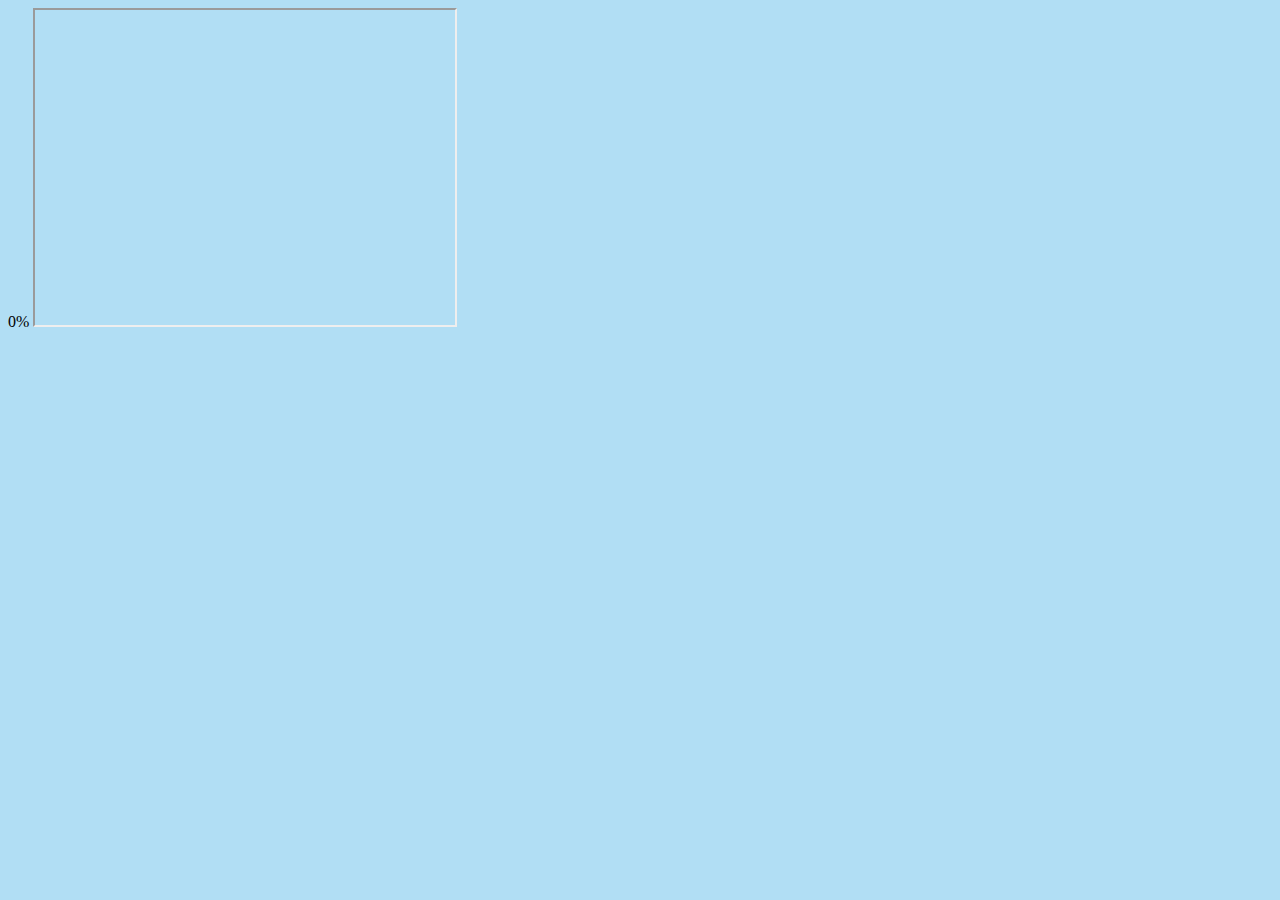
==== index.html @ 5b0cceff "Update index.html" ====
<!doctype html>
<html lang="en">
<head>
  <meta charset="utf-8">
  <title>Christmas sus thingies</title>
  <meta name="Amogus" content="My Page Description">
  <link rel="stylesheet" href="style.css">
</head>
<body>
  <div class="bar-wrapper">
  <div class="bar">
    <i class="fas fa-snowman"></i>
    <i class="fas fa-igloo"></i>
  </div>
  <span class="bar-progress">0%</span>
   <iframe width="420" height="315"
    src="https://www.youtube.com/watch?v=dQw4w9WgXcQ">
  </iframe>
</div>
</body>
</html>
---- style.css ----
html {
  background-color: #B1DEF4;
  overflow: hidden;
}

.snow-flake {
  position: absolute; // [1] Break the layout flow
  color: white; // [2] Set the color for the snowflake
  &:after {
    content: "\2744"; // [3] Give it some shape
  }
}

.top {
  width: 0px;
  height: 0px;
  border-style: solid;
  border-width: 0 19.2975px 33.424px 19.2975px;
  border-color: transparent transparent #ffffff transparent;
  position: relative;
  left: 50%;
  transform: translateX(-50%);
  top: 25.576px;
}

.middle {
  width: 0px;
height: 0px;
border-style: solid;
border-width: 0 24.1215px 41.779px 24.1215px;
border-color: transparent transparent #ffffff transparent;
  position: relative;
  left: 50%;
  transform: translateX(-50%);
  top: 41.221px;
  margin-top: -33.424px;
}
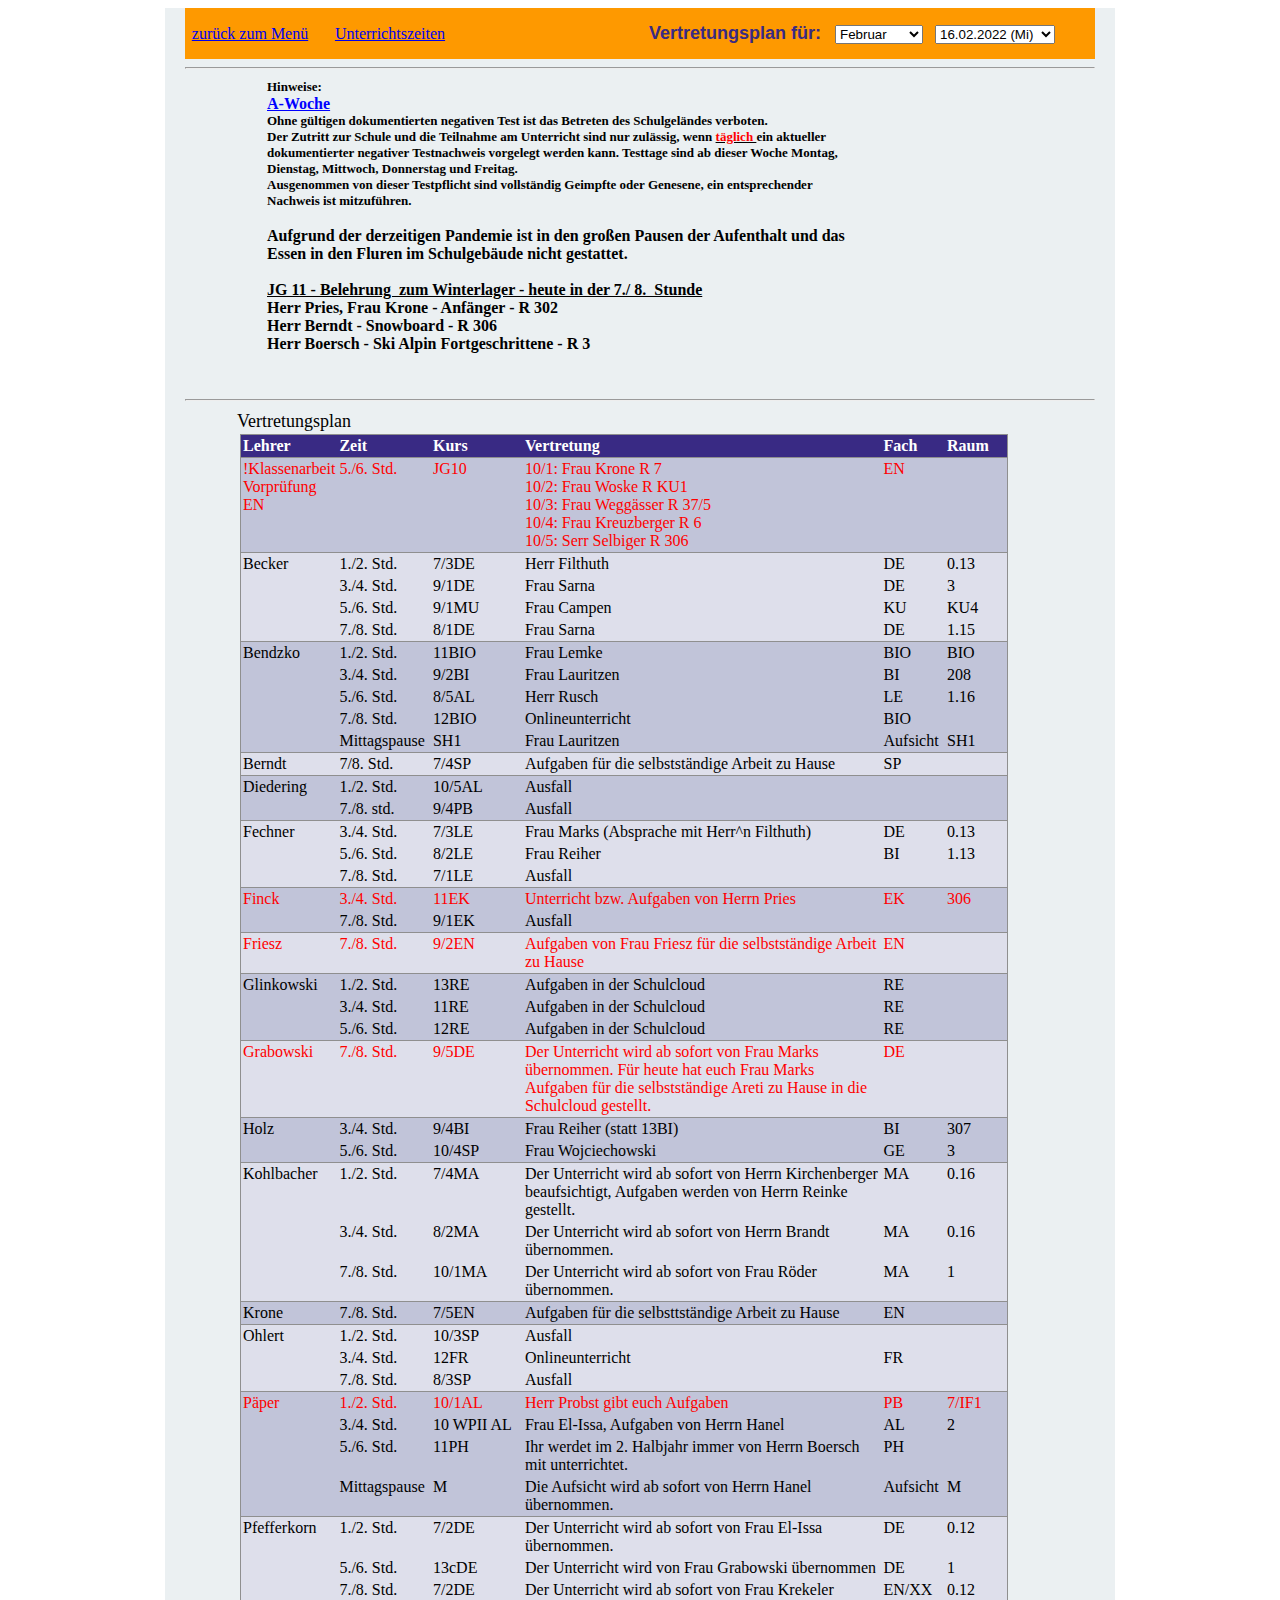
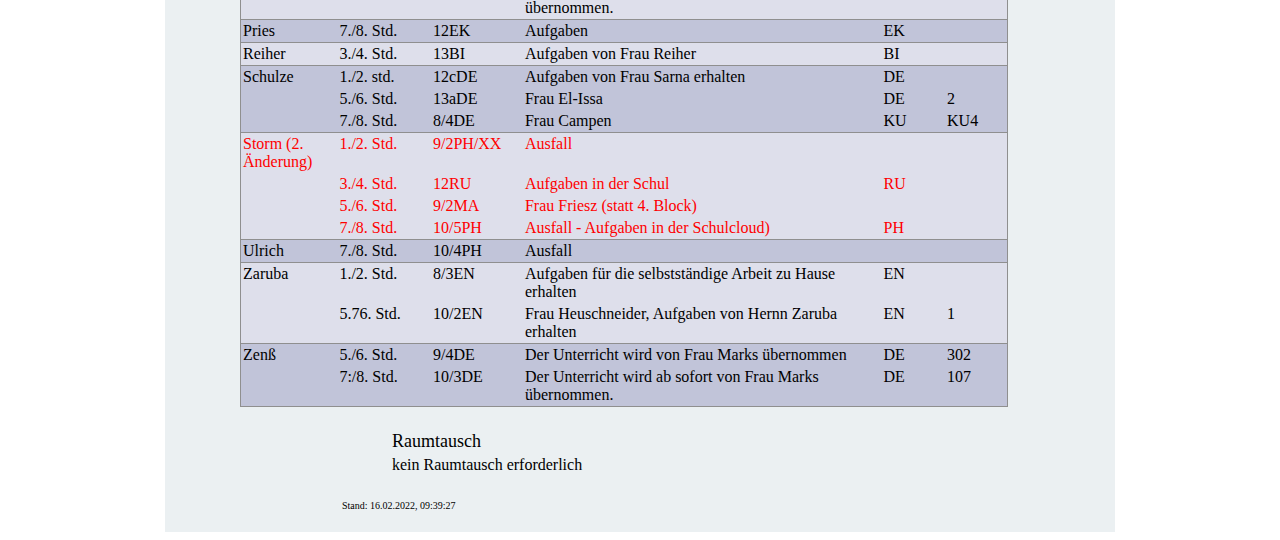
==== commit 5772bf40: "Update index.html" ====
--- a/index.html
+++ b/index.html
@@ -1,21 +1,1834 @@
-<!doctype html>
-<html lang="en">
+
+
+<html>
 <head>
-  <meta charset="utf-8">
-  <title>Christmas sus thingies</title>
-  <meta name="Amogus" content="My Page Description">
-  <link rel="stylesheet" href="style.css">
+<title>Vertretungsplan</title>
+<META NAME="ROBOTS" CONTENT="NOINDEX, NOFOLLOW">
+<LINK href="nav.css" type=text/css rel=stylesheet>
 </head>
-<body>
-  <div class="bar-wrapper">
-  <div class="bar">
-    <i class="fas fa-snowman"></i>
-    <i class="fas fa-igloo"></i>
-  </div>
-  <span class="bar-progress">0%</span>
-   <iframe width="420" height="315"
-    src="https://www.youtube.com/watch?v=dQw4w9WgXcQ">
-  </iframe>
-</div>
+
+<STYLE type=text/css>
+body {
+        overflow-y: scroll;
+        overflow-x: hidden;
+}
+</style>
+
+<SCRIPT language=JavaScript>
+function showm()
+ {
+  location.href=document.Editor.Monatsliste.options[document.Editor.Monatsliste.selectedIndex].value
+ }
+function showt()
+ {
+  location.href=document.Editor.Tagesliste.options[document.Editor.Tagesliste.selectedIndex].value
+ }
+function PopupFenster(file,size) {
+  F = window.open(file,"Popup",size);
+}
+</SCRIPT>
+
+<BODY>
+
+<table bgcolor="#ebf0f2" align="center" cellpadding="0" cellspacing="0" border="0" width="950" height="100%">
+ <tr>
+  <td width="20"></td>
+  <td>
+
+<form name="Editor" action="/termine/ver.asp" method="post">
+
+
+<table bgcolor="#FE9900" border="0" cellpadding="0" cellspacing="0" width="100%">
+ <tr>
+  <td width="130"><img src="images/one.gif" height="15"></td>
+  <td width="150"><img src="images/one.gif" height="15"></td>
+  <td width="*"><img src="images/one.gif" height="15"></td>
+  <td width="40"><img src="images/one.gif" height="15"></td>
+ </tr>
+ <tr>
+  <td align="center" class="nav"><a href="../start.htm" target="_top">zur&uuml;ck zum Men&uuml;</a></td>
+  <td align="center" class="nav"><a href="javascript:PopupFenster('zeiten.htm','width=300,height=300,left=143,top=100')"> Unterrichtszeiten</a></td>
+  <td align="right"><font color="#392A84" size="4" face="Arial"><strong>Vertretungsplan f&uuml;r:&nbsp;&nbsp;</strong></font>
+   <select name="Monatsliste" onChange="showm()">
+    <option  value="ver.asp?Monat=8">August</option>
+    <option  value="ver.asp?Monat=9">September</option>
+    <option  value="ver.asp?Monat=10">Oktober</option>
+    <option  value="ver.asp?Monat=11">November</option>
+    <option  value="ver.asp?Monat=12">Dezember</option>
+    <option  value="ver.asp?Monat=1">Januar</option>
+    <option selected value="ver.asp?Monat=2">Februar</option>
+    <option  value="ver.asp?Monat=3">M&auml;rz</option>
+    <option  value="ver.asp?Monat=4">April</option>
+    <option  value="ver.asp?Monat=5">Mai</option>
+    <option  value="ver.asp?Monat=6">Juni</option>
+    <option  value="ver.asp?Monat=7">Juli</option>
+   </select>
+   <INPUT TYPE="hidden" name="Monatswahl" VALUE="2"></input>
+   &nbsp;
+   <select name="Tagesliste" onChange="showt()">
+<option
+   value="ver.asp?Monat=2&Tag=01.02.2022">01.02.2022 (Di)</option>
+<option
+   value="ver.asp?Monat=2&Tag=02.02.2022">02.02.2022 (Mi)</option>
+<option
+   value="ver.asp?Monat=2&Tag=03.02.2022">03.02.2022 (Do)</option>
+<option
+   value="ver.asp?Monat=2&Tag=04.02.2022">04.02.2022 (Fr)</option>
+<option
+   value="ver.asp?Monat=2&Tag=07.02.2022">07.02.2022 (Mo)</option>
+<option
+   value="ver.asp?Monat=2&Tag=08.02.2022">08.02.2022 (Di)</option>
+<option
+   value="ver.asp?Monat=2&Tag=09.02.2022">09.02.2022 (Mi)</option>
+<option
+   value="ver.asp?Monat=2&Tag=10.02.2022">10.02.2022 (Do)</option>
+<option
+   value="ver.asp?Monat=2&Tag=11.02.2022">11.02.2022 (Fr)</option>
+<option
+   value="ver.asp?Monat=2&Tag=14.02.2022">14.02.2022 (Mo)</option>
+<option
+   value="ver.asp?Monat=2&Tag=15.02.2022">15.02.2022 (Di)</option>
+<option selected
+   value="ver.asp?Monat=2&Tag=16.02.2022">16.02.2022 (Mi)</option>
+<option
+   value="ver.asp?Monat=2&Tag=17.02.2022">17.02.2022 (Do)</option>
+<option
+   value="ver.asp?Monat=2&Tag=18.02.2022">18.02.2022 (Fr)</option>
+<option
+   value="ver.asp?Monat=2&Tag=21.02.2022">21.02.2022 (Mo)</option>
+<option
+   value="ver.asp?Monat=2&Tag=22.02.2022">22.02.2022 (Di)</option>
+<option
+   value="ver.asp?Monat=2&Tag=23.02.2022">23.02.2022 (Mi)</option>
+<option
+   value="ver.asp?Monat=2&Tag=24.02.2022">24.02.2022 (Do)</option>
+<option
+   value="ver.asp?Monat=2&Tag=25.02.2022">25.02.2022 (Fr)</option>
+<option
+   value="ver.asp?Monat=2&Tag=28.02.2022">28.02.2022 (Mo)</option>
+
+   </select>
+   <INPUT TYPE="hidden" name="Tageswahl" VALUE="16.02.2022"></input></td>
+  <td>&nbsp;</td>
+ </tr>
+ <tr>
+  <td colspan="4"><img src="images/one.gif" height="15"></td>
+ </tr>
+</table>
+
+<hr>
+
+  <table border="0" width="750" align="center" cellpadding="2" cellspacing="0">
+   <tr>
+    <th valign="top" width="600" align="left"><font face="verdana" size="2">Hinweise:</font><br>
+<div><div><font color="#0000FF"><u><b>A-Woche</b></u></font></div><div><div><font size="2"><b><b><span style="font-family:"><b><span style="font-family:"><b>Ohne gültigen
+dokumentierten negativen Test ist das Betreten des Schulgeländes verboten. </b></span></b><br><b><span style="font-family:"></span></b><b><span style="font-family:"><b>Der Zutritt zur Schule und die Teilnahme am 
+Unterricht sind nur zulässig, wenn </b></span></b></span></b><u><span style="font-family:"><span style="font-family:"><font color="#FF0000">täglich </font></span></span></u><b><span style="font-family:"><b><span style="font-family:"><b>ein aktueller dokumentierter negativer Testnachweis vorgelegt werden 
+kann. Testtage sind ab dieser Woche Montag, Dienstag, Mittwoch, Donnerstag und Freitag.<br></b></span></b></span></b></b></font></div><div><font size="2"><b><b><span style="font-family:"><b><span style="font-family:"><b>Ausgenommen von dieser Testpflicht sind vollständig Geimpfte oder Genesene, ein entsprechender Nachweis ist mitzuführen.</b></span></b></span></b></b></font></div><div><b><br></b></div><div><b>Aufgrund
+ der derzeitigen Pandemie ist in den großen Pausen der Aufenthalt und 
+das Essen in den Fluren im Schulgebäude nicht gestattet.</b></div><div><b><br></b></div><div><u><b>JG 11 - Belehrung&nbsp; zum Winterlager - heute in der 7./ 8.&nbsp; Stunde</b></u></div><div><b>Herr Pries, Frau Krone - Anfänger - R 302<br></b></div><div><b>Herr Berndt - Snowboard - R 306<br></b></div><div><b>Herr Boersch - Ski Alpin Fortgeschrittene - R 3<br></b></div><font color="#0000FF"><b><font color="#FF0000"><br><br></font></b></font></div></div>
+
+
+
+
+
+
+
+</th>
+    
+    <th class=kopf width="*" valign="top" align="center">
+     <img SRC="http://www.wetter.com/home/woys/woys.php?,C,1,DEPLZ,14469"
+          ALT="" BORDER=0>
+     <img SRC="http://www.wetter.com/home/woys/woys.php?,F,1,DEPLZ,14469"
+          ALT="" BORDER=0></th>
+    
+   </tr>
+  </table>
+  <hr>
+
+
+<table border="0" width="810" align="center" cellpadding="2" cellspacing="0">
+<tr>
+ <td class=text><font size="4">Vertretungsplan</font></td>
+</tr>
+</table>
+<table width="800" border="0" align="center" cellpadding="2" cellspacing="0">
+<tr>
+<th class=kopf width="90" align="left" bgcolor=#392A84 style="color:#ffffff; border-top-style:solid; border-top-width:thin;
+border-left-style:solid; border-left-width:thin;
+border-color:#8f8f8f">Lehrer</th>
+<th class=kopf width="90" align="left" bgcolor=#392A84 style="color:#ffffff; border-top-style:solid; border-top-width:thin;
+border-color:#8f8f8f">Zeit</th>
+<th class=kopf width="90" align="left" bgcolor=#392A84 style="color:#ffffff; border-top-style:solid; border-top-width:thin;
+border-color:#8f8f8f">Kurs</th>
+<th class=kopf width="380" align="left" bgcolor=#392A84 style="color:#ffffff; border-top-style:solid; border-top-width:thin;
+border-color:#8f8f8f">Vertretung</th>
+<th class=kopf width="60" align="left" bgcolor=#392A84 style="color:#ffffff; border-top-style:solid; border-top-width:thin;
+border-color:#8f8f8f">Fach</th>
+<th class=kopf width="60" align="left" bgcolor=#392A84 style="color:#ffffff; border-top-style:solid; border-top-width:thin;
+border-right-style:solid; border-right-width:thin;border-color:#8f8f8f">Raum</th>
+<th width="30"></th>
+</tr>
+
+<tr>
+ <td class=text align="left" valign="top" style="
+     border-top-style:solid; border-top-width:thin;
+     border-left-style:solid; border-left-width:thin; border-color:#8f8f8f"
+   bgcolor=#C1C4D9 
+><font color="#ff0000">!Klassenarbeit Vorprüfung EN</td>
+ <td class=text align="left" valign="top" style="
+     border-top-style:solid; border-top-width:thin;
+     border-color:#8f8f8f"
+   bgcolor=#C1C4D9 
+><font color="#ff0000">5./6. Std.</td>
+ <td class=text align="left" valign="top" style="
+     border-top-style:solid; border-top-width:thin;
+     border-color:#8f8f8f"
+   bgcolor=#C1C4D9 
+><font color="#ff0000">JG10</td>
+ <td class=text align="left" valign="top" style="
+     border-top-style:solid; border-top-width:thin;
+     border-color:#8f8f8f"
+   bgcolor=#C1C4D9 
+><font color="#ff0000">10/1: Frau Krone R 7<br>10/2: Frau Woske R KU1<br>10/3: Frau Weggässer R 37/5<br>10/4: Frau Kreuzberger R 6<br>10/5: Serr Selbiger R 306</td>
+ <td class=text align="left" valign="top" style="
+     border-top-style:solid; border-top-width:thin;
+     border-color:#8f8f8f"
+   bgcolor=#C1C4D9 
+><font color="#ff0000">EN</td>
+ <td class=text align="left" valign="top" style="
+     border-top-style:solid; border-top-width:thin;
+     border-right-style:solid; border-right-width:thin;border-color:#8f8f8f"
+    bgcolor=#C1C4D9 
+><font color="#ff0000">&nbsp;</td>
+ <td align="center">&nbsp;</td>
+</tr>
+
+<tr>
+ <td class=text align="left" valign="top" style="
+     border-top-style:solid; border-top-width:thin;
+     border-left-style:solid; border-left-width:thin; border-color:#8f8f8f"
+   bgcolor=#DEDFEB 
+><font color="#000000">Becker</td>
+ <td class=text align="left" valign="top" style="
+     border-top-style:solid; border-top-width:thin;
+     border-color:#8f8f8f"
+   bgcolor=#DEDFEB 
+><font color="#000000">1./2. Std.</td>
+ <td class=text align="left" valign="top" style="
+     border-top-style:solid; border-top-width:thin;
+     border-color:#8f8f8f"
+   bgcolor=#DEDFEB 
+><font color="#000000">7/3DE</td>
+ <td class=text align="left" valign="top" style="
+     border-top-style:solid; border-top-width:thin;
+     border-color:#8f8f8f"
+   bgcolor=#DEDFEB 
+><font color="#000000">Herr Filthuth</td>
+ <td class=text align="left" valign="top" style="
+     border-top-style:solid; border-top-width:thin;
+     border-color:#8f8f8f"
+   bgcolor=#DEDFEB 
+><font color="#000000">DE</td>
+ <td class=text align="left" valign="top" style="
+     border-top-style:solid; border-top-width:thin;
+     border-right-style:solid; border-right-width:thin;border-color:#8f8f8f"
+    bgcolor=#DEDFEB 
+><font color="#000000">0.13</td>
+ <td align="center">&nbsp;</td>
+</tr>
+
+<tr>
+ <td class=text align="left" valign="top" style="
+     border-left-style:solid; border-left-width:thin; border-color:#8f8f8f"
+   bgcolor=#DEDFEB 
+><font color="#000000">&nbsp;</td>
+ <td class=text align="left" valign="top" style="
+     border-color:#8f8f8f"
+   bgcolor=#DEDFEB 
+><font color="#000000">3./4. Std.</td>
+ <td class=text align="left" valign="top" style="
+     border-color:#8f8f8f"
+   bgcolor=#DEDFEB 
+><font color="#000000">9/1DE</td>
+ <td class=text align="left" valign="top" style="
+     border-color:#8f8f8f"
+   bgcolor=#DEDFEB 
+><font color="#000000">Frau Sarna</td>
+ <td class=text align="left" valign="top" style="
+     border-color:#8f8f8f"
+   bgcolor=#DEDFEB 
+><font color="#000000">DE</td>
+ <td class=text align="left" valign="top" style="
+     border-right-style:solid; border-right-width:thin;border-color:#8f8f8f"
+    bgcolor=#DEDFEB 
+><font color="#000000">3</td>
+ <td align="center">&nbsp;</td>
+</tr>
+
+<tr>
+ <td class=text align="left" valign="top" style="
+     border-left-style:solid; border-left-width:thin; border-color:#8f8f8f"
+   bgcolor=#DEDFEB 
+><font color="#000000">&nbsp;</td>
+ <td class=text align="left" valign="top" style="
+     border-color:#8f8f8f"
+   bgcolor=#DEDFEB 
+><font color="#000000">5./6. Std.</td>
+ <td class=text align="left" valign="top" style="
+     border-color:#8f8f8f"
+   bgcolor=#DEDFEB 
+><font color="#000000">9/1MU</td>
+ <td class=text align="left" valign="top" style="
+     border-color:#8f8f8f"
+   bgcolor=#DEDFEB 
+><font color="#000000">Frau Campen</td>
+ <td class=text align="left" valign="top" style="
+     border-color:#8f8f8f"
+   bgcolor=#DEDFEB 
+><font color="#000000">KU</td>
+ <td class=text align="left" valign="top" style="
+     border-right-style:solid; border-right-width:thin;border-color:#8f8f8f"
+    bgcolor=#DEDFEB 
+><font color="#000000">KU4</td>
+ <td align="center">&nbsp;</td>
+</tr>
+
+<tr>
+ <td class=text align="left" valign="top" style="
+     border-left-style:solid; border-left-width:thin; border-color:#8f8f8f"
+   bgcolor=#DEDFEB 
+><font color="#000000">&nbsp;</td>
+ <td class=text align="left" valign="top" style="
+     border-color:#8f8f8f"
+   bgcolor=#DEDFEB 
+><font color="#000000">7./8. Std.</td>
+ <td class=text align="left" valign="top" style="
+     border-color:#8f8f8f"
+   bgcolor=#DEDFEB 
+><font color="#000000">8/1DE</td>
+ <td class=text align="left" valign="top" style="
+     border-color:#8f8f8f"
+   bgcolor=#DEDFEB 
+><font color="#000000">Frau Sarna</td>
+ <td class=text align="left" valign="top" style="
+     border-color:#8f8f8f"
+   bgcolor=#DEDFEB 
+><font color="#000000">DE</td>
+ <td class=text align="left" valign="top" style="
+     border-right-style:solid; border-right-width:thin;border-color:#8f8f8f"
+    bgcolor=#DEDFEB 
+><font color="#000000">1.15</td>
+ <td align="center">&nbsp;</td>
+</tr>
+
+<tr>
+ <td class=text align="left" valign="top" style="
+     border-top-style:solid; border-top-width:thin;
+     border-left-style:solid; border-left-width:thin; border-color:#8f8f8f"
+   bgcolor=#C1C4D9 
+><font color="#000000">Bendzko</td>
+ <td class=text align="left" valign="top" style="
+     border-top-style:solid; border-top-width:thin;
+     border-color:#8f8f8f"
+   bgcolor=#C1C4D9 
+><font color="#000000">1./2. Std.</td>
+ <td class=text align="left" valign="top" style="
+     border-top-style:solid; border-top-width:thin;
+     border-color:#8f8f8f"
+   bgcolor=#C1C4D9 
+><font color="#000000">11BIO</td>
+ <td class=text align="left" valign="top" style="
+     border-top-style:solid; border-top-width:thin;
+     border-color:#8f8f8f"
+   bgcolor=#C1C4D9 
+><font color="#000000">Frau Lemke</td>
+ <td class=text align="left" valign="top" style="
+     border-top-style:solid; border-top-width:thin;
+     border-color:#8f8f8f"
+   bgcolor=#C1C4D9 
+><font color="#000000">BIO</td>
+ <td class=text align="left" valign="top" style="
+     border-top-style:solid; border-top-width:thin;
+     border-right-style:solid; border-right-width:thin;border-color:#8f8f8f"
+    bgcolor=#C1C4D9 
+><font color="#000000">BIO</td>
+ <td align="center">&nbsp;</td>
+</tr>
+
+<tr>
+ <td class=text align="left" valign="top" style="
+     border-left-style:solid; border-left-width:thin; border-color:#8f8f8f"
+   bgcolor=#C1C4D9 
+><font color="#000000">&nbsp;</td>
+ <td class=text align="left" valign="top" style="
+     border-color:#8f8f8f"
+   bgcolor=#C1C4D9 
+><font color="#000000">3./4. Std.</td>
+ <td class=text align="left" valign="top" style="
+     border-color:#8f8f8f"
+   bgcolor=#C1C4D9 
+><font color="#000000">9/2BI</td>
+ <td class=text align="left" valign="top" style="
+     border-color:#8f8f8f"
+   bgcolor=#C1C4D9 
+><font color="#000000">Frau Lauritzen</td>
+ <td class=text align="left" valign="top" style="
+     border-color:#8f8f8f"
+   bgcolor=#C1C4D9 
+><font color="#000000">BI</td>
+ <td class=text align="left" valign="top" style="
+     border-right-style:solid; border-right-width:thin;border-color:#8f8f8f"
+    bgcolor=#C1C4D9 
+><font color="#000000">208</td>
+ <td align="center">&nbsp;</td>
+</tr>
+
+<tr>
+ <td class=text align="left" valign="top" style="
+     border-left-style:solid; border-left-width:thin; border-color:#8f8f8f"
+   bgcolor=#C1C4D9 
+><font color="#000000">&nbsp;</td>
+ <td class=text align="left" valign="top" style="
+     border-color:#8f8f8f"
+   bgcolor=#C1C4D9 
+><font color="#000000">5./6. Std.</td>
+ <td class=text align="left" valign="top" style="
+     border-color:#8f8f8f"
+   bgcolor=#C1C4D9 
+><font color="#000000">8/5AL</td>
+ <td class=text align="left" valign="top" style="
+     border-color:#8f8f8f"
+   bgcolor=#C1C4D9 
+><font color="#000000">Herr Rusch</td>
+ <td class=text align="left" valign="top" style="
+     border-color:#8f8f8f"
+   bgcolor=#C1C4D9 
+><font color="#000000">LE</td>
+ <td class=text align="left" valign="top" style="
+     border-right-style:solid; border-right-width:thin;border-color:#8f8f8f"
+    bgcolor=#C1C4D9 
+><font color="#000000">1.16</td>
+ <td align="center">&nbsp;</td>
+</tr>
+
+<tr>
+ <td class=text align="left" valign="top" style="
+     border-left-style:solid; border-left-width:thin; border-color:#8f8f8f"
+   bgcolor=#C1C4D9 
+><font color="#000000">&nbsp;</td>
+ <td class=text align="left" valign="top" style="
+     border-color:#8f8f8f"
+   bgcolor=#C1C4D9 
+><font color="#000000">7./8. Std.</td>
+ <td class=text align="left" valign="top" style="
+     border-color:#8f8f8f"
+   bgcolor=#C1C4D9 
+><font color="#000000">12BIO</td>
+ <td class=text align="left" valign="top" style="
+     border-color:#8f8f8f"
+   bgcolor=#C1C4D9 
+><font color="#000000">Onlineunterricht</td>
+ <td class=text align="left" valign="top" style="
+     border-color:#8f8f8f"
+   bgcolor=#C1C4D9 
+><font color="#000000">BIO</td>
+ <td class=text align="left" valign="top" style="
+     border-right-style:solid; border-right-width:thin;border-color:#8f8f8f"
+    bgcolor=#C1C4D9 
+><font color="#000000">&nbsp;</td>
+ <td align="center">&nbsp;</td>
+</tr>
+
+<tr>
+ <td class=text align="left" valign="top" style="
+     border-left-style:solid; border-left-width:thin; border-color:#8f8f8f"
+   bgcolor=#C1C4D9 
+><font color="#000000">&nbsp;</td>
+ <td class=text align="left" valign="top" style="
+     border-color:#8f8f8f"
+   bgcolor=#C1C4D9 
+><font color="#000000">Mittagspause</td>
+ <td class=text align="left" valign="top" style="
+     border-color:#8f8f8f"
+   bgcolor=#C1C4D9 
+><font color="#000000">SH1</td>
+ <td class=text align="left" valign="top" style="
+     border-color:#8f8f8f"
+   bgcolor=#C1C4D9 
+><font color="#000000">Frau Lauritzen</td>
+ <td class=text align="left" valign="top" style="
+     border-color:#8f8f8f"
+   bgcolor=#C1C4D9 
+><font color="#000000">Aufsicht</td>
+ <td class=text align="left" valign="top" style="
+     border-right-style:solid; border-right-width:thin;border-color:#8f8f8f"
+    bgcolor=#C1C4D9 
+><font color="#000000">SH1</td>
+ <td align="center">&nbsp;</td>
+</tr>
+
+<tr>
+ <td class=text align="left" valign="top" style="
+     border-top-style:solid; border-top-width:thin;
+     border-left-style:solid; border-left-width:thin; border-color:#8f8f8f"
+   bgcolor=#DEDFEB 
+><font color="#000000">Berndt</td>
+ <td class=text align="left" valign="top" style="
+     border-top-style:solid; border-top-width:thin;
+     border-color:#8f8f8f"
+   bgcolor=#DEDFEB 
+><font color="#000000">7/8. Std.</td>
+ <td class=text align="left" valign="top" style="
+     border-top-style:solid; border-top-width:thin;
+     border-color:#8f8f8f"
+   bgcolor=#DEDFEB 
+><font color="#000000">7/4SP</td>
+ <td class=text align="left" valign="top" style="
+     border-top-style:solid; border-top-width:thin;
+     border-color:#8f8f8f"
+   bgcolor=#DEDFEB 
+><font color="#000000">Aufgaben für die selbstständige Arbeit zu Hause</td>
+ <td class=text align="left" valign="top" style="
+     border-top-style:solid; border-top-width:thin;
+     border-color:#8f8f8f"
+   bgcolor=#DEDFEB 
+><font color="#000000">SP</td>
+ <td class=text align="left" valign="top" style="
+     border-top-style:solid; border-top-width:thin;
+     border-right-style:solid; border-right-width:thin;border-color:#8f8f8f"
+    bgcolor=#DEDFEB 
+><font color="#000000">&nbsp;</td>
+ <td align="center">&nbsp;</td>
+</tr>
+
+<tr>
+ <td class=text align="left" valign="top" style="
+     border-top-style:solid; border-top-width:thin;
+     border-left-style:solid; border-left-width:thin; border-color:#8f8f8f"
+   bgcolor=#C1C4D9 
+><font color="#000000">Diedering</td>
+ <td class=text align="left" valign="top" style="
+     border-top-style:solid; border-top-width:thin;
+     border-color:#8f8f8f"
+   bgcolor=#C1C4D9 
+><font color="#000000">1./2. Std.</td>
+ <td class=text align="left" valign="top" style="
+     border-top-style:solid; border-top-width:thin;
+     border-color:#8f8f8f"
+   bgcolor=#C1C4D9 
+><font color="#000000">10/5AL</td>
+ <td class=text align="left" valign="top" style="
+     border-top-style:solid; border-top-width:thin;
+     border-color:#8f8f8f"
+   bgcolor=#C1C4D9 
+><font color="#000000">Ausfall</td>
+ <td class=text align="left" valign="top" style="
+     border-top-style:solid; border-top-width:thin;
+     border-color:#8f8f8f"
+   bgcolor=#C1C4D9 
+><font color="#000000">&nbsp;</td>
+ <td class=text align="left" valign="top" style="
+     border-top-style:solid; border-top-width:thin;
+     border-right-style:solid; border-right-width:thin;border-color:#8f8f8f"
+    bgcolor=#C1C4D9 
+><font color="#000000">&nbsp;</td>
+ <td align="center">&nbsp;</td>
+</tr>
+
+<tr>
+ <td class=text align="left" valign="top" style="
+     border-left-style:solid; border-left-width:thin; border-color:#8f8f8f"
+   bgcolor=#C1C4D9 
+><font color="#000000">&nbsp;</td>
+ <td class=text align="left" valign="top" style="
+     border-color:#8f8f8f"
+   bgcolor=#C1C4D9 
+><font color="#000000">7./8. std.</td>
+ <td class=text align="left" valign="top" style="
+     border-color:#8f8f8f"
+   bgcolor=#C1C4D9 
+><font color="#000000">9/4PB</td>
+ <td class=text align="left" valign="top" style="
+     border-color:#8f8f8f"
+   bgcolor=#C1C4D9 
+><font color="#000000">Ausfall</td>
+ <td class=text align="left" valign="top" style="
+     border-color:#8f8f8f"
+   bgcolor=#C1C4D9 
+><font color="#000000">&nbsp;</td>
+ <td class=text align="left" valign="top" style="
+     border-right-style:solid; border-right-width:thin;border-color:#8f8f8f"
+    bgcolor=#C1C4D9 
+><font color="#000000">&nbsp;</td>
+ <td align="center">&nbsp;</td>
+</tr>
+
+<tr>
+ <td class=text align="left" valign="top" style="
+     border-top-style:solid; border-top-width:thin;
+     border-left-style:solid; border-left-width:thin; border-color:#8f8f8f"
+   bgcolor=#DEDFEB 
+><font color="#000000">Fechner</td>
+ <td class=text align="left" valign="top" style="
+     border-top-style:solid; border-top-width:thin;
+     border-color:#8f8f8f"
+   bgcolor=#DEDFEB 
+><font color="#000000">3./4. Std.</td>
+ <td class=text align="left" valign="top" style="
+     border-top-style:solid; border-top-width:thin;
+     border-color:#8f8f8f"
+   bgcolor=#DEDFEB 
+><font color="#000000">7/3LE</td>
+ <td class=text align="left" valign="top" style="
+     border-top-style:solid; border-top-width:thin;
+     border-color:#8f8f8f"
+   bgcolor=#DEDFEB 
+><font color="#000000">Frau Marks (Absprache mit Herr^n Filthuth)</td>
+ <td class=text align="left" valign="top" style="
+     border-top-style:solid; border-top-width:thin;
+     border-color:#8f8f8f"
+   bgcolor=#DEDFEB 
+><font color="#000000">DE</td>
+ <td class=text align="left" valign="top" style="
+     border-top-style:solid; border-top-width:thin;
+     border-right-style:solid; border-right-width:thin;border-color:#8f8f8f"
+    bgcolor=#DEDFEB 
+><font color="#000000">0.13</td>
+ <td align="center">&nbsp;</td>
+</tr>
+
+<tr>
+ <td class=text align="left" valign="top" style="
+     border-left-style:solid; border-left-width:thin; border-color:#8f8f8f"
+   bgcolor=#DEDFEB 
+><font color="#000000">&nbsp;</td>
+ <td class=text align="left" valign="top" style="
+     border-color:#8f8f8f"
+   bgcolor=#DEDFEB 
+><font color="#000000">5./6. Std.</td>
+ <td class=text align="left" valign="top" style="
+     border-color:#8f8f8f"
+   bgcolor=#DEDFEB 
+><font color="#000000">8/2LE</td>
+ <td class=text align="left" valign="top" style="
+     border-color:#8f8f8f"
+   bgcolor=#DEDFEB 
+><font color="#000000">Frau Reiher</td>
+ <td class=text align="left" valign="top" style="
+     border-color:#8f8f8f"
+   bgcolor=#DEDFEB 
+><font color="#000000">BI</td>
+ <td class=text align="left" valign="top" style="
+     border-right-style:solid; border-right-width:thin;border-color:#8f8f8f"
+    bgcolor=#DEDFEB 
+><font color="#000000">1.13</td>
+ <td align="center">&nbsp;</td>
+</tr>
+
+<tr>
+ <td class=text align="left" valign="top" style="
+     border-left-style:solid; border-left-width:thin; border-color:#8f8f8f"
+   bgcolor=#DEDFEB 
+><font color="#000000">&nbsp;</td>
+ <td class=text align="left" valign="top" style="
+     border-color:#8f8f8f"
+   bgcolor=#DEDFEB 
+><font color="#000000">7./8. Std.</td>
+ <td class=text align="left" valign="top" style="
+     border-color:#8f8f8f"
+   bgcolor=#DEDFEB 
+><font color="#000000">7/1LE</td>
+ <td class=text align="left" valign="top" style="
+     border-color:#8f8f8f"
+   bgcolor=#DEDFEB 
+><font color="#000000">Ausfall</td>
+ <td class=text align="left" valign="top" style="
+     border-color:#8f8f8f"
+   bgcolor=#DEDFEB 
+><font color="#000000">&nbsp;</td>
+ <td class=text align="left" valign="top" style="
+     border-right-style:solid; border-right-width:thin;border-color:#8f8f8f"
+    bgcolor=#DEDFEB 
+><font color="#000000">&nbsp;</td>
+ <td align="center">&nbsp;</td>
+</tr>
+
+<tr>
+ <td class=text align="left" valign="top" style="
+     border-top-style:solid; border-top-width:thin;
+     border-left-style:solid; border-left-width:thin; border-color:#8f8f8f"
+   bgcolor=#C1C4D9 
+><font color="#ff0000">Finck</td>
+ <td class=text align="left" valign="top" style="
+     border-top-style:solid; border-top-width:thin;
+     border-color:#8f8f8f"
+   bgcolor=#C1C4D9 
+><font color="#ff0000">3./4. Std.</td>
+ <td class=text align="left" valign="top" style="
+     border-top-style:solid; border-top-width:thin;
+     border-color:#8f8f8f"
+   bgcolor=#C1C4D9 
+><font color="#ff0000">11EK</td>
+ <td class=text align="left" valign="top" style="
+     border-top-style:solid; border-top-width:thin;
+     border-color:#8f8f8f"
+   bgcolor=#C1C4D9 
+><font color="#ff0000">Unterricht bzw. Aufgaben von Herrn Pries</td>
+ <td class=text align="left" valign="top" style="
+     border-top-style:solid; border-top-width:thin;
+     border-color:#8f8f8f"
+   bgcolor=#C1C4D9 
+><font color="#ff0000">EK</td>
+ <td class=text align="left" valign="top" style="
+     border-top-style:solid; border-top-width:thin;
+     border-right-style:solid; border-right-width:thin;border-color:#8f8f8f"
+    bgcolor=#C1C4D9 
+><font color="#ff0000">306</td>
+ <td align="center">&nbsp;</td>
+</tr>
+
+<tr>
+ <td class=text align="left" valign="top" style="
+     border-left-style:solid; border-left-width:thin; border-color:#8f8f8f"
+   bgcolor=#C1C4D9 
+><font color="#000000">&nbsp;</td>
+ <td class=text align="left" valign="top" style="
+     border-color:#8f8f8f"
+   bgcolor=#C1C4D9 
+><font color="#000000">7./8. Std.</td>
+ <td class=text align="left" valign="top" style="
+     border-color:#8f8f8f"
+   bgcolor=#C1C4D9 
+><font color="#000000">9/1EK</td>
+ <td class=text align="left" valign="top" style="
+     border-color:#8f8f8f"
+   bgcolor=#C1C4D9 
+><font color="#000000">Ausfall</td>
+ <td class=text align="left" valign="top" style="
+     border-color:#8f8f8f"
+   bgcolor=#C1C4D9 
+><font color="#000000">&nbsp;</td>
+ <td class=text align="left" valign="top" style="
+     border-right-style:solid; border-right-width:thin;border-color:#8f8f8f"
+    bgcolor=#C1C4D9 
+><font color="#000000">&nbsp;</td>
+ <td align="center">&nbsp;</td>
+</tr>
+
+<tr>
+ <td class=text align="left" valign="top" style="
+     border-top-style:solid; border-top-width:thin;
+     border-left-style:solid; border-left-width:thin; border-color:#8f8f8f"
+   bgcolor=#DEDFEB 
+><font color="#ff0000">Friesz</td>
+ <td class=text align="left" valign="top" style="
+     border-top-style:solid; border-top-width:thin;
+     border-color:#8f8f8f"
+   bgcolor=#DEDFEB 
+><font color="#ff0000">7./8. Std.</td>
+ <td class=text align="left" valign="top" style="
+     border-top-style:solid; border-top-width:thin;
+     border-color:#8f8f8f"
+   bgcolor=#DEDFEB 
+><font color="#ff0000">9/2EN</td>
+ <td class=text align="left" valign="top" style="
+     border-top-style:solid; border-top-width:thin;
+     border-color:#8f8f8f"
+   bgcolor=#DEDFEB 
+><font color="#ff0000">Aufgaben von Frau Friesz für die selbstständige Arbeit zu Hause</td>
+ <td class=text align="left" valign="top" style="
+     border-top-style:solid; border-top-width:thin;
+     border-color:#8f8f8f"
+   bgcolor=#DEDFEB 
+><font color="#ff0000">EN</td>
+ <td class=text align="left" valign="top" style="
+     border-top-style:solid; border-top-width:thin;
+     border-right-style:solid; border-right-width:thin;border-color:#8f8f8f"
+    bgcolor=#DEDFEB 
+><font color="#ff0000">&nbsp;</td>
+ <td align="center">&nbsp;</td>
+</tr>
+
+<tr>
+ <td class=text align="left" valign="top" style="
+     border-top-style:solid; border-top-width:thin;
+     border-left-style:solid; border-left-width:thin; border-color:#8f8f8f"
+   bgcolor=#C1C4D9 
+><font color="#000000">Glinkowski</td>
+ <td class=text align="left" valign="top" style="
+     border-top-style:solid; border-top-width:thin;
+     border-color:#8f8f8f"
+   bgcolor=#C1C4D9 
+><font color="#000000">1./2. Std.</td>
+ <td class=text align="left" valign="top" style="
+     border-top-style:solid; border-top-width:thin;
+     border-color:#8f8f8f"
+   bgcolor=#C1C4D9 
+><font color="#000000">13RE</td>
+ <td class=text align="left" valign="top" style="
+     border-top-style:solid; border-top-width:thin;
+     border-color:#8f8f8f"
+   bgcolor=#C1C4D9 
+><font color="#000000">Aufgaben in der Schulcloud</td>
+ <td class=text align="left" valign="top" style="
+     border-top-style:solid; border-top-width:thin;
+     border-color:#8f8f8f"
+   bgcolor=#C1C4D9 
+><font color="#000000">RE</td>
+ <td class=text align="left" valign="top" style="
+     border-top-style:solid; border-top-width:thin;
+     border-right-style:solid; border-right-width:thin;border-color:#8f8f8f"
+    bgcolor=#C1C4D9 
+><font color="#000000">&nbsp;</td>
+ <td align="center">&nbsp;</td>
+</tr>
+
+<tr>
+ <td class=text align="left" valign="top" style="
+     border-left-style:solid; border-left-width:thin; border-color:#8f8f8f"
+   bgcolor=#C1C4D9 
+><font color="#000000">&nbsp;</td>
+ <td class=text align="left" valign="top" style="
+     border-color:#8f8f8f"
+   bgcolor=#C1C4D9 
+><font color="#000000">3./4. Std.</td>
+ <td class=text align="left" valign="top" style="
+     border-color:#8f8f8f"
+   bgcolor=#C1C4D9 
+><font color="#000000">11RE</td>
+ <td class=text align="left" valign="top" style="
+     border-color:#8f8f8f"
+   bgcolor=#C1C4D9 
+><font color="#000000">Aufgaben in der Schulcloud</td>
+ <td class=text align="left" valign="top" style="
+     border-color:#8f8f8f"
+   bgcolor=#C1C4D9 
+><font color="#000000">RE</td>
+ <td class=text align="left" valign="top" style="
+     border-right-style:solid; border-right-width:thin;border-color:#8f8f8f"
+    bgcolor=#C1C4D9 
+><font color="#000000">&nbsp;</td>
+ <td align="center">&nbsp;</td>
+</tr>
+
+<tr>
+ <td class=text align="left" valign="top" style="
+     border-left-style:solid; border-left-width:thin; border-color:#8f8f8f"
+   bgcolor=#C1C4D9 
+><font color="#000000">&nbsp;</td>
+ <td class=text align="left" valign="top" style="
+     border-color:#8f8f8f"
+   bgcolor=#C1C4D9 
+><font color="#000000">5./6. Std.</td>
+ <td class=text align="left" valign="top" style="
+     border-color:#8f8f8f"
+   bgcolor=#C1C4D9 
+><font color="#000000">12RE</td>
+ <td class=text align="left" valign="top" style="
+     border-color:#8f8f8f"
+   bgcolor=#C1C4D9 
+><font color="#000000">Aufgaben in der Schulcloud</td>
+ <td class=text align="left" valign="top" style="
+     border-color:#8f8f8f"
+   bgcolor=#C1C4D9 
+><font color="#000000">RE</td>
+ <td class=text align="left" valign="top" style="
+     border-right-style:solid; border-right-width:thin;border-color:#8f8f8f"
+    bgcolor=#C1C4D9 
+><font color="#000000">&nbsp;</td>
+ <td align="center">&nbsp;</td>
+</tr>
+
+<tr>
+ <td class=text align="left" valign="top" style="
+     border-top-style:solid; border-top-width:thin;
+     border-left-style:solid; border-left-width:thin; border-color:#8f8f8f"
+   bgcolor=#DEDFEB 
+><font color="#ff0000">Grabowski</td>
+ <td class=text align="left" valign="top" style="
+     border-top-style:solid; border-top-width:thin;
+     border-color:#8f8f8f"
+   bgcolor=#DEDFEB 
+><font color="#ff0000">7./8. Std.</td>
+ <td class=text align="left" valign="top" style="
+     border-top-style:solid; border-top-width:thin;
+     border-color:#8f8f8f"
+   bgcolor=#DEDFEB 
+><font color="#ff0000">9/5DE</td>
+ <td class=text align="left" valign="top" style="
+     border-top-style:solid; border-top-width:thin;
+     border-color:#8f8f8f"
+   bgcolor=#DEDFEB 
+><font color="#ff0000">Der Unterricht wird ab sofort von Frau Marks übernommen. Für heute hat euch Frau Marks Aufgaben für die selbstständige Areti zu Hause in die Schulcloud gestellt.</td>
+ <td class=text align="left" valign="top" style="
+     border-top-style:solid; border-top-width:thin;
+     border-color:#8f8f8f"
+   bgcolor=#DEDFEB 
+><font color="#ff0000">DE</td>
+ <td class=text align="left" valign="top" style="
+     border-top-style:solid; border-top-width:thin;
+     border-right-style:solid; border-right-width:thin;border-color:#8f8f8f"
+    bgcolor=#DEDFEB 
+><font color="#ff0000">&nbsp;</td>
+ <td align="center">&nbsp;</td>
+</tr>
+
+<tr>
+ <td class=text align="left" valign="top" style="
+     border-top-style:solid; border-top-width:thin;
+     border-left-style:solid; border-left-width:thin; border-color:#8f8f8f"
+   bgcolor=#C1C4D9 
+><font color="#000000">Holz</td>
+ <td class=text align="left" valign="top" style="
+     border-top-style:solid; border-top-width:thin;
+     border-color:#8f8f8f"
+   bgcolor=#C1C4D9 
+><font color="#000000">3./4. Std.</td>
+ <td class=text align="left" valign="top" style="
+     border-top-style:solid; border-top-width:thin;
+     border-color:#8f8f8f"
+   bgcolor=#C1C4D9 
+><font color="#000000">9/4BI</td>
+ <td class=text align="left" valign="top" style="
+     border-top-style:solid; border-top-width:thin;
+     border-color:#8f8f8f"
+   bgcolor=#C1C4D9 
+><font color="#000000">Frau Reiher (statt 13BI)</td>
+ <td class=text align="left" valign="top" style="
+     border-top-style:solid; border-top-width:thin;
+     border-color:#8f8f8f"
+   bgcolor=#C1C4D9 
+><font color="#000000">BI</td>
+ <td class=text align="left" valign="top" style="
+     border-top-style:solid; border-top-width:thin;
+     border-right-style:solid; border-right-width:thin;border-color:#8f8f8f"
+    bgcolor=#C1C4D9 
+><font color="#000000">307</td>
+ <td align="center">&nbsp;</td>
+</tr>
+
+<tr>
+ <td class=text align="left" valign="top" style="
+     border-left-style:solid; border-left-width:thin; border-color:#8f8f8f"
+   bgcolor=#C1C4D9 
+><font color="#000000">&nbsp;</td>
+ <td class=text align="left" valign="top" style="
+     border-color:#8f8f8f"
+   bgcolor=#C1C4D9 
+><font color="#000000">5./6. Std.</td>
+ <td class=text align="left" valign="top" style="
+     border-color:#8f8f8f"
+   bgcolor=#C1C4D9 
+><font color="#000000">10/4SP</td>
+ <td class=text align="left" valign="top" style="
+     border-color:#8f8f8f"
+   bgcolor=#C1C4D9 
+><font color="#000000">Frau Wojciechowski</td>
+ <td class=text align="left" valign="top" style="
+     border-color:#8f8f8f"
+   bgcolor=#C1C4D9 
+><font color="#000000">GE</td>
+ <td class=text align="left" valign="top" style="
+     border-right-style:solid; border-right-width:thin;border-color:#8f8f8f"
+    bgcolor=#C1C4D9 
+><font color="#000000">3</td>
+ <td align="center">&nbsp;</td>
+</tr>
+
+<tr>
+ <td class=text align="left" valign="top" style="
+     border-top-style:solid; border-top-width:thin;
+     border-left-style:solid; border-left-width:thin; border-color:#8f8f8f"
+   bgcolor=#DEDFEB 
+><font color="#000000">Kohlbacher</td>
+ <td class=text align="left" valign="top" style="
+     border-top-style:solid; border-top-width:thin;
+     border-color:#8f8f8f"
+   bgcolor=#DEDFEB 
+><font color="#000000">1./2. Std.</td>
+ <td class=text align="left" valign="top" style="
+     border-top-style:solid; border-top-width:thin;
+     border-color:#8f8f8f"
+   bgcolor=#DEDFEB 
+><font color="#000000">7/4MA</td>
+ <td class=text align="left" valign="top" style="
+     border-top-style:solid; border-top-width:thin;
+     border-color:#8f8f8f"
+   bgcolor=#DEDFEB 
+><font color="#000000">Der Unterricht wird ab sofort von Herrn Kirchenberger beaufsichtigt, Aufgaben werden von Herrn Reinke gestellt.</td>
+ <td class=text align="left" valign="top" style="
+     border-top-style:solid; border-top-width:thin;
+     border-color:#8f8f8f"
+   bgcolor=#DEDFEB 
+><font color="#000000">MA</td>
+ <td class=text align="left" valign="top" style="
+     border-top-style:solid; border-top-width:thin;
+     border-right-style:solid; border-right-width:thin;border-color:#8f8f8f"
+    bgcolor=#DEDFEB 
+><font color="#000000">0.16</td>
+ <td align="center">&nbsp;</td>
+</tr>
+
+<tr>
+ <td class=text align="left" valign="top" style="
+     border-left-style:solid; border-left-width:thin; border-color:#8f8f8f"
+   bgcolor=#DEDFEB 
+><font color="#000000">&nbsp;</td>
+ <td class=text align="left" valign="top" style="
+     border-color:#8f8f8f"
+   bgcolor=#DEDFEB 
+><font color="#000000">3./4. Std.</td>
+ <td class=text align="left" valign="top" style="
+     border-color:#8f8f8f"
+   bgcolor=#DEDFEB 
+><font color="#000000">8/2MA</td>
+ <td class=text align="left" valign="top" style="
+     border-color:#8f8f8f"
+   bgcolor=#DEDFEB 
+><font color="#000000">Der Unterricht wird ab sofort von Herrn Brandt übernommen.</td>
+ <td class=text align="left" valign="top" style="
+     border-color:#8f8f8f"
+   bgcolor=#DEDFEB 
+><font color="#000000">MA</td>
+ <td class=text align="left" valign="top" style="
+     border-right-style:solid; border-right-width:thin;border-color:#8f8f8f"
+    bgcolor=#DEDFEB 
+><font color="#000000">0.16</td>
+ <td align="center">&nbsp;</td>
+</tr>
+
+<tr>
+ <td class=text align="left" valign="top" style="
+     border-left-style:solid; border-left-width:thin; border-color:#8f8f8f"
+   bgcolor=#DEDFEB 
+><font color="#000000">&nbsp;</td>
+ <td class=text align="left" valign="top" style="
+     border-color:#8f8f8f"
+   bgcolor=#DEDFEB 
+><font color="#000000">7./8. Std.</td>
+ <td class=text align="left" valign="top" style="
+     border-color:#8f8f8f"
+   bgcolor=#DEDFEB 
+><font color="#000000">10/1MA</td>
+ <td class=text align="left" valign="top" style="
+     border-color:#8f8f8f"
+   bgcolor=#DEDFEB 
+><font color="#000000">Der Unterricht wird ab sofort von Frau Röder übernommen.</td>
+ <td class=text align="left" valign="top" style="
+     border-color:#8f8f8f"
+   bgcolor=#DEDFEB 
+><font color="#000000">MA</td>
+ <td class=text align="left" valign="top" style="
+     border-right-style:solid; border-right-width:thin;border-color:#8f8f8f"
+    bgcolor=#DEDFEB 
+><font color="#000000">1</td>
+ <td align="center">&nbsp;</td>
+</tr>
+
+<tr>
+ <td class=text align="left" valign="top" style="
+     border-top-style:solid; border-top-width:thin;
+     border-left-style:solid; border-left-width:thin; border-color:#8f8f8f"
+   bgcolor=#C1C4D9 
+><font color="#000000">Krone</td>
+ <td class=text align="left" valign="top" style="
+     border-top-style:solid; border-top-width:thin;
+     border-color:#8f8f8f"
+   bgcolor=#C1C4D9 
+><font color="#000000">7./8. Std.</td>
+ <td class=text align="left" valign="top" style="
+     border-top-style:solid; border-top-width:thin;
+     border-color:#8f8f8f"
+   bgcolor=#C1C4D9 
+><font color="#000000">7/5EN</td>
+ <td class=text align="left" valign="top" style="
+     border-top-style:solid; border-top-width:thin;
+     border-color:#8f8f8f"
+   bgcolor=#C1C4D9 
+><font color="#000000">Aufgaben für die selbsttständige Arbeit zu Hause</td>
+ <td class=text align="left" valign="top" style="
+     border-top-style:solid; border-top-width:thin;
+     border-color:#8f8f8f"
+   bgcolor=#C1C4D9 
+><font color="#000000">EN</td>
+ <td class=text align="left" valign="top" style="
+     border-top-style:solid; border-top-width:thin;
+     border-right-style:solid; border-right-width:thin;border-color:#8f8f8f"
+    bgcolor=#C1C4D9 
+><font color="#000000">&nbsp;</td>
+ <td align="center">&nbsp;</td>
+</tr>
+
+<tr>
+ <td class=text align="left" valign="top" style="
+     border-top-style:solid; border-top-width:thin;
+     border-left-style:solid; border-left-width:thin; border-color:#8f8f8f"
+   bgcolor=#DEDFEB 
+><font color="#000000">Ohlert</td>
+ <td class=text align="left" valign="top" style="
+     border-top-style:solid; border-top-width:thin;
+     border-color:#8f8f8f"
+   bgcolor=#DEDFEB 
+><font color="#000000">1./2. Std.</td>
+ <td class=text align="left" valign="top" style="
+     border-top-style:solid; border-top-width:thin;
+     border-color:#8f8f8f"
+   bgcolor=#DEDFEB 
+><font color="#000000">10/3SP</td>
+ <td class=text align="left" valign="top" style="
+     border-top-style:solid; border-top-width:thin;
+     border-color:#8f8f8f"
+   bgcolor=#DEDFEB 
+><font color="#000000">Ausfall</td>
+ <td class=text align="left" valign="top" style="
+     border-top-style:solid; border-top-width:thin;
+     border-color:#8f8f8f"
+   bgcolor=#DEDFEB 
+><font color="#000000">&nbsp;</td>
+ <td class=text align="left" valign="top" style="
+     border-top-style:solid; border-top-width:thin;
+     border-right-style:solid; border-right-width:thin;border-color:#8f8f8f"
+    bgcolor=#DEDFEB 
+><font color="#000000">&nbsp;</td>
+ <td align="center">&nbsp;</td>
+</tr>
+
+<tr>
+ <td class=text align="left" valign="top" style="
+     border-left-style:solid; border-left-width:thin; border-color:#8f8f8f"
+   bgcolor=#DEDFEB 
+><font color="#000000">&nbsp;</td>
+ <td class=text align="left" valign="top" style="
+     border-color:#8f8f8f"
+   bgcolor=#DEDFEB 
+><font color="#000000">3./4. Std.</td>
+ <td class=text align="left" valign="top" style="
+     border-color:#8f8f8f"
+   bgcolor=#DEDFEB 
+><font color="#000000">12FR</td>
+ <td class=text align="left" valign="top" style="
+     border-color:#8f8f8f"
+   bgcolor=#DEDFEB 
+><font color="#000000">Onlineunterricht</td>
+ <td class=text align="left" valign="top" style="
+     border-color:#8f8f8f"
+   bgcolor=#DEDFEB 
+><font color="#000000">FR</td>
+ <td class=text align="left" valign="top" style="
+     border-right-style:solid; border-right-width:thin;border-color:#8f8f8f"
+    bgcolor=#DEDFEB 
+><font color="#000000">&nbsp;</td>
+ <td align="center">&nbsp;</td>
+</tr>
+
+<tr>
+ <td class=text align="left" valign="top" style="
+     border-left-style:solid; border-left-width:thin; border-color:#8f8f8f"
+   bgcolor=#DEDFEB 
+><font color="#000000">&nbsp;</td>
+ <td class=text align="left" valign="top" style="
+     border-color:#8f8f8f"
+   bgcolor=#DEDFEB 
+><font color="#000000">7./8. Std.</td>
+ <td class=text align="left" valign="top" style="
+     border-color:#8f8f8f"
+   bgcolor=#DEDFEB 
+><font color="#000000">8/3SP</td>
+ <td class=text align="left" valign="top" style="
+     border-color:#8f8f8f"
+   bgcolor=#DEDFEB 
+><font color="#000000">Ausfall</td>
+ <td class=text align="left" valign="top" style="
+     border-color:#8f8f8f"
+   bgcolor=#DEDFEB 
+><font color="#000000">&nbsp;</td>
+ <td class=text align="left" valign="top" style="
+     border-right-style:solid; border-right-width:thin;border-color:#8f8f8f"
+    bgcolor=#DEDFEB 
+><font color="#000000">&nbsp;</td>
+ <td align="center">&nbsp;</td>
+</tr>
+
+<tr>
+ <td class=text align="left" valign="top" style="
+     border-top-style:solid; border-top-width:thin;
+     border-left-style:solid; border-left-width:thin; border-color:#8f8f8f"
+   bgcolor=#C1C4D9 
+><font color="#ff0000">Päper</td>
+ <td class=text align="left" valign="top" style="
+     border-top-style:solid; border-top-width:thin;
+     border-color:#8f8f8f"
+   bgcolor=#C1C4D9 
+><font color="#ff0000">1./2. Std.</td>
+ <td class=text align="left" valign="top" style="
+     border-top-style:solid; border-top-width:thin;
+     border-color:#8f8f8f"
+   bgcolor=#C1C4D9 
+><font color="#ff0000">10/1AL</td>
+ <td class=text align="left" valign="top" style="
+     border-top-style:solid; border-top-width:thin;
+     border-color:#8f8f8f"
+   bgcolor=#C1C4D9 
+><font color="#ff0000">Herr Probst gibt euch Aufgaben</td>
+ <td class=text align="left" valign="top" style="
+     border-top-style:solid; border-top-width:thin;
+     border-color:#8f8f8f"
+   bgcolor=#C1C4D9 
+><font color="#ff0000">PB</td>
+ <td class=text align="left" valign="top" style="
+     border-top-style:solid; border-top-width:thin;
+     border-right-style:solid; border-right-width:thin;border-color:#8f8f8f"
+    bgcolor=#C1C4D9 
+><font color="#ff0000">7/IF1</td>
+ <td align="center">&nbsp;</td>
+</tr>
+
+<tr>
+ <td class=text align="left" valign="top" style="
+     border-left-style:solid; border-left-width:thin; border-color:#8f8f8f"
+   bgcolor=#C1C4D9 
+><font color="#000000">&nbsp;</td>
+ <td class=text align="left" valign="top" style="
+     border-color:#8f8f8f"
+   bgcolor=#C1C4D9 
+><font color="#000000">3./4. Std.</td>
+ <td class=text align="left" valign="top" style="
+     border-color:#8f8f8f"
+   bgcolor=#C1C4D9 
+><font color="#000000">10 WPII AL</td>
+ <td class=text align="left" valign="top" style="
+     border-color:#8f8f8f"
+   bgcolor=#C1C4D9 
+><font color="#000000">Frau El-Issa, Aufgaben von Herrn Hanel</td>
+ <td class=text align="left" valign="top" style="
+     border-color:#8f8f8f"
+   bgcolor=#C1C4D9 
+><font color="#000000">AL</td>
+ <td class=text align="left" valign="top" style="
+     border-right-style:solid; border-right-width:thin;border-color:#8f8f8f"
+    bgcolor=#C1C4D9 
+><font color="#000000">2</td>
+ <td align="center">&nbsp;</td>
+</tr>
+
+<tr>
+ <td class=text align="left" valign="top" style="
+     border-left-style:solid; border-left-width:thin; border-color:#8f8f8f"
+   bgcolor=#C1C4D9 
+><font color="#000000">&nbsp;</td>
+ <td class=text align="left" valign="top" style="
+     border-color:#8f8f8f"
+   bgcolor=#C1C4D9 
+><font color="#000000">5./6. Std.</td>
+ <td class=text align="left" valign="top" style="
+     border-color:#8f8f8f"
+   bgcolor=#C1C4D9 
+><font color="#000000">11PH</td>
+ <td class=text align="left" valign="top" style="
+     border-color:#8f8f8f"
+   bgcolor=#C1C4D9 
+><font color="#000000">Ihr werdet im 2. Halbjahr immer von Herrn Boersch mit unterrichtet.</td>
+ <td class=text align="left" valign="top" style="
+     border-color:#8f8f8f"
+   bgcolor=#C1C4D9 
+><font color="#000000">PH</td>
+ <td class=text align="left" valign="top" style="
+     border-right-style:solid; border-right-width:thin;border-color:#8f8f8f"
+    bgcolor=#C1C4D9 
+><font color="#000000">&nbsp;</td>
+ <td align="center">&nbsp;</td>
+</tr>
+
+<tr>
+ <td class=text align="left" valign="top" style="
+     border-left-style:solid; border-left-width:thin; border-color:#8f8f8f"
+   bgcolor=#C1C4D9 
+><font color="#000000">&nbsp;</td>
+ <td class=text align="left" valign="top" style="
+     border-color:#8f8f8f"
+   bgcolor=#C1C4D9 
+><font color="#000000">Mittagspause</td>
+ <td class=text align="left" valign="top" style="
+     border-color:#8f8f8f"
+   bgcolor=#C1C4D9 
+><font color="#000000">M</td>
+ <td class=text align="left" valign="top" style="
+     border-color:#8f8f8f"
+   bgcolor=#C1C4D9 
+><font color="#000000">Die Aufsicht wird ab sofort von Herrn Hanel übernommen.</td>
+ <td class=text align="left" valign="top" style="
+     border-color:#8f8f8f"
+   bgcolor=#C1C4D9 
+><font color="#000000">Aufsicht</td>
+ <td class=text align="left" valign="top" style="
+     border-right-style:solid; border-right-width:thin;border-color:#8f8f8f"
+    bgcolor=#C1C4D9 
+><font color="#000000">M</td>
+ <td align="center">&nbsp;</td>
+</tr>
+
+<tr>
+ <td class=text align="left" valign="top" style="
+     border-top-style:solid; border-top-width:thin;
+     border-left-style:solid; border-left-width:thin; border-color:#8f8f8f"
+   bgcolor=#DEDFEB 
+><font color="#000000">Pfefferkorn</td>
+ <td class=text align="left" valign="top" style="
+     border-top-style:solid; border-top-width:thin;
+     border-color:#8f8f8f"
+   bgcolor=#DEDFEB 
+><font color="#000000">1./2. Std.</td>
+ <td class=text align="left" valign="top" style="
+     border-top-style:solid; border-top-width:thin;
+     border-color:#8f8f8f"
+   bgcolor=#DEDFEB 
+><font color="#000000">7/2DE</td>
+ <td class=text align="left" valign="top" style="
+     border-top-style:solid; border-top-width:thin;
+     border-color:#8f8f8f"
+   bgcolor=#DEDFEB 
+><font color="#000000">Der Unterricht wird ab sofort von Frau El-Issa übernommen.</td>
+ <td class=text align="left" valign="top" style="
+     border-top-style:solid; border-top-width:thin;
+     border-color:#8f8f8f"
+   bgcolor=#DEDFEB 
+><font color="#000000">DE</td>
+ <td class=text align="left" valign="top" style="
+     border-top-style:solid; border-top-width:thin;
+     border-right-style:solid; border-right-width:thin;border-color:#8f8f8f"
+    bgcolor=#DEDFEB 
+><font color="#000000">0.12</td>
+ <td align="center">&nbsp;</td>
+</tr>
+
+<tr>
+ <td class=text align="left" valign="top" style="
+     border-left-style:solid; border-left-width:thin; border-color:#8f8f8f"
+   bgcolor=#DEDFEB 
+><font color="#000000">&nbsp;</td>
+ <td class=text align="left" valign="top" style="
+     border-color:#8f8f8f"
+   bgcolor=#DEDFEB 
+><font color="#000000">5./6. Std.</td>
+ <td class=text align="left" valign="top" style="
+     border-color:#8f8f8f"
+   bgcolor=#DEDFEB 
+><font color="#000000">13cDE</td>
+ <td class=text align="left" valign="top" style="
+     border-color:#8f8f8f"
+   bgcolor=#DEDFEB 
+><font color="#000000">Der Unterricht wird von Frau Grabowski übernommen</td>
+ <td class=text align="left" valign="top" style="
+     border-color:#8f8f8f"
+   bgcolor=#DEDFEB 
+><font color="#000000">DE</td>
+ <td class=text align="left" valign="top" style="
+     border-right-style:solid; border-right-width:thin;border-color:#8f8f8f"
+    bgcolor=#DEDFEB 
+><font color="#000000">1</td>
+ <td align="center">&nbsp;</td>
+</tr>
+
+<tr>
+ <td class=text align="left" valign="top" style="
+     border-left-style:solid; border-left-width:thin; border-color:#8f8f8f"
+   bgcolor=#DEDFEB 
+><font color="#000000">&nbsp;</td>
+ <td class=text align="left" valign="top" style="
+     border-color:#8f8f8f"
+   bgcolor=#DEDFEB 
+><font color="#000000">7./8. Std.</td>
+ <td class=text align="left" valign="top" style="
+     border-color:#8f8f8f"
+   bgcolor=#DEDFEB 
+><font color="#000000">7/2DE</td>
+ <td class=text align="left" valign="top" style="
+     border-color:#8f8f8f"
+   bgcolor=#DEDFEB 
+><font color="#000000">Der Unterricht wird ab sofort von Frau Krekeler übernommen.</td>
+ <td class=text align="left" valign="top" style="
+     border-color:#8f8f8f"
+   bgcolor=#DEDFEB 
+><font color="#000000">EN/XX</td>
+ <td class=text align="left" valign="top" style="
+     border-right-style:solid; border-right-width:thin;border-color:#8f8f8f"
+    bgcolor=#DEDFEB 
+><font color="#000000">0.12</td>
+ <td align="center">&nbsp;</td>
+</tr>
+
+<tr>
+ <td class=text align="left" valign="top" style="
+     border-top-style:solid; border-top-width:thin;
+     border-left-style:solid; border-left-width:thin; border-color:#8f8f8f"
+   bgcolor=#C1C4D9 
+><font color="#000000">Pries</td>
+ <td class=text align="left" valign="top" style="
+     border-top-style:solid; border-top-width:thin;
+     border-color:#8f8f8f"
+   bgcolor=#C1C4D9 
+><font color="#000000">7./8. Std.</td>
+ <td class=text align="left" valign="top" style="
+     border-top-style:solid; border-top-width:thin;
+     border-color:#8f8f8f"
+   bgcolor=#C1C4D9 
+><font color="#000000">12EK</td>
+ <td class=text align="left" valign="top" style="
+     border-top-style:solid; border-top-width:thin;
+     border-color:#8f8f8f"
+   bgcolor=#C1C4D9 
+><font color="#000000">Aufgaben</td>
+ <td class=text align="left" valign="top" style="
+     border-top-style:solid; border-top-width:thin;
+     border-color:#8f8f8f"
+   bgcolor=#C1C4D9 
+><font color="#000000">EK</td>
+ <td class=text align="left" valign="top" style="
+     border-top-style:solid; border-top-width:thin;
+     border-right-style:solid; border-right-width:thin;border-color:#8f8f8f"
+    bgcolor=#C1C4D9 
+><font color="#000000">&nbsp;</td>
+ <td align="center">&nbsp;</td>
+</tr>
+
+<tr>
+ <td class=text align="left" valign="top" style="
+     border-top-style:solid; border-top-width:thin;
+     border-left-style:solid; border-left-width:thin; border-color:#8f8f8f"
+   bgcolor=#DEDFEB 
+><font color="#000000">Reiher</td>
+ <td class=text align="left" valign="top" style="
+     border-top-style:solid; border-top-width:thin;
+     border-color:#8f8f8f"
+   bgcolor=#DEDFEB 
+><font color="#000000">3./4. Std.</td>
+ <td class=text align="left" valign="top" style="
+     border-top-style:solid; border-top-width:thin;
+     border-color:#8f8f8f"
+   bgcolor=#DEDFEB 
+><font color="#000000">13BI</td>
+ <td class=text align="left" valign="top" style="
+     border-top-style:solid; border-top-width:thin;
+     border-color:#8f8f8f"
+   bgcolor=#DEDFEB 
+><font color="#000000">Aufgaben von Frau Reiher</td>
+ <td class=text align="left" valign="top" style="
+     border-top-style:solid; border-top-width:thin;
+     border-color:#8f8f8f"
+   bgcolor=#DEDFEB 
+><font color="#000000">BI</td>
+ <td class=text align="left" valign="top" style="
+     border-top-style:solid; border-top-width:thin;
+     border-right-style:solid; border-right-width:thin;border-color:#8f8f8f"
+    bgcolor=#DEDFEB 
+><font color="#000000">&nbsp;</td>
+ <td align="center">&nbsp;</td>
+</tr>
+
+<tr>
+ <td class=text align="left" valign="top" style="
+     border-top-style:solid; border-top-width:thin;
+     border-left-style:solid; border-left-width:thin; border-color:#8f8f8f"
+   bgcolor=#C1C4D9 
+><font color="#000000">Schulze</td>
+ <td class=text align="left" valign="top" style="
+     border-top-style:solid; border-top-width:thin;
+     border-color:#8f8f8f"
+   bgcolor=#C1C4D9 
+><font color="#000000">1./2. std.</td>
+ <td class=text align="left" valign="top" style="
+     border-top-style:solid; border-top-width:thin;
+     border-color:#8f8f8f"
+   bgcolor=#C1C4D9 
+><font color="#000000">12cDE</td>
+ <td class=text align="left" valign="top" style="
+     border-top-style:solid; border-top-width:thin;
+     border-color:#8f8f8f"
+   bgcolor=#C1C4D9 
+><font color="#000000">Aufgaben von Frau Sarna erhalten</td>
+ <td class=text align="left" valign="top" style="
+     border-top-style:solid; border-top-width:thin;
+     border-color:#8f8f8f"
+   bgcolor=#C1C4D9 
+><font color="#000000">DE</td>
+ <td class=text align="left" valign="top" style="
+     border-top-style:solid; border-top-width:thin;
+     border-right-style:solid; border-right-width:thin;border-color:#8f8f8f"
+    bgcolor=#C1C4D9 
+><font color="#000000">&nbsp;</td>
+ <td align="center">&nbsp;</td>
+</tr>
+
+<tr>
+ <td class=text align="left" valign="top" style="
+     border-left-style:solid; border-left-width:thin; border-color:#8f8f8f"
+   bgcolor=#C1C4D9 
+><font color="#000000">&nbsp;</td>
+ <td class=text align="left" valign="top" style="
+     border-color:#8f8f8f"
+   bgcolor=#C1C4D9 
+><font color="#000000">5./6. Std.</td>
+ <td class=text align="left" valign="top" style="
+     border-color:#8f8f8f"
+   bgcolor=#C1C4D9 
+><font color="#000000">13aDE</td>
+ <td class=text align="left" valign="top" style="
+     border-color:#8f8f8f"
+   bgcolor=#C1C4D9 
+><font color="#000000">Frau El-Issa</td>
+ <td class=text align="left" valign="top" style="
+     border-color:#8f8f8f"
+   bgcolor=#C1C4D9 
+><font color="#000000">DE</td>
+ <td class=text align="left" valign="top" style="
+     border-right-style:solid; border-right-width:thin;border-color:#8f8f8f"
+    bgcolor=#C1C4D9 
+><font color="#000000">2</td>
+ <td align="center">&nbsp;</td>
+</tr>
+
+<tr>
+ <td class=text align="left" valign="top" style="
+     border-left-style:solid; border-left-width:thin; border-color:#8f8f8f"
+   bgcolor=#C1C4D9 
+><font color="#000000">&nbsp;</td>
+ <td class=text align="left" valign="top" style="
+     border-color:#8f8f8f"
+   bgcolor=#C1C4D9 
+><font color="#000000">7./8. Std.</td>
+ <td class=text align="left" valign="top" style="
+     border-color:#8f8f8f"
+   bgcolor=#C1C4D9 
+><font color="#000000">8/4DE</td>
+ <td class=text align="left" valign="top" style="
+     border-color:#8f8f8f"
+   bgcolor=#C1C4D9 
+><font color="#000000">Frau Campen</td>
+ <td class=text align="left" valign="top" style="
+     border-color:#8f8f8f"
+   bgcolor=#C1C4D9 
+><font color="#000000">KU</td>
+ <td class=text align="left" valign="top" style="
+     border-right-style:solid; border-right-width:thin;border-color:#8f8f8f"
+    bgcolor=#C1C4D9 
+><font color="#000000">KU4</td>
+ <td align="center">&nbsp;</td>
+</tr>
+
+<tr>
+ <td class=text align="left" valign="top" style="
+     border-top-style:solid; border-top-width:thin;
+     border-left-style:solid; border-left-width:thin; border-color:#8f8f8f"
+   bgcolor=#DEDFEB 
+><font color="#ff0000">Storm (2. Änderung)</td>
+ <td class=text align="left" valign="top" style="
+     border-top-style:solid; border-top-width:thin;
+     border-color:#8f8f8f"
+   bgcolor=#DEDFEB 
+><font color="#ff0000">1./2. Std.</td>
+ <td class=text align="left" valign="top" style="
+     border-top-style:solid; border-top-width:thin;
+     border-color:#8f8f8f"
+   bgcolor=#DEDFEB 
+><font color="#ff0000">9/2PH/XX</td>
+ <td class=text align="left" valign="top" style="
+     border-top-style:solid; border-top-width:thin;
+     border-color:#8f8f8f"
+   bgcolor=#DEDFEB 
+><font color="#ff0000">Ausfall</td>
+ <td class=text align="left" valign="top" style="
+     border-top-style:solid; border-top-width:thin;
+     border-color:#8f8f8f"
+   bgcolor=#DEDFEB 
+><font color="#ff0000">&nbsp;</td>
+ <td class=text align="left" valign="top" style="
+     border-top-style:solid; border-top-width:thin;
+     border-right-style:solid; border-right-width:thin;border-color:#8f8f8f"
+    bgcolor=#DEDFEB 
+><font color="#ff0000">&nbsp;</td>
+ <td align="center">&nbsp;</td>
+</tr>
+
+<tr>
+ <td class=text align="left" valign="top" style="
+     border-left-style:solid; border-left-width:thin; border-color:#8f8f8f"
+   bgcolor=#DEDFEB 
+><font color="#ff0000">&nbsp;</td>
+ <td class=text align="left" valign="top" style="
+     border-color:#8f8f8f"
+   bgcolor=#DEDFEB 
+><font color="#ff0000">3./4. Std.</td>
+ <td class=text align="left" valign="top" style="
+     border-color:#8f8f8f"
+   bgcolor=#DEDFEB 
+><font color="#ff0000">12RU</td>
+ <td class=text align="left" valign="top" style="
+     border-color:#8f8f8f"
+   bgcolor=#DEDFEB 
+><font color="#ff0000">Aufgaben in der Schul</td>
+ <td class=text align="left" valign="top" style="
+     border-color:#8f8f8f"
+   bgcolor=#DEDFEB 
+><font color="#ff0000">RU</td>
+ <td class=text align="left" valign="top" style="
+     border-right-style:solid; border-right-width:thin;border-color:#8f8f8f"
+    bgcolor=#DEDFEB 
+><font color="#ff0000">&nbsp;</td>
+ <td align="center">&nbsp;</td>
+</tr>
+
+<tr>
+ <td class=text align="left" valign="top" style="
+     border-left-style:solid; border-left-width:thin; border-color:#8f8f8f"
+   bgcolor=#DEDFEB 
+><font color="#ff0000">&nbsp;</td>
+ <td class=text align="left" valign="top" style="
+     border-color:#8f8f8f"
+   bgcolor=#DEDFEB 
+><font color="#ff0000">5./6. Std.</td>
+ <td class=text align="left" valign="top" style="
+     border-color:#8f8f8f"
+   bgcolor=#DEDFEB 
+><font color="#ff0000">9/2MA</td>
+ <td class=text align="left" valign="top" style="
+     border-color:#8f8f8f"
+   bgcolor=#DEDFEB 
+><font color="#ff0000">Frau Friesz (statt 4. Block)</td>
+ <td class=text align="left" valign="top" style="
+     border-color:#8f8f8f"
+   bgcolor=#DEDFEB 
+><font color="#ff0000">&nbsp;</td>
+ <td class=text align="left" valign="top" style="
+     border-right-style:solid; border-right-width:thin;border-color:#8f8f8f"
+    bgcolor=#DEDFEB 
+><font color="#ff0000">&nbsp;</td>
+ <td align="center">&nbsp;</td>
+</tr>
+
+<tr>
+ <td class=text align="left" valign="top" style="
+     border-left-style:solid; border-left-width:thin; border-color:#8f8f8f"
+   bgcolor=#DEDFEB 
+><font color="#ff0000">&nbsp;</td>
+ <td class=text align="left" valign="top" style="
+     border-color:#8f8f8f"
+   bgcolor=#DEDFEB 
+><font color="#ff0000">7./8. Std.</td>
+ <td class=text align="left" valign="top" style="
+     border-color:#8f8f8f"
+   bgcolor=#DEDFEB 
+><font color="#ff0000">10/5PH</td>
+ <td class=text align="left" valign="top" style="
+     border-color:#8f8f8f"
+   bgcolor=#DEDFEB 
+><font color="#ff0000">Ausfall - Aufgaben in der Schulcloud)</td>
+ <td class=text align="left" valign="top" style="
+     border-color:#8f8f8f"
+   bgcolor=#DEDFEB 
+><font color="#ff0000">PH</td>
+ <td class=text align="left" valign="top" style="
+     border-right-style:solid; border-right-width:thin;border-color:#8f8f8f"
+    bgcolor=#DEDFEB 
+><font color="#ff0000">&nbsp;</td>
+ <td align="center">&nbsp;</td>
+</tr>
+
+<tr>
+ <td class=text align="left" valign="top" style="
+     border-top-style:solid; border-top-width:thin;
+     border-left-style:solid; border-left-width:thin; border-color:#8f8f8f"
+   bgcolor=#C1C4D9 
+><font color="#000000">Ulrich</td>
+ <td class=text align="left" valign="top" style="
+     border-top-style:solid; border-top-width:thin;
+     border-color:#8f8f8f"
+   bgcolor=#C1C4D9 
+><font color="#000000">7./8. Std.</td>
+ <td class=text align="left" valign="top" style="
+     border-top-style:solid; border-top-width:thin;
+     border-color:#8f8f8f"
+   bgcolor=#C1C4D9 
+><font color="#000000">10/4PH</td>
+ <td class=text align="left" valign="top" style="
+     border-top-style:solid; border-top-width:thin;
+     border-color:#8f8f8f"
+   bgcolor=#C1C4D9 
+><font color="#000000">Ausfall</td>
+ <td class=text align="left" valign="top" style="
+     border-top-style:solid; border-top-width:thin;
+     border-color:#8f8f8f"
+   bgcolor=#C1C4D9 
+><font color="#000000">&nbsp;</td>
+ <td class=text align="left" valign="top" style="
+     border-top-style:solid; border-top-width:thin;
+     border-right-style:solid; border-right-width:thin;border-color:#8f8f8f"
+    bgcolor=#C1C4D9 
+><font color="#000000">&nbsp;</td>
+ <td align="center">&nbsp;</td>
+</tr>
+
+<tr>
+ <td class=text align="left" valign="top" style="
+     border-top-style:solid; border-top-width:thin;
+     border-left-style:solid; border-left-width:thin; border-color:#8f8f8f"
+   bgcolor=#DEDFEB 
+><font color="#000000">Zaruba</td>
+ <td class=text align="left" valign="top" style="
+     border-top-style:solid; border-top-width:thin;
+     border-color:#8f8f8f"
+   bgcolor=#DEDFEB 
+><font color="#000000">1./2. Std.</td>
+ <td class=text align="left" valign="top" style="
+     border-top-style:solid; border-top-width:thin;
+     border-color:#8f8f8f"
+   bgcolor=#DEDFEB 
+><font color="#000000">8/3EN</td>
+ <td class=text align="left" valign="top" style="
+     border-top-style:solid; border-top-width:thin;
+     border-color:#8f8f8f"
+   bgcolor=#DEDFEB 
+><font color="#000000">Aufgaben für die selbstständige Arbeit zu Hause erhalten</td>
+ <td class=text align="left" valign="top" style="
+     border-top-style:solid; border-top-width:thin;
+     border-color:#8f8f8f"
+   bgcolor=#DEDFEB 
+><font color="#000000">EN</td>
+ <td class=text align="left" valign="top" style="
+     border-top-style:solid; border-top-width:thin;
+     border-right-style:solid; border-right-width:thin;border-color:#8f8f8f"
+    bgcolor=#DEDFEB 
+><font color="#000000">&nbsp;</td>
+ <td align="center">&nbsp;</td>
+</tr>
+
+<tr>
+ <td class=text align="left" valign="top" style="
+     border-left-style:solid; border-left-width:thin; border-color:#8f8f8f"
+   bgcolor=#DEDFEB 
+><font color="#000000">&nbsp;</td>
+ <td class=text align="left" valign="top" style="
+     border-color:#8f8f8f"
+   bgcolor=#DEDFEB 
+><font color="#000000">5.76. Std.</td>
+ <td class=text align="left" valign="top" style="
+     border-color:#8f8f8f"
+   bgcolor=#DEDFEB 
+><font color="#000000">10/2EN</td>
+ <td class=text align="left" valign="top" style="
+     border-color:#8f8f8f"
+   bgcolor=#DEDFEB 
+><font color="#000000">Frau Heuschneider, Aufgaben von Hernn Zaruba erhalten</td>
+ <td class=text align="left" valign="top" style="
+     border-color:#8f8f8f"
+   bgcolor=#DEDFEB 
+><font color="#000000">EN</td>
+ <td class=text align="left" valign="top" style="
+     border-right-style:solid; border-right-width:thin;border-color:#8f8f8f"
+    bgcolor=#DEDFEB 
+><font color="#000000">1</td>
+ <td align="center">&nbsp;</td>
+</tr>
+
+<tr>
+ <td class=text align="left" valign="top" style="
+     border-top-style:solid; border-top-width:thin;
+     border-left-style:solid; border-left-width:thin; border-color:#8f8f8f"
+   bgcolor=#C1C4D9 
+><font color="#000000">Zenß</td>
+ <td class=text align="left" valign="top" style="
+     border-top-style:solid; border-top-width:thin;
+     border-color:#8f8f8f"
+   bgcolor=#C1C4D9 
+><font color="#000000">5./6. Std.</td>
+ <td class=text align="left" valign="top" style="
+     border-top-style:solid; border-top-width:thin;
+     border-color:#8f8f8f"
+   bgcolor=#C1C4D9 
+><font color="#000000">9/4DE</td>
+ <td class=text align="left" valign="top" style="
+     border-top-style:solid; border-top-width:thin;
+     border-color:#8f8f8f"
+   bgcolor=#C1C4D9 
+><font color="#000000">Der Unterricht wird von Frau Marks übernommen</td>
+ <td class=text align="left" valign="top" style="
+     border-top-style:solid; border-top-width:thin;
+     border-color:#8f8f8f"
+   bgcolor=#C1C4D9 
+><font color="#000000">DE</td>
+ <td class=text align="left" valign="top" style="
+     border-top-style:solid; border-top-width:thin;
+     border-right-style:solid; border-right-width:thin;border-color:#8f8f8f"
+    bgcolor=#C1C4D9 
+><font color="#000000">302</td>
+ <td align="center">&nbsp;</td>
+</tr>
+
+<tr>
+ <td class=text align="left" valign="top" style="
+     border-left-style:solid; border-left-width:thin; border-color:#8f8f8f"
+   bgcolor=#C1C4D9 
+><font color="#000000">&nbsp;</td>
+ <td class=text align="left" valign="top" style="
+     border-color:#8f8f8f"
+   bgcolor=#C1C4D9 
+><font color="#000000">7:/8. Std.</td>
+ <td class=text align="left" valign="top" style="
+     border-color:#8f8f8f"
+   bgcolor=#C1C4D9 
+><font color="#000000">10/3DE</td>
+ <td class=text align="left" valign="top" style="
+     border-color:#8f8f8f"
+   bgcolor=#C1C4D9 
+><font color="#000000">Der Unterricht wird ab sofort von Frau Marks übernommen.</td>
+ <td class=text align="left" valign="top" style="
+     border-color:#8f8f8f"
+   bgcolor=#C1C4D9 
+><font color="#000000">DE</td>
+ <td class=text align="left" valign="top" style="
+     border-right-style:solid; border-right-width:thin;border-color:#8f8f8f"
+    bgcolor=#C1C4D9 
+><font color="#000000">107</td>
+ <td align="center">&nbsp;</td>
+</tr>
+
+ <tr height="1">
+  <td class=text colspan="6" style="border-top-style:solid; border-top-width:thin;
+             border-color:#8f8f8f">&nbsp;</td>
+  <td>&nbsp;</td>
+ </tr>
+</table>
+
+
+<table border="0" width="500" align="center" cellpadding="2" cellspacing="0">
+ <tr>
+  <td class=text><font size="4">Raumtausch</font></td>
+ </tr>
+</table>
+
+
+<table border="0" width="500" align="center" cellpadding="2" cellspacing="0">
+ <tr>
+  <td class=text><font size="3">kein Raumtausch erforderlich<br><br></font></td>
+ </tr>
+</table>
+
+<table border="0" width="600" align="center" cellpadding="2" cellspacing="0">
+<tr>
+ <td width="400" class=text><font face="verdana" size="1">Stand: 16.02.2022, 09:39:27</font></td>
+ <td width="30" align="center">&nbsp;</td>
+ <td class=text>&nbsp;</td>
+ </tr>
+</table>
+
+</form>
+</td>
+<td width="20"></td>
+</tr>
+ <tr height="100%">
+  <td colspan="3"></td>
+ </tr>
+</table>
+
 </body>
 </html>
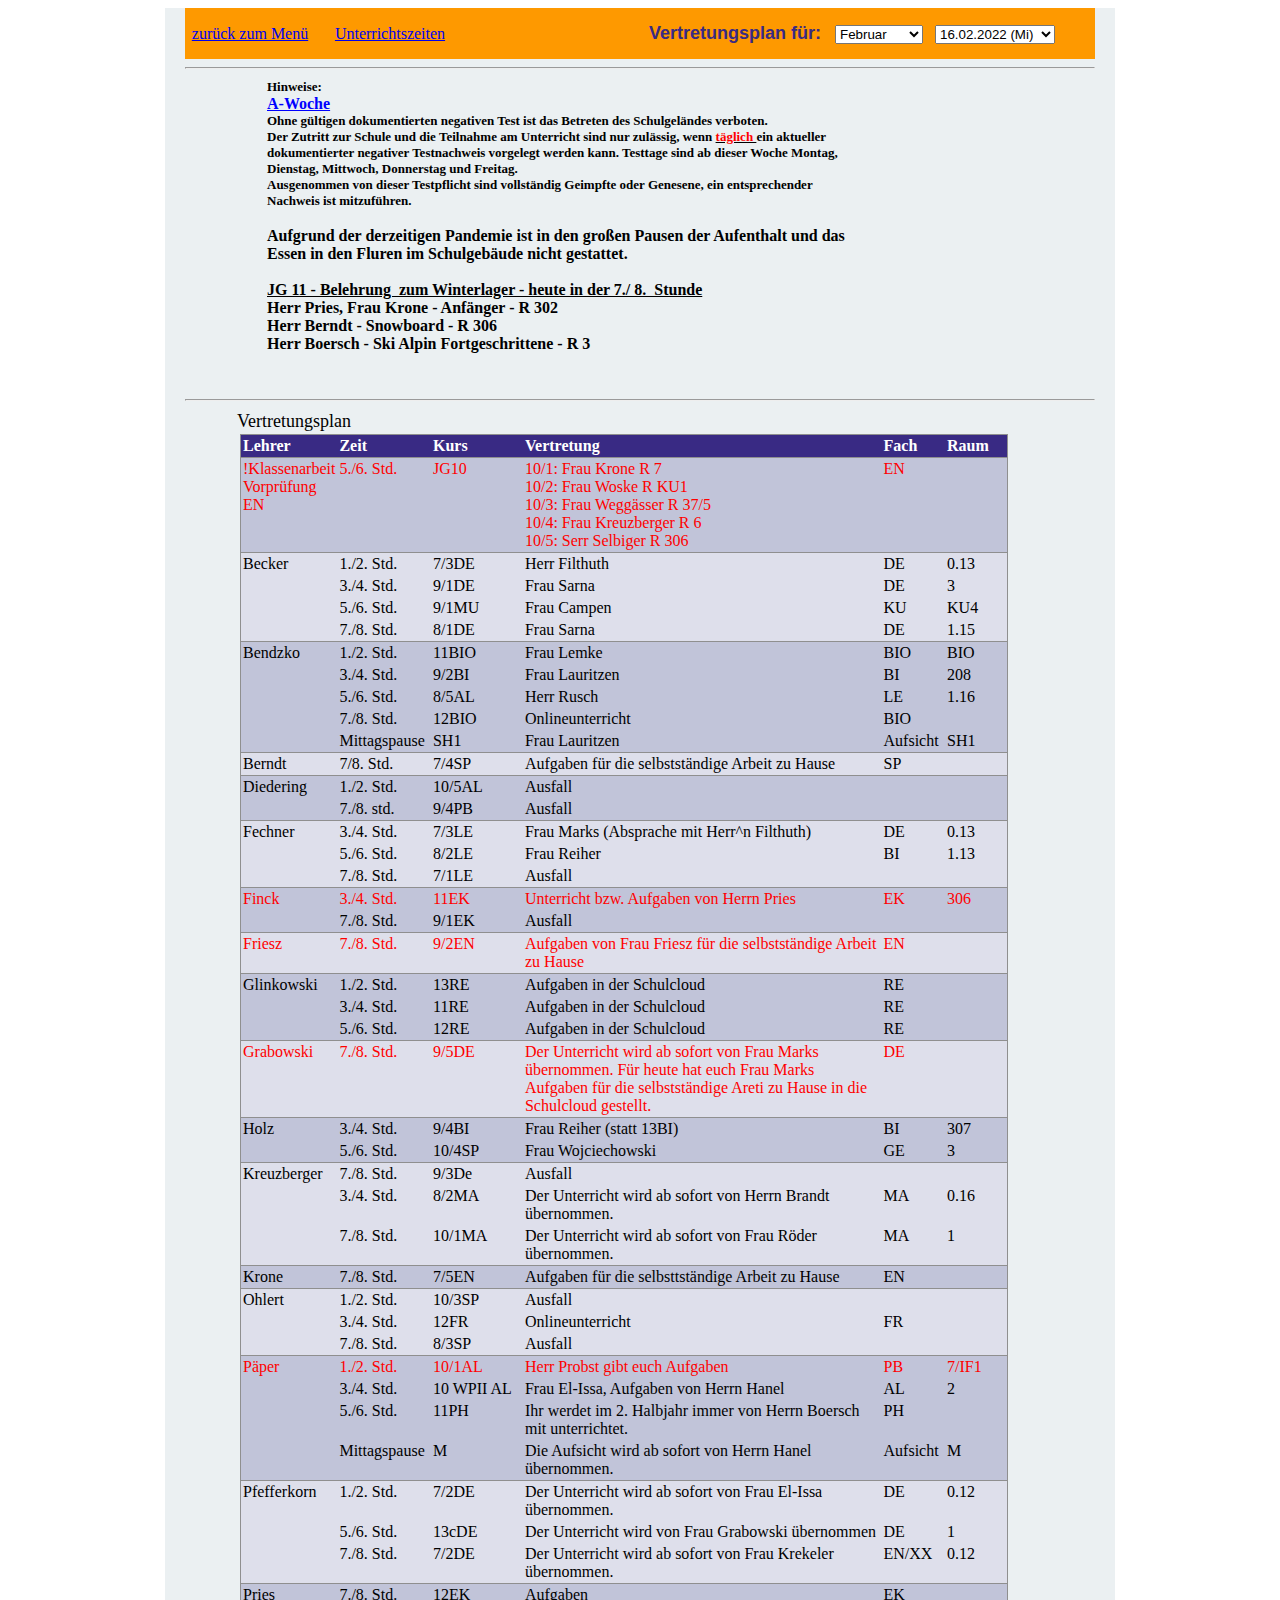
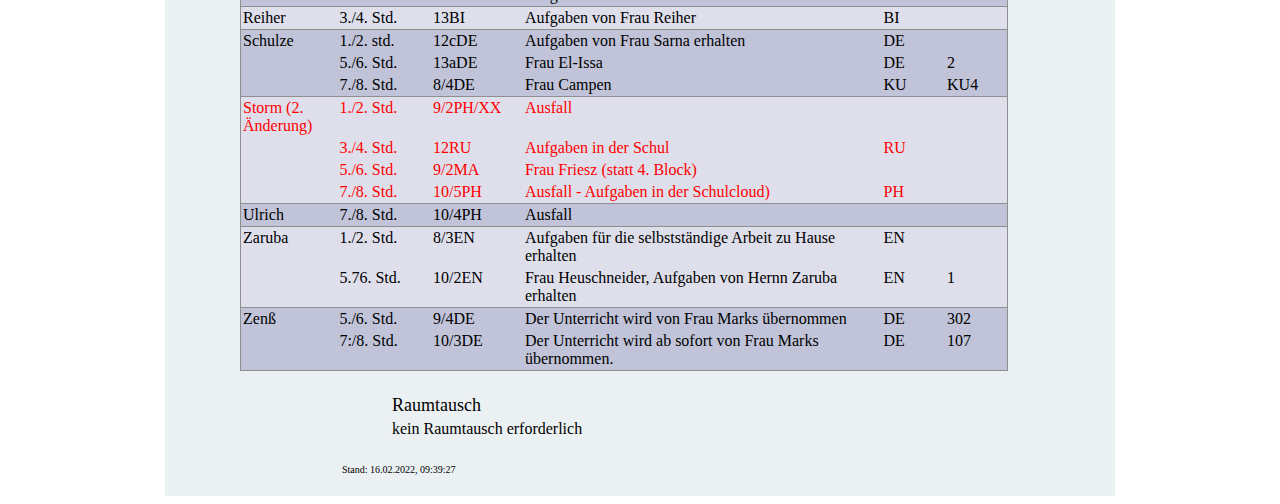
==== commit 73db755b: "Update index.html" ====
--- a/index.html
+++ b/index.html
@@ -941,32 +941,32 @@
      border-top-style:solid; border-top-width:thin;
      border-left-style:solid; border-left-width:thin; border-color:#8f8f8f"
    bgcolor=#DEDFEB 
-><font color="#000000">Kohlbacher</td>
- <td class=text align="left" valign="top" style="
-     border-top-style:solid; border-top-width:thin;
-     border-color:#8f8f8f"
-   bgcolor=#DEDFEB 
-><font color="#000000">1./2. Std.</td>
- <td class=text align="left" valign="top" style="
-     border-top-style:solid; border-top-width:thin;
-     border-color:#8f8f8f"
-   bgcolor=#DEDFEB 
-><font color="#000000">7/4MA</td>
- <td class=text align="left" valign="top" style="
-     border-top-style:solid; border-top-width:thin;
-     border-color:#8f8f8f"
-   bgcolor=#DEDFEB 
-><font color="#000000">Der Unterricht wird ab sofort von Herrn Kirchenberger beaufsichtigt, Aufgaben werden von Herrn Reinke gestellt.</td>
- <td class=text align="left" valign="top" style="
-     border-top-style:solid; border-top-width:thin;
-     border-color:#8f8f8f"
-   bgcolor=#DEDFEB 
-><font color="#000000">MA</td>
- <td class=text align="left" valign="top" style="
-     border-top-style:solid; border-top-width:thin;
-     border-right-style:solid; border-right-width:thin;border-color:#8f8f8f"
-    bgcolor=#DEDFEB 
-><font color="#000000">0.16</td>
+><font color="#000000">Kreuzberger</td>
+ <td class=text align="left" valign="top" style="
+     border-top-style:solid; border-top-width:thin;
+     border-color:#8f8f8f"
+   bgcolor=#DEDFEB 
+><font color="#000000">7./8. Std.</td>
+ <td class=text align="left" valign="top" style="
+     border-top-style:solid; border-top-width:thin;
+     border-color:#8f8f8f"
+   bgcolor=#DEDFEB 
+><font color="#000000">9/3De</td>
+ <td class=text align="left" valign="top" style="
+     border-top-style:solid; border-top-width:thin;
+     border-color:#8f8f8f"
+   bgcolor=#DEDFEB 
+><font color="#000000">Ausfall</td>
+ <td class=text align="left" valign="top" style="
+     border-top-style:solid; border-top-width:thin;
+     border-color:#8f8f8f"
+   bgcolor=#DEDFEB 
+><font color="#000000"></td>
+ <td class=text align="left" valign="top" style="
+     border-top-style:solid; border-top-width:thin;
+     border-right-style:solid; border-right-width:thin;border-color:#8f8f8f"
+    bgcolor=#DEDFEB 
+><font color="#000000"></td>
  <td align="center">&nbsp;</td>
 </tr>
 
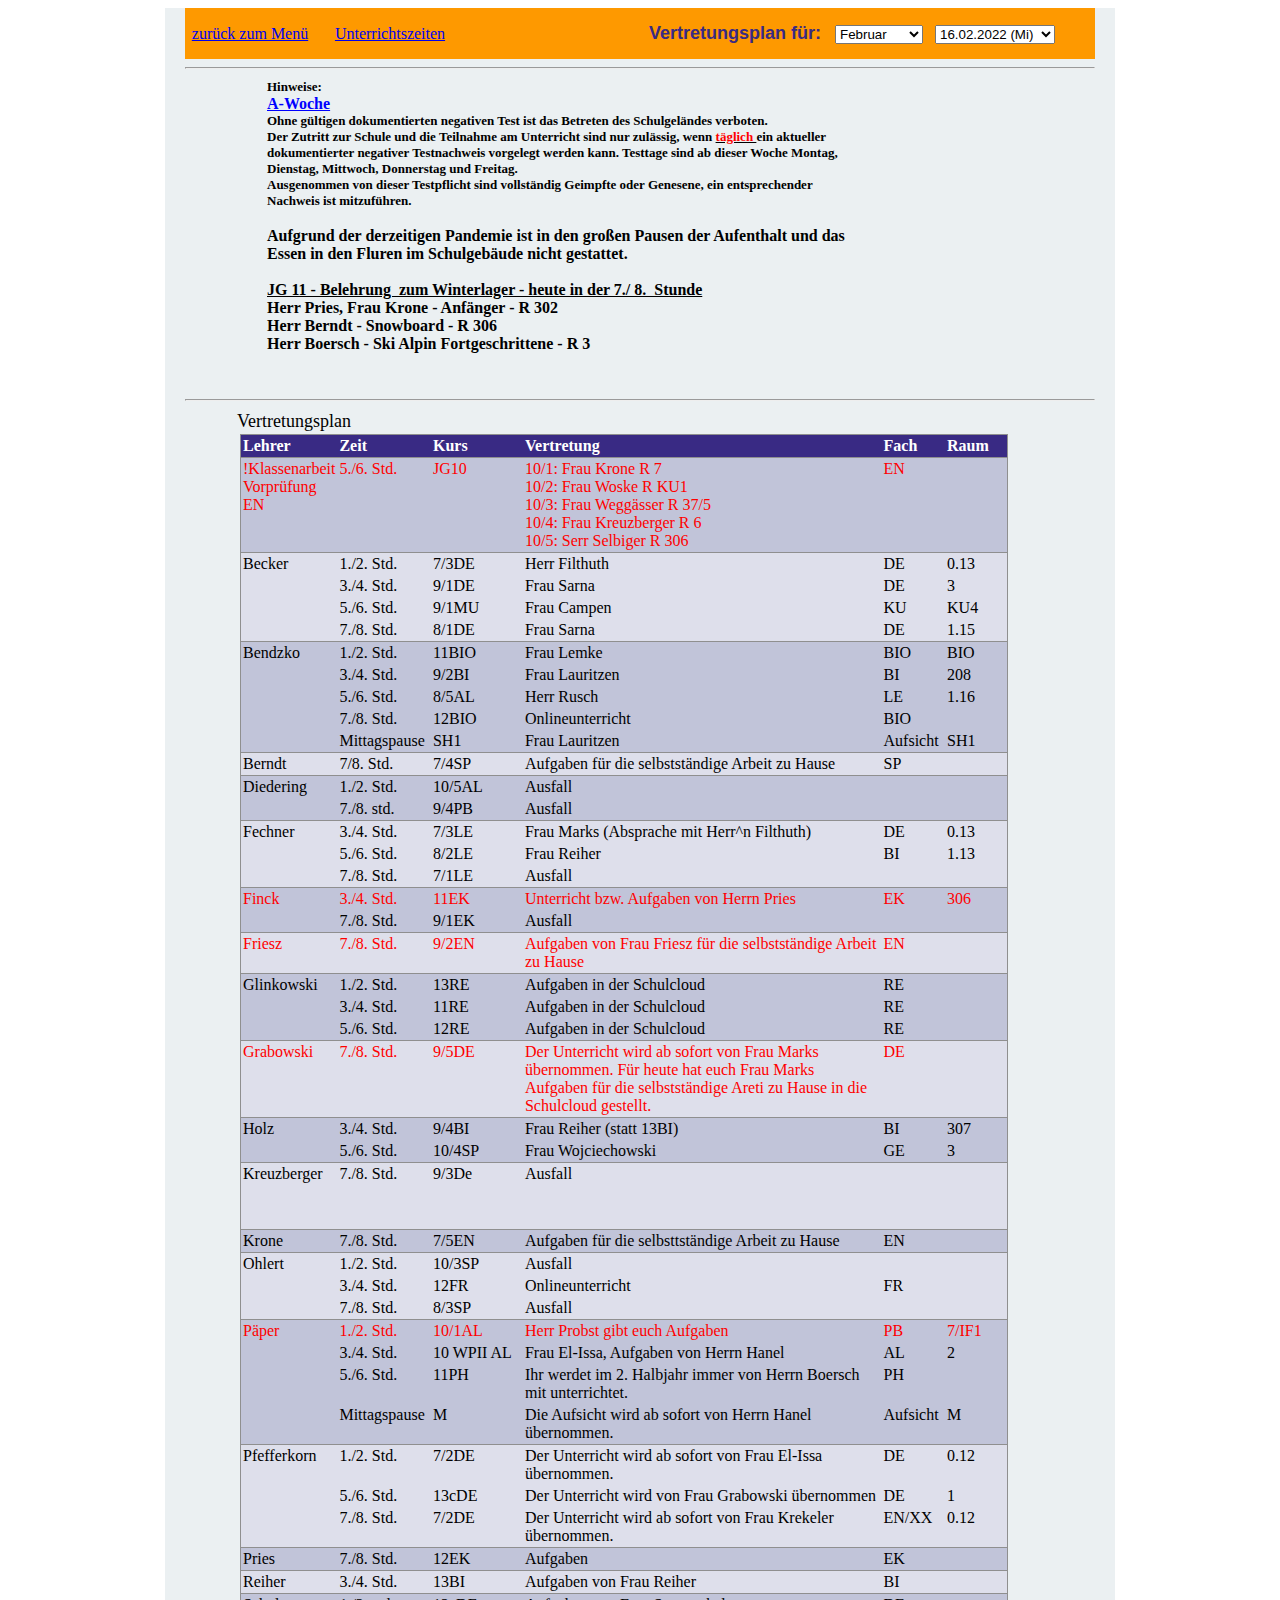
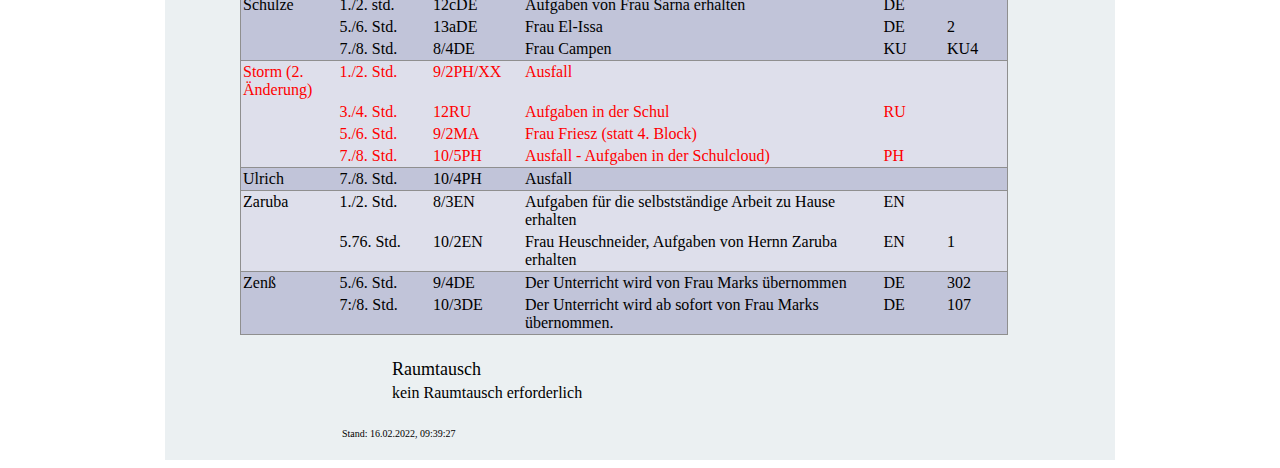
==== commit 5e170ed2: "Update index.html" ====
--- a/index.html
+++ b/index.html
@@ -978,51 +978,51 @@
  <td class=text align="left" valign="top" style="
      border-color:#8f8f8f"
    bgcolor=#DEDFEB 
-><font color="#000000">3./4. Std.</td>
- <td class=text align="left" valign="top" style="
-     border-color:#8f8f8f"
-   bgcolor=#DEDFEB 
-><font color="#000000">8/2MA</td>
- <td class=text align="left" valign="top" style="
-     border-color:#8f8f8f"
-   bgcolor=#DEDFEB 
-><font color="#000000">Der Unterricht wird ab sofort von Herrn Brandt übernommen.</td>
- <td class=text align="left" valign="top" style="
-     border-color:#8f8f8f"
-   bgcolor=#DEDFEB 
-><font color="#000000">MA</td>
- <td class=text align="left" valign="top" style="
-     border-right-style:solid; border-right-width:thin;border-color:#8f8f8f"
-    bgcolor=#DEDFEB 
-><font color="#000000">0.16</td>
- <td align="center">&nbsp;</td>
-</tr>
-
-<tr>
- <td class=text align="left" valign="top" style="
-     border-left-style:solid; border-left-width:thin; border-color:#8f8f8f"
-   bgcolor=#DEDFEB 
-><font color="#000000">&nbsp;</td>
- <td class=text align="left" valign="top" style="
-     border-color:#8f8f8f"
-   bgcolor=#DEDFEB 
-><font color="#000000">7./8. Std.</td>
- <td class=text align="left" valign="top" style="
-     border-color:#8f8f8f"
-   bgcolor=#DEDFEB 
-><font color="#000000">10/1MA</td>
- <td class=text align="left" valign="top" style="
-     border-color:#8f8f8f"
-   bgcolor=#DEDFEB 
-><font color="#000000">Der Unterricht wird ab sofort von Frau Röder übernommen.</td>
- <td class=text align="left" valign="top" style="
-     border-color:#8f8f8f"
-   bgcolor=#DEDFEB 
-><font color="#000000">MA</td>
- <td class=text align="left" valign="top" style="
-     border-right-style:solid; border-right-width:thin;border-color:#8f8f8f"
-    bgcolor=#DEDFEB 
-><font color="#000000">1</td>
+><font color="#000000"></td>
+ <td class=text align="left" valign="top" style="
+     border-color:#8f8f8f"
+   bgcolor=#DEDFEB 
+><font color="#000000"></td>
+ <td class=text align="left" valign="top" style="
+     border-color:#8f8f8f"
+   bgcolor=#DEDFEB 
+><font color="#000000"></td>
+ <td class=text align="left" valign="top" style="
+     border-color:#8f8f8f"
+   bgcolor=#DEDFEB 
+><font color="#000000"></td>
+ <td class=text align="left" valign="top" style="
+     border-right-style:solid; border-right-width:thin;border-color:#8f8f8f"
+    bgcolor=#DEDFEB 
+><font color="#000000"></td>
+ <td align="center">&nbsp;</td>
+</tr>
+
+<tr>
+ <td class=text align="left" valign="top" style="
+     border-left-style:solid; border-left-width:thin; border-color:#8f8f8f"
+   bgcolor=#DEDFEB 
+><font color="#000000">&nbsp;</td>
+ <td class=text align="left" valign="top" style="
+     border-color:#8f8f8f"
+   bgcolor=#DEDFEB 
+><font color="#000000"></td>
+ <td class=text align="left" valign="top" style="
+     border-color:#8f8f8f"
+   bgcolor=#DEDFEB 
+><font color="#000000"></td>
+ <td class=text align="left" valign="top" style="
+     border-color:#8f8f8f"
+   bgcolor=#DEDFEB 
+><font color="#000000"></td>
+ <td class=text align="left" valign="top" style="
+     border-color:#8f8f8f"
+   bgcolor=#DEDFEB 
+><font color="#000000"></td>
+ <td class=text align="left" valign="top" style="
+     border-right-style:solid; border-right-width:thin;border-color:#8f8f8f"
+    bgcolor=#DEDFEB 
+><font color="#000000"></td>
  <td align="center">&nbsp;</td>
 </tr>
 
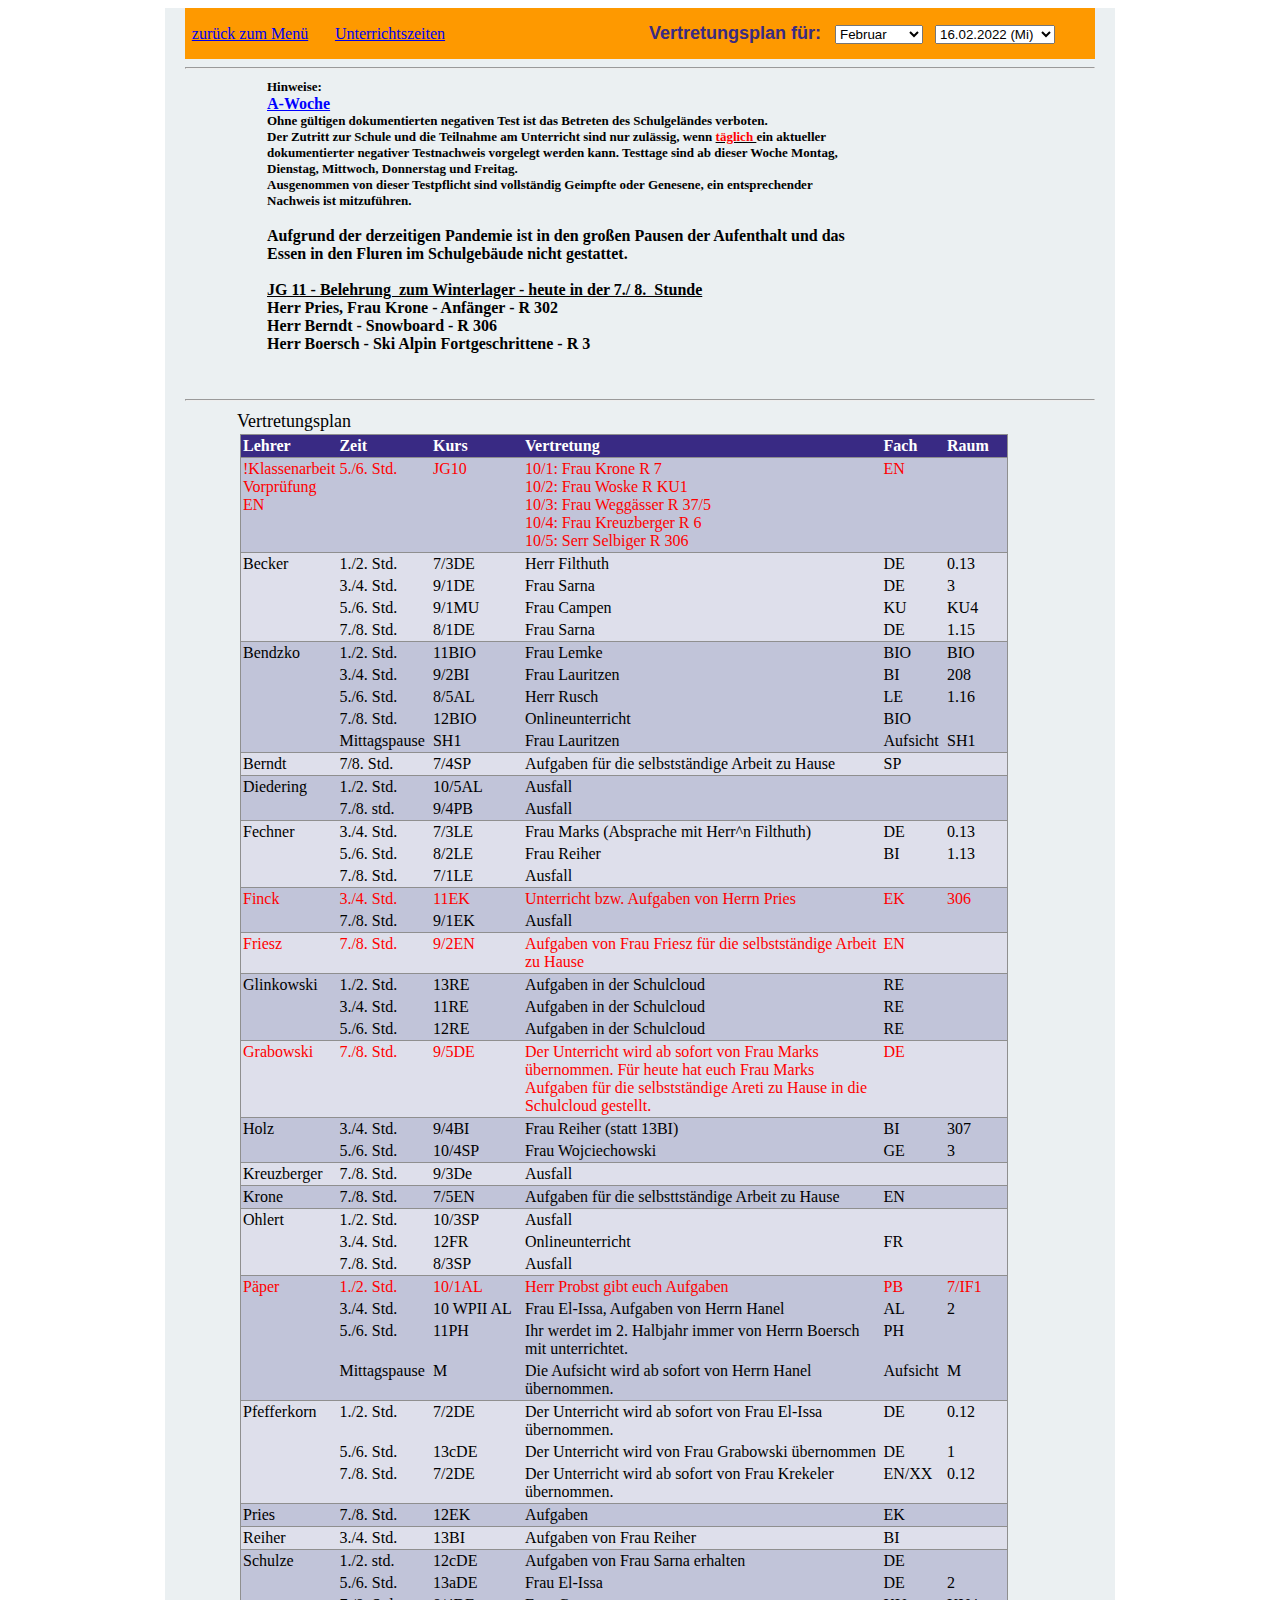
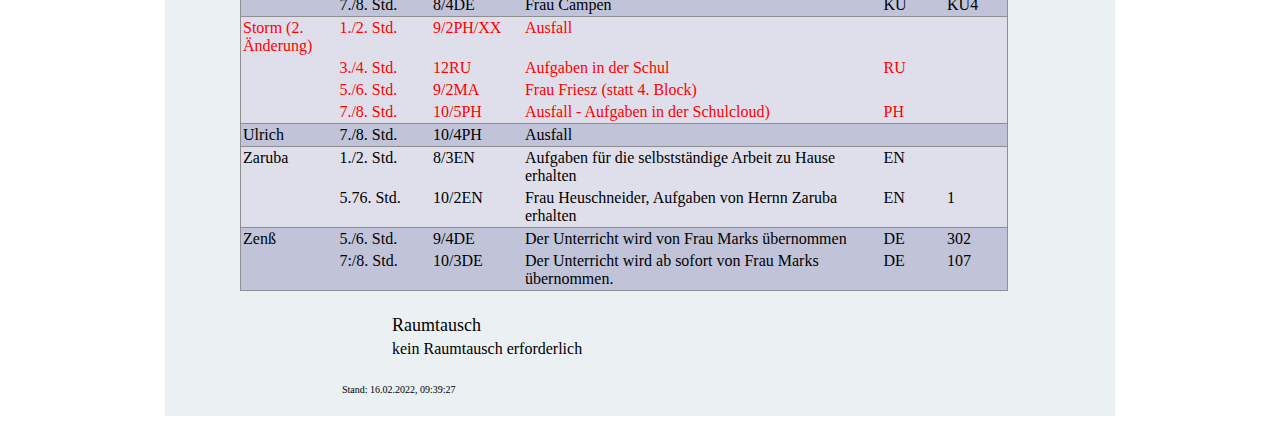
==== commit 47cd5239: "removed dead code" ====
--- a/index.html
+++ b/index.html
@@ -972,62 +972,6 @@
 
 <tr>
  <td class=text align="left" valign="top" style="
-     border-left-style:solid; border-left-width:thin; border-color:#8f8f8f"
-   bgcolor=#DEDFEB 
-><font color="#000000">&nbsp;</td>
- <td class=text align="left" valign="top" style="
-     border-color:#8f8f8f"
-   bgcolor=#DEDFEB 
-><font color="#000000"></td>
- <td class=text align="left" valign="top" style="
-     border-color:#8f8f8f"
-   bgcolor=#DEDFEB 
-><font color="#000000"></td>
- <td class=text align="left" valign="top" style="
-     border-color:#8f8f8f"
-   bgcolor=#DEDFEB 
-><font color="#000000"></td>
- <td class=text align="left" valign="top" style="
-     border-color:#8f8f8f"
-   bgcolor=#DEDFEB 
-><font color="#000000"></td>
- <td class=text align="left" valign="top" style="
-     border-right-style:solid; border-right-width:thin;border-color:#8f8f8f"
-    bgcolor=#DEDFEB 
-><font color="#000000"></td>
- <td align="center">&nbsp;</td>
-</tr>
-
-<tr>
- <td class=text align="left" valign="top" style="
-     border-left-style:solid; border-left-width:thin; border-color:#8f8f8f"
-   bgcolor=#DEDFEB 
-><font color="#000000">&nbsp;</td>
- <td class=text align="left" valign="top" style="
-     border-color:#8f8f8f"
-   bgcolor=#DEDFEB 
-><font color="#000000"></td>
- <td class=text align="left" valign="top" style="
-     border-color:#8f8f8f"
-   bgcolor=#DEDFEB 
-><font color="#000000"></td>
- <td class=text align="left" valign="top" style="
-     border-color:#8f8f8f"
-   bgcolor=#DEDFEB 
-><font color="#000000"></td>
- <td class=text align="left" valign="top" style="
-     border-color:#8f8f8f"
-   bgcolor=#DEDFEB 
-><font color="#000000"></td>
- <td class=text align="left" valign="top" style="
-     border-right-style:solid; border-right-width:thin;border-color:#8f8f8f"
-    bgcolor=#DEDFEB 
-><font color="#000000"></td>
- <td align="center">&nbsp;</td>
-</tr>
-
-<tr>
- <td class=text align="left" valign="top" style="
      border-top-style:solid; border-top-width:thin;
      border-left-style:solid; border-left-width:thin; border-color:#8f8f8f"
    bgcolor=#C1C4D9 
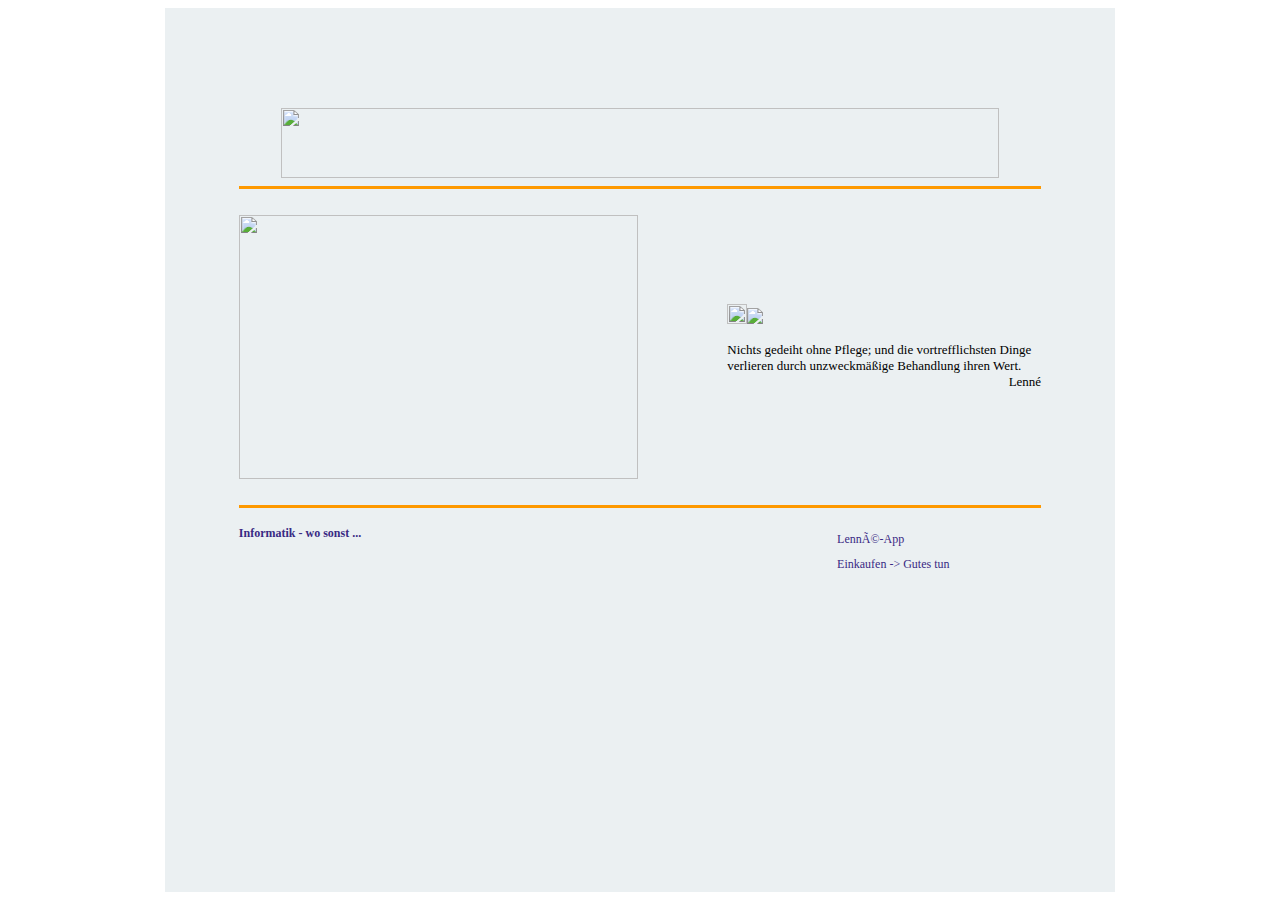
==== commit afe21023: "Update index.html" ====
--- a/index.html
+++ b/index.html
@@ -1,1778 +1,179 @@
-
 
 <html>
+
 <head>
-<title>Vertretungsplan</title>
-<META NAME="ROBOTS" CONTENT="NOINDEX, NOFOLLOW">
-<LINK href="nav.css" type=text/css rel=stylesheet>
+<meta http-equiv="Refresh" content="100;URL=start.htm">
+<meta name content="text/html; charset=iso-8859-1">
+<meta http-equiv="Content-Language" content="de">
+<meta name="keywords" content="Schule,Potsdam,Lenn&eacute;,Gesamtschule,Informatik,weiterf&uuml;hrende Schule,Abitur,Hochschulreife,Bildung,AHR,FOR,10.Klasse,13.Klasse">
+<meta name="description" content="Lenn&eacute;-Schule in Potsdam">
+<meta name="Author" lang="de" content="Lenn&eacute; - Schule Potsdam">
+<meta name="Publisher" content="www.lenne-schule.de">
+<meta name="Description" lang="de" content="Homepage der Lenn&eacute;-Schule Potsdam, Schule mit gymnasialer Oberstufe, postmaster@lenne-schule.de,Telefon: 0331/2897780">
+<meta name="Abstract" lang="de" content="Schulhomepage">
+<meta name="Page-Topic" lang="de" content="Bildung, Forschung, Technik, Gesellschaft, Kultur, Medien, Sport, Wissenschaft">
+<meta name="Robots" content="index, follow">
+<meta name="Siteinfo" content="https://www.lenne-schule.de">
+
+<title>Lenn&eacute; - Schule Potsdam</title>
+
+<STYLE type=text/css>
+.nav A:link {font-size:12px;font-family:verdana;COLOR: #392A84; TEXT-DECORATION: none}
+.nav A:visited {font-size:12px;font-family:verdana;COLOR: #392A84; TEXT-DECORATION: none}
+.nav A:active {font-size:12px;font-family:verdana;COLOR: #392A84; TEXT-DECORATION: none}
+.nav A:hover {font-size:12px;font-family:verdana;COLOR: #392A84; font-weight:bold;TEXT-DECORATION: none}
+.text {font-size:12px;font-family:verdana;COLOR: #392A84; TEXT-DECORATION: none}
+.text2 {font-size:12px;font-family:verdana;COLOR: #000000; TEXT-DECORATION: none}
+.dummy {font-size:5px;}
+.nav2 A:link {font-size:12px;font-family:verdana;COLOR: #392A84; TEXT-DECORATION: none}
+.nav2 A:visited {font-size:12px;font-family:verdana;COLOR: #392A84; TEXT-DECORATION: none}
+.nav2 A:active {font-size:12px;font-family:verdana;COLOR: #392A84; TEXT-DECORATION: none}
+.nav2 A:hover {font-size:12px;font-family:verdana;COLOR: #FE9900; TEXT-DECORATION: none}
+</STYLE>
+
 </head>
 
-<STYLE type=text/css>
-body {
-        overflow-y: scroll;
-        overflow-x: hidden;
-}
-</style>
-
-<SCRIPT language=JavaScript>
-function showm()
- {
-  location.href=document.Editor.Monatsliste.options[document.Editor.Monatsliste.selectedIndex].value
- }
-function showt()
- {
-  location.href=document.Editor.Tagesliste.options[document.Editor.Tagesliste.selectedIndex].value
- }
-function PopupFenster(file,size) {
-  F = window.open(file,"Popup",size);
-}
-</SCRIPT>
-
-<BODY>
+<body>
 
 <table bgcolor="#ebf0f2" align="center" cellpadding="0" cellspacing="0" border="0" width="950" height="100%">
  <tr>
-  <td width="20"></td>
-  <td>
-
-<form name="Editor" action="/termine/ver.asp" method="post">
-
-
-<table bgcolor="#FE9900" border="0" cellpadding="0" cellspacing="0" width="100%">
- <tr>
-  <td width="130"><img src="images/one.gif" height="15"></td>
-  <td width="150"><img src="images/one.gif" height="15"></td>
-  <td width="*"><img src="images/one.gif" height="15"></td>
-  <td width="40"><img src="images/one.gif" height="15"></td>
- </tr>
- <tr>
-  <td align="center" class="nav"><a href="../start.htm" target="_top">zur&uuml;ck zum Men&uuml;</a></td>
-  <td align="center" class="nav"><a href="javascript:PopupFenster('zeiten.htm','width=300,height=300,left=143,top=100')"> Unterrichtszeiten</a></td>
-  <td align="right"><font color="#392A84" size="4" face="Arial"><strong>Vertretungsplan f&uuml;r:&nbsp;&nbsp;</strong></font>
-   <select name="Monatsliste" onChange="showm()">
-    <option  value="ver.asp?Monat=8">August</option>
-    <option  value="ver.asp?Monat=9">September</option>
-    <option  value="ver.asp?Monat=10">Oktober</option>
-    <option  value="ver.asp?Monat=11">November</option>
-    <option  value="ver.asp?Monat=12">Dezember</option>
-    <option  value="ver.asp?Monat=1">Januar</option>
-    <option selected value="ver.asp?Monat=2">Februar</option>
-    <option  value="ver.asp?Monat=3">M&auml;rz</option>
-    <option  value="ver.asp?Monat=4">April</option>
-    <option  value="ver.asp?Monat=5">Mai</option>
-    <option  value="ver.asp?Monat=6">Juni</option>
-    <option  value="ver.asp?Monat=7">Juli</option>
-   </select>
-   <INPUT TYPE="hidden" name="Monatswahl" VALUE="2"></input>
-   &nbsp;
-   <select name="Tagesliste" onChange="showt()">
-<option
-   value="ver.asp?Monat=2&Tag=01.02.2022">01.02.2022 (Di)</option>
-<option
-   value="ver.asp?Monat=2&Tag=02.02.2022">02.02.2022 (Mi)</option>
-<option
-   value="ver.asp?Monat=2&Tag=03.02.2022">03.02.2022 (Do)</option>
-<option
-   value="ver.asp?Monat=2&Tag=04.02.2022">04.02.2022 (Fr)</option>
-<option
-   value="ver.asp?Monat=2&Tag=07.02.2022">07.02.2022 (Mo)</option>
-<option
-   value="ver.asp?Monat=2&Tag=08.02.2022">08.02.2022 (Di)</option>
-<option
-   value="ver.asp?Monat=2&Tag=09.02.2022">09.02.2022 (Mi)</option>
-<option
-   value="ver.asp?Monat=2&Tag=10.02.2022">10.02.2022 (Do)</option>
-<option
-   value="ver.asp?Monat=2&Tag=11.02.2022">11.02.2022 (Fr)</option>
-<option
-   value="ver.asp?Monat=2&Tag=14.02.2022">14.02.2022 (Mo)</option>
-<option
-   value="ver.asp?Monat=2&Tag=15.02.2022">15.02.2022 (Di)</option>
-<option selected
-   value="ver.asp?Monat=2&Tag=16.02.2022">16.02.2022 (Mi)</option>
-<option
-   value="ver.asp?Monat=2&Tag=17.02.2022">17.02.2022 (Do)</option>
-<option
-   value="ver.asp?Monat=2&Tag=18.02.2022">18.02.2022 (Fr)</option>
-<option
-   value="ver.asp?Monat=2&Tag=21.02.2022">21.02.2022 (Mo)</option>
-<option
-   value="ver.asp?Monat=2&Tag=22.02.2022">22.02.2022 (Di)</option>
-<option
-   value="ver.asp?Monat=2&Tag=23.02.2022">23.02.2022 (Mi)</option>
-<option
-   value="ver.asp?Monat=2&Tag=24.02.2022">24.02.2022 (Do)</option>
-<option
-   value="ver.asp?Monat=2&Tag=25.02.2022">25.02.2022 (Fr)</option>
-<option
-   value="ver.asp?Monat=2&Tag=28.02.2022">28.02.2022 (Mo)</option>
-
-   </select>
-   <INPUT TYPE="hidden" name="Tageswahl" VALUE="16.02.2022"></input></td>
-  <td>&nbsp;</td>
- </tr>
- <tr>
-  <td colspan="4"><img src="images/one.gif" height="15"></td>
+  <td valign="top">
+   <table border="0" cellpadding="0" cellspacing="0" width="100%" align="center" height="100%">
+    <tr height="100">
+     <td colspan="5"></td>
+    </tr>
+    <tr>
+     <td></td>
+     <td colspan="3" height="80" align="center"><a href="start.htm"><img src="images/ges38.gif" border="0" width="718" height="70"></a><br><hr size="3" noshade color="#FE9900"></td>
+     <td></td>
+    </tr>
+    <tr>
+     <td width="10%"></td>
+     <td align="center" width="35%"><a href="start.htm"><br><img src="images/schule.gif" border="0" width="399" height="264"></a><br><br></td>
+     <td width="10%">&nbsp;</td>
+     <td width="35%" height="150"><img src="images/one.gif" width="20"><a href="start.htm"><img src="images/logo.png" border="0"></a><br><br>
+      <font face="verdana" size="2">Nichts&nbsp;gedeiht&nbsp;ohne&nbsp;Pflege; und&nbsp;die&nbsp;vortrefflichsten&nbsp;Dinge verlieren durch
+      unzweckm&auml;&szlig;ige Behandlung ihren Wert.<!--Wir möchten uns bei allen Förderern und Sponsoren für die Unterstützung im Jahr 2006 bedanken und wüschen allen am Schulleben Beteiligten ein besinnliches Fest sowie einen schönen Jahreswechsel.--></font><div align="right"><font face="verdana" size="2">Lenn&eacute;</font></div></td>
+     <td width="10%"></td>
+    </tr>
+    <tr>
+     <td></td>
+     <td colspan="3" align="center"><hr size="3" noshade color="#FE9900"></td>
+     <td></td>
+    </tr>
+    <tr>
+     <td></td>
+     <td colspan="2" valign="top">
+      <table border="0" cellpadding="0" cellspacing="0" width="100%" align="center">
+       <tr height="10">
+        <td colspan="2"></td>
+       </tr>
+       <tr>
+        <td colspan="2" valign="top" class="nav2"><a href="infdefault.htm"><b>Informatik - wo sonst ...</b></a><br><br><br></td>
+       </tr>
+      </table>
+     </td>
+     <td>
+      <table border="0" cellpadding="0" cellspacing="0" width="100%" align="center">
+       <tr height="10">
+        <td colspan="5"></td>
+       </tr>
+<!--       <tr>
+        <td width="10%"></td>
+        <td width="20%" valign="top" align="right" class="text2"><b>aktuell:</b></td>
+        <td width="5%"></td>
+        <td width="60%" valign="top" class="nav"><a href="flyer.pdf" target="_blank">Schulflyer</a></td>
+        <td width="5%"></td>
+       </tr>
+       <tr height="10">
+        <td colspan="5"></td>
+       </tr>
+        <tr>
+        <td width="10%"></td>
+        <td width="20%"></td>
+        <td width="5%"></td>
+        <td width="60%" valign="top" class="nav"><a href="VorgehensweiseWahlFK.pdf" target="_blank">Wahl FK</a></td>
+        <td width="5%"></td>
+       </tr>
+       <tr height="10">
+        <td colspan="5"></td>
+       </tr>
+       <tr>
+        <td width="10%"></td>
+        <td width="20%"></td>
+        <td width="5%"></td>
+        <td width="60%" valign="top" class="nav"><a href="visitation2014.pdf" target="_blank">Visitationsbericht</a></td>
+        <td width="5%"></td>
+       </tr>
+       <tr height="10">
+        <td colspan="5"></td>
+       </tr>
+       <tr>
+        <td width="10%"></td>
+        <td width="20%"></td>
+        <td width="5%"></td>
+        <td width="60%" valign="top" class="nav"><a href="tdot17/index.htm" target="_blank">Impressionen:<br>Tag der offen Tür</a></td>
+        <td width="5%"></td>
+       </tr>
+ <!--       <tr height="10">
+        <td colspan="5"></td>
+       </tr>
+       <tr>
+        <td width="10%"></td>
+        <td width="20%"></td>
+        <td width="5%"></td>
+        <td width="60%" valign="top" class="nav"><a href="profil/index.asp?wahl=1"><font color="#ff0000">Ü7/Ü11-Verfahren</font></a></td>
+        <td width="5%"></td>
+       </tr>
+       <tr height="10">
+        <td colspan="5"></td>
+       </tr>
+      <tr>
+        <td width="10%"></td>
+        <td width="20%"></td>
+        <td width="5%"></td>
+        <td width="60%" valign="top" class="nav"><a href="Corona_Info.pdf" target="_blank">Corona-Info</a></td>
+        <td width="5%"></td>
+       </tr>
+       <tr height="10">
+        <td colspan="5"></td>
+       </tr>-->
+       <tr>
+        <td width="10%"></td>
+        <td width="20%"></td>
+        <td width="5%"></td>
+        <td width="60%" valign="top" class="nav"><a href="https://apkpure.com/de/lenn%C3%A9-schule-potsdam/com.Lenne_com" target="_blank">Lenné-App</a></td>
+        <td width="5%"></td>
+       </tr>
+       <tr height="10">
+        <td colspan="5"></td>
+       </tr>
+       <tr>
+        <td width="10%"></td>
+        <td width="20%"></td>
+        <td width="5%"></td>
+        <td width="60%" valign="top" class="nav"><a href="https://www.bildungsspender.de/lenne-schule" target="_blank">Einkaufen -> Gutes tun</a></td>
+        <td width="5%"></td>
+       </tr><!--
+       <tr height="15">
+        <td colspan="5"></td>
+       </tr>
+       <tr>
+        <td width="10%"></td>
+        <td width="20%"></td>
+        <td width="5%"></td>
+        <td width="60%" valign="top" class="nav"><a href="projekt/statistik.asp?Gruppen=7">Wahl Projektthema</a></td>
+        <td width="5%"></td>
+       </tr>-->
+      </table></td>
+     <td></td>
+    </tr>
+    <tr height="100%">
+     <td colspan="5">&nbsp;</td>
+    </tr>
+   </table>
+  </td>
  </tr>
 </table>
 
-<hr>
-
-  <table border="0" width="750" align="center" cellpadding="2" cellspacing="0">
-   <tr>
-    <th valign="top" width="600" align="left"><font face="verdana" size="2">Hinweise:</font><br>
-<div><div><font color="#0000FF"><u><b>A-Woche</b></u></font></div><div><div><font size="2"><b><b><span style="font-family:"><b><span style="font-family:"><b>Ohne gültigen
-dokumentierten negativen Test ist das Betreten des Schulgeländes verboten. </b></span></b><br><b><span style="font-family:"></span></b><b><span style="font-family:"><b>Der Zutritt zur Schule und die Teilnahme am 
-Unterricht sind nur zulässig, wenn </b></span></b></span></b><u><span style="font-family:"><span style="font-family:"><font color="#FF0000">täglich </font></span></span></u><b><span style="font-family:"><b><span style="font-family:"><b>ein aktueller dokumentierter negativer Testnachweis vorgelegt werden 
-kann. Testtage sind ab dieser Woche Montag, Dienstag, Mittwoch, Donnerstag und Freitag.<br></b></span></b></span></b></b></font></div><div><font size="2"><b><b><span style="font-family:"><b><span style="font-family:"><b>Ausgenommen von dieser Testpflicht sind vollständig Geimpfte oder Genesene, ein entsprechender Nachweis ist mitzuführen.</b></span></b></span></b></b></font></div><div><b><br></b></div><div><b>Aufgrund
- der derzeitigen Pandemie ist in den großen Pausen der Aufenthalt und 
-das Essen in den Fluren im Schulgebäude nicht gestattet.</b></div><div><b><br></b></div><div><u><b>JG 11 - Belehrung&nbsp; zum Winterlager - heute in der 7./ 8.&nbsp; Stunde</b></u></div><div><b>Herr Pries, Frau Krone - Anfänger - R 302<br></b></div><div><b>Herr Berndt - Snowboard - R 306<br></b></div><div><b>Herr Boersch - Ski Alpin Fortgeschrittene - R 3<br></b></div><font color="#0000FF"><b><font color="#FF0000"><br><br></font></b></font></div></div>
-
-
-
-
-
-
-
-</th>
-    
-    <th class=kopf width="*" valign="top" align="center">
-     <img SRC="http://www.wetter.com/home/woys/woys.php?,C,1,DEPLZ,14469"
-          ALT="" BORDER=0>
-     <img SRC="http://www.wetter.com/home/woys/woys.php?,F,1,DEPLZ,14469"
-          ALT="" BORDER=0></th>
-    
-   </tr>
-  </table>
-  <hr>
-
-
-<table border="0" width="810" align="center" cellpadding="2" cellspacing="0">
-<tr>
- <td class=text><font size="4">Vertretungsplan</font></td>
-</tr>
-</table>
-<table width="800" border="0" align="center" cellpadding="2" cellspacing="0">
-<tr>
-<th class=kopf width="90" align="left" bgcolor=#392A84 style="color:#ffffff; border-top-style:solid; border-top-width:thin;
-border-left-style:solid; border-left-width:thin;
-border-color:#8f8f8f">Lehrer</th>
-<th class=kopf width="90" align="left" bgcolor=#392A84 style="color:#ffffff; border-top-style:solid; border-top-width:thin;
-border-color:#8f8f8f">Zeit</th>
-<th class=kopf width="90" align="left" bgcolor=#392A84 style="color:#ffffff; border-top-style:solid; border-top-width:thin;
-border-color:#8f8f8f">Kurs</th>
-<th class=kopf width="380" align="left" bgcolor=#392A84 style="color:#ffffff; border-top-style:solid; border-top-width:thin;
-border-color:#8f8f8f">Vertretung</th>
-<th class=kopf width="60" align="left" bgcolor=#392A84 style="color:#ffffff; border-top-style:solid; border-top-width:thin;
-border-color:#8f8f8f">Fach</th>
-<th class=kopf width="60" align="left" bgcolor=#392A84 style="color:#ffffff; border-top-style:solid; border-top-width:thin;
-border-right-style:solid; border-right-width:thin;border-color:#8f8f8f">Raum</th>
-<th width="30"></th>
-</tr>
-
-<tr>
- <td class=text align="left" valign="top" style="
-     border-top-style:solid; border-top-width:thin;
-     border-left-style:solid; border-left-width:thin; border-color:#8f8f8f"
-   bgcolor=#C1C4D9 
-><font color="#ff0000">!Klassenarbeit Vorprüfung EN</td>
- <td class=text align="left" valign="top" style="
-     border-top-style:solid; border-top-width:thin;
-     border-color:#8f8f8f"
-   bgcolor=#C1C4D9 
-><font color="#ff0000">5./6. Std.</td>
- <td class=text align="left" valign="top" style="
-     border-top-style:solid; border-top-width:thin;
-     border-color:#8f8f8f"
-   bgcolor=#C1C4D9 
-><font color="#ff0000">JG10</td>
- <td class=text align="left" valign="top" style="
-     border-top-style:solid; border-top-width:thin;
-     border-color:#8f8f8f"
-   bgcolor=#C1C4D9 
-><font color="#ff0000">10/1: Frau Krone R 7<br>10/2: Frau Woske R KU1<br>10/3: Frau Weggässer R 37/5<br>10/4: Frau Kreuzberger R 6<br>10/5: Serr Selbiger R 306</td>
- <td class=text align="left" valign="top" style="
-     border-top-style:solid; border-top-width:thin;
-     border-color:#8f8f8f"
-   bgcolor=#C1C4D9 
-><font color="#ff0000">EN</td>
- <td class=text align="left" valign="top" style="
-     border-top-style:solid; border-top-width:thin;
-     border-right-style:solid; border-right-width:thin;border-color:#8f8f8f"
-    bgcolor=#C1C4D9 
-><font color="#ff0000">&nbsp;</td>
- <td align="center">&nbsp;</td>
-</tr>
-
-<tr>
- <td class=text align="left" valign="top" style="
-     border-top-style:solid; border-top-width:thin;
-     border-left-style:solid; border-left-width:thin; border-color:#8f8f8f"
-   bgcolor=#DEDFEB 
-><font color="#000000">Becker</td>
- <td class=text align="left" valign="top" style="
-     border-top-style:solid; border-top-width:thin;
-     border-color:#8f8f8f"
-   bgcolor=#DEDFEB 
-><font color="#000000">1./2. Std.</td>
- <td class=text align="left" valign="top" style="
-     border-top-style:solid; border-top-width:thin;
-     border-color:#8f8f8f"
-   bgcolor=#DEDFEB 
-><font color="#000000">7/3DE</td>
- <td class=text align="left" valign="top" style="
-     border-top-style:solid; border-top-width:thin;
-     border-color:#8f8f8f"
-   bgcolor=#DEDFEB 
-><font color="#000000">Herr Filthuth</td>
- <td class=text align="left" valign="top" style="
-     border-top-style:solid; border-top-width:thin;
-     border-color:#8f8f8f"
-   bgcolor=#DEDFEB 
-><font color="#000000">DE</td>
- <td class=text align="left" valign="top" style="
-     border-top-style:solid; border-top-width:thin;
-     border-right-style:solid; border-right-width:thin;border-color:#8f8f8f"
-    bgcolor=#DEDFEB 
-><font color="#000000">0.13</td>
- <td align="center">&nbsp;</td>
-</tr>
-
-<tr>
- <td class=text align="left" valign="top" style="
-     border-left-style:solid; border-left-width:thin; border-color:#8f8f8f"
-   bgcolor=#DEDFEB 
-><font color="#000000">&nbsp;</td>
- <td class=text align="left" valign="top" style="
-     border-color:#8f8f8f"
-   bgcolor=#DEDFEB 
-><font color="#000000">3./4. Std.</td>
- <td class=text align="left" valign="top" style="
-     border-color:#8f8f8f"
-   bgcolor=#DEDFEB 
-><font color="#000000">9/1DE</td>
- <td class=text align="left" valign="top" style="
-     border-color:#8f8f8f"
-   bgcolor=#DEDFEB 
-><font color="#000000">Frau Sarna</td>
- <td class=text align="left" valign="top" style="
-     border-color:#8f8f8f"
-   bgcolor=#DEDFEB 
-><font color="#000000">DE</td>
- <td class=text align="left" valign="top" style="
-     border-right-style:solid; border-right-width:thin;border-color:#8f8f8f"
-    bgcolor=#DEDFEB 
-><font color="#000000">3</td>
- <td align="center">&nbsp;</td>
-</tr>
-
-<tr>
- <td class=text align="left" valign="top" style="
-     border-left-style:solid; border-left-width:thin; border-color:#8f8f8f"
-   bgcolor=#DEDFEB 
-><font color="#000000">&nbsp;</td>
- <td class=text align="left" valign="top" style="
-     border-color:#8f8f8f"
-   bgcolor=#DEDFEB 
-><font color="#000000">5./6. Std.</td>
- <td class=text align="left" valign="top" style="
-     border-color:#8f8f8f"
-   bgcolor=#DEDFEB 
-><font color="#000000">9/1MU</td>
- <td class=text align="left" valign="top" style="
-     border-color:#8f8f8f"
-   bgcolor=#DEDFEB 
-><font color="#000000">Frau Campen</td>
- <td class=text align="left" valign="top" style="
-     border-color:#8f8f8f"
-   bgcolor=#DEDFEB 
-><font color="#000000">KU</td>
- <td class=text align="left" valign="top" style="
-     border-right-style:solid; border-right-width:thin;border-color:#8f8f8f"
-    bgcolor=#DEDFEB 
-><font color="#000000">KU4</td>
- <td align="center">&nbsp;</td>
-</tr>
-
-<tr>
- <td class=text align="left" valign="top" style="
-     border-left-style:solid; border-left-width:thin; border-color:#8f8f8f"
-   bgcolor=#DEDFEB 
-><font color="#000000">&nbsp;</td>
- <td class=text align="left" valign="top" style="
-     border-color:#8f8f8f"
-   bgcolor=#DEDFEB 
-><font color="#000000">7./8. Std.</td>
- <td class=text align="left" valign="top" style="
-     border-color:#8f8f8f"
-   bgcolor=#DEDFEB 
-><font color="#000000">8/1DE</td>
- <td class=text align="left" valign="top" style="
-     border-color:#8f8f8f"
-   bgcolor=#DEDFEB 
-><font color="#000000">Frau Sarna</td>
- <td class=text align="left" valign="top" style="
-     border-color:#8f8f8f"
-   bgcolor=#DEDFEB 
-><font color="#000000">DE</td>
- <td class=text align="left" valign="top" style="
-     border-right-style:solid; border-right-width:thin;border-color:#8f8f8f"
-    bgcolor=#DEDFEB 
-><font color="#000000">1.15</td>
- <td align="center">&nbsp;</td>
-</tr>
-
-<tr>
- <td class=text align="left" valign="top" style="
-     border-top-style:solid; border-top-width:thin;
-     border-left-style:solid; border-left-width:thin; border-color:#8f8f8f"
-   bgcolor=#C1C4D9 
-><font color="#000000">Bendzko</td>
- <td class=text align="left" valign="top" style="
-     border-top-style:solid; border-top-width:thin;
-     border-color:#8f8f8f"
-   bgcolor=#C1C4D9 
-><font color="#000000">1./2. Std.</td>
- <td class=text align="left" valign="top" style="
-     border-top-style:solid; border-top-width:thin;
-     border-color:#8f8f8f"
-   bgcolor=#C1C4D9 
-><font color="#000000">11BIO</td>
- <td class=text align="left" valign="top" style="
-     border-top-style:solid; border-top-width:thin;
-     border-color:#8f8f8f"
-   bgcolor=#C1C4D9 
-><font color="#000000">Frau Lemke</td>
- <td class=text align="left" valign="top" style="
-     border-top-style:solid; border-top-width:thin;
-     border-color:#8f8f8f"
-   bgcolor=#C1C4D9 
-><font color="#000000">BIO</td>
- <td class=text align="left" valign="top" style="
-     border-top-style:solid; border-top-width:thin;
-     border-right-style:solid; border-right-width:thin;border-color:#8f8f8f"
-    bgcolor=#C1C4D9 
-><font color="#000000">BIO</td>
- <td align="center">&nbsp;</td>
-</tr>
-
-<tr>
- <td class=text align="left" valign="top" style="
-     border-left-style:solid; border-left-width:thin; border-color:#8f8f8f"
-   bgcolor=#C1C4D9 
-><font color="#000000">&nbsp;</td>
- <td class=text align="left" valign="top" style="
-     border-color:#8f8f8f"
-   bgcolor=#C1C4D9 
-><font color="#000000">3./4. Std.</td>
- <td class=text align="left" valign="top" style="
-     border-color:#8f8f8f"
-   bgcolor=#C1C4D9 
-><font color="#000000">9/2BI</td>
- <td class=text align="left" valign="top" style="
-     border-color:#8f8f8f"
-   bgcolor=#C1C4D9 
-><font color="#000000">Frau Lauritzen</td>
- <td class=text align="left" valign="top" style="
-     border-color:#8f8f8f"
-   bgcolor=#C1C4D9 
-><font color="#000000">BI</td>
- <td class=text align="left" valign="top" style="
-     border-right-style:solid; border-right-width:thin;border-color:#8f8f8f"
-    bgcolor=#C1C4D9 
-><font color="#000000">208</td>
- <td align="center">&nbsp;</td>
-</tr>
-
-<tr>
- <td class=text align="left" valign="top" style="
-     border-left-style:solid; border-left-width:thin; border-color:#8f8f8f"
-   bgcolor=#C1C4D9 
-><font color="#000000">&nbsp;</td>
- <td class=text align="left" valign="top" style="
-     border-color:#8f8f8f"
-   bgcolor=#C1C4D9 
-><font color="#000000">5./6. Std.</td>
- <td class=text align="left" valign="top" style="
-     border-color:#8f8f8f"
-   bgcolor=#C1C4D9 
-><font color="#000000">8/5AL</td>
- <td class=text align="left" valign="top" style="
-     border-color:#8f8f8f"
-   bgcolor=#C1C4D9 
-><font color="#000000">Herr Rusch</td>
- <td class=text align="left" valign="top" style="
-     border-color:#8f8f8f"
-   bgcolor=#C1C4D9 
-><font color="#000000">LE</td>
- <td class=text align="left" valign="top" style="
-     border-right-style:solid; border-right-width:thin;border-color:#8f8f8f"
-    bgcolor=#C1C4D9 
-><font color="#000000">1.16</td>
- <td align="center">&nbsp;</td>
-</tr>
-
-<tr>
- <td class=text align="left" valign="top" style="
-     border-left-style:solid; border-left-width:thin; border-color:#8f8f8f"
-   bgcolor=#C1C4D9 
-><font color="#000000">&nbsp;</td>
- <td class=text align="left" valign="top" style="
-     border-color:#8f8f8f"
-   bgcolor=#C1C4D9 
-><font color="#000000">7./8. Std.</td>
- <td class=text align="left" valign="top" style="
-     border-color:#8f8f8f"
-   bgcolor=#C1C4D9 
-><font color="#000000">12BIO</td>
- <td class=text align="left" valign="top" style="
-     border-color:#8f8f8f"
-   bgcolor=#C1C4D9 
-><font color="#000000">Onlineunterricht</td>
- <td class=text align="left" valign="top" style="
-     border-color:#8f8f8f"
-   bgcolor=#C1C4D9 
-><font color="#000000">BIO</td>
- <td class=text align="left" valign="top" style="
-     border-right-style:solid; border-right-width:thin;border-color:#8f8f8f"
-    bgcolor=#C1C4D9 
-><font color="#000000">&nbsp;</td>
- <td align="center">&nbsp;</td>
-</tr>
-
-<tr>
- <td class=text align="left" valign="top" style="
-     border-left-style:solid; border-left-width:thin; border-color:#8f8f8f"
-   bgcolor=#C1C4D9 
-><font color="#000000">&nbsp;</td>
- <td class=text align="left" valign="top" style="
-     border-color:#8f8f8f"
-   bgcolor=#C1C4D9 
-><font color="#000000">Mittagspause</td>
- <td class=text align="left" valign="top" style="
-     border-color:#8f8f8f"
-   bgcolor=#C1C4D9 
-><font color="#000000">SH1</td>
- <td class=text align="left" valign="top" style="
-     border-color:#8f8f8f"
-   bgcolor=#C1C4D9 
-><font color="#000000">Frau Lauritzen</td>
- <td class=text align="left" valign="top" style="
-     border-color:#8f8f8f"
-   bgcolor=#C1C4D9 
-><font color="#000000">Aufsicht</td>
- <td class=text align="left" valign="top" style="
-     border-right-style:solid; border-right-width:thin;border-color:#8f8f8f"
-    bgcolor=#C1C4D9 
-><font color="#000000">SH1</td>
- <td align="center">&nbsp;</td>
-</tr>
-
-<tr>
- <td class=text align="left" valign="top" style="
-     border-top-style:solid; border-top-width:thin;
-     border-left-style:solid; border-left-width:thin; border-color:#8f8f8f"
-   bgcolor=#DEDFEB 
-><font color="#000000">Berndt</td>
- <td class=text align="left" valign="top" style="
-     border-top-style:solid; border-top-width:thin;
-     border-color:#8f8f8f"
-   bgcolor=#DEDFEB 
-><font color="#000000">7/8. Std.</td>
- <td class=text align="left" valign="top" style="
-     border-top-style:solid; border-top-width:thin;
-     border-color:#8f8f8f"
-   bgcolor=#DEDFEB 
-><font color="#000000">7/4SP</td>
- <td class=text align="left" valign="top" style="
-     border-top-style:solid; border-top-width:thin;
-     border-color:#8f8f8f"
-   bgcolor=#DEDFEB 
-><font color="#000000">Aufgaben für die selbstständige Arbeit zu Hause</td>
- <td class=text align="left" valign="top" style="
-     border-top-style:solid; border-top-width:thin;
-     border-color:#8f8f8f"
-   bgcolor=#DEDFEB 
-><font color="#000000">SP</td>
- <td class=text align="left" valign="top" style="
-     border-top-style:solid; border-top-width:thin;
-     border-right-style:solid; border-right-width:thin;border-color:#8f8f8f"
-    bgcolor=#DEDFEB 
-><font color="#000000">&nbsp;</td>
- <td align="center">&nbsp;</td>
-</tr>
-
-<tr>
- <td class=text align="left" valign="top" style="
-     border-top-style:solid; border-top-width:thin;
-     border-left-style:solid; border-left-width:thin; border-color:#8f8f8f"
-   bgcolor=#C1C4D9 
-><font color="#000000">Diedering</td>
- <td class=text align="left" valign="top" style="
-     border-top-style:solid; border-top-width:thin;
-     border-color:#8f8f8f"
-   bgcolor=#C1C4D9 
-><font color="#000000">1./2. Std.</td>
- <td class=text align="left" valign="top" style="
-     border-top-style:solid; border-top-width:thin;
-     border-color:#8f8f8f"
-   bgcolor=#C1C4D9 
-><font color="#000000">10/5AL</td>
- <td class=text align="left" valign="top" style="
-     border-top-style:solid; border-top-width:thin;
-     border-color:#8f8f8f"
-   bgcolor=#C1C4D9 
-><font color="#000000">Ausfall</td>
- <td class=text align="left" valign="top" style="
-     border-top-style:solid; border-top-width:thin;
-     border-color:#8f8f8f"
-   bgcolor=#C1C4D9 
-><font color="#000000">&nbsp;</td>
- <td class=text align="left" valign="top" style="
-     border-top-style:solid; border-top-width:thin;
-     border-right-style:solid; border-right-width:thin;border-color:#8f8f8f"
-    bgcolor=#C1C4D9 
-><font color="#000000">&nbsp;</td>
- <td align="center">&nbsp;</td>
-</tr>
-
-<tr>
- <td class=text align="left" valign="top" style="
-     border-left-style:solid; border-left-width:thin; border-color:#8f8f8f"
-   bgcolor=#C1C4D9 
-><font color="#000000">&nbsp;</td>
- <td class=text align="left" valign="top" style="
-     border-color:#8f8f8f"
-   bgcolor=#C1C4D9 
-><font color="#000000">7./8. std.</td>
- <td class=text align="left" valign="top" style="
-     border-color:#8f8f8f"
-   bgcolor=#C1C4D9 
-><font color="#000000">9/4PB</td>
- <td class=text align="left" valign="top" style="
-     border-color:#8f8f8f"
-   bgcolor=#C1C4D9 
-><font color="#000000">Ausfall</td>
- <td class=text align="left" valign="top" style="
-     border-color:#8f8f8f"
-   bgcolor=#C1C4D9 
-><font color="#000000">&nbsp;</td>
- <td class=text align="left" valign="top" style="
-     border-right-style:solid; border-right-width:thin;border-color:#8f8f8f"
-    bgcolor=#C1C4D9 
-><font color="#000000">&nbsp;</td>
- <td align="center">&nbsp;</td>
-</tr>
-
-<tr>
- <td class=text align="left" valign="top" style="
-     border-top-style:solid; border-top-width:thin;
-     border-left-style:solid; border-left-width:thin; border-color:#8f8f8f"
-   bgcolor=#DEDFEB 
-><font color="#000000">Fechner</td>
- <td class=text align="left" valign="top" style="
-     border-top-style:solid; border-top-width:thin;
-     border-color:#8f8f8f"
-   bgcolor=#DEDFEB 
-><font color="#000000">3./4. Std.</td>
- <td class=text align="left" valign="top" style="
-     border-top-style:solid; border-top-width:thin;
-     border-color:#8f8f8f"
-   bgcolor=#DEDFEB 
-><font color="#000000">7/3LE</td>
- <td class=text align="left" valign="top" style="
-     border-top-style:solid; border-top-width:thin;
-     border-color:#8f8f8f"
-   bgcolor=#DEDFEB 
-><font color="#000000">Frau Marks (Absprache mit Herr^n Filthuth)</td>
- <td class=text align="left" valign="top" style="
-     border-top-style:solid; border-top-width:thin;
-     border-color:#8f8f8f"
-   bgcolor=#DEDFEB 
-><font color="#000000">DE</td>
- <td class=text align="left" valign="top" style="
-     border-top-style:solid; border-top-width:thin;
-     border-right-style:solid; border-right-width:thin;border-color:#8f8f8f"
-    bgcolor=#DEDFEB 
-><font color="#000000">0.13</td>
- <td align="center">&nbsp;</td>
-</tr>
-
-<tr>
- <td class=text align="left" valign="top" style="
-     border-left-style:solid; border-left-width:thin; border-color:#8f8f8f"
-   bgcolor=#DEDFEB 
-><font color="#000000">&nbsp;</td>
- <td class=text align="left" valign="top" style="
-     border-color:#8f8f8f"
-   bgcolor=#DEDFEB 
-><font color="#000000">5./6. Std.</td>
- <td class=text align="left" valign="top" style="
-     border-color:#8f8f8f"
-   bgcolor=#DEDFEB 
-><font color="#000000">8/2LE</td>
- <td class=text align="left" valign="top" style="
-     border-color:#8f8f8f"
-   bgcolor=#DEDFEB 
-><font color="#000000">Frau Reiher</td>
- <td class=text align="left" valign="top" style="
-     border-color:#8f8f8f"
-   bgcolor=#DEDFEB 
-><font color="#000000">BI</td>
- <td class=text align="left" valign="top" style="
-     border-right-style:solid; border-right-width:thin;border-color:#8f8f8f"
-    bgcolor=#DEDFEB 
-><font color="#000000">1.13</td>
- <td align="center">&nbsp;</td>
-</tr>
-
-<tr>
- <td class=text align="left" valign="top" style="
-     border-left-style:solid; border-left-width:thin; border-color:#8f8f8f"
-   bgcolor=#DEDFEB 
-><font color="#000000">&nbsp;</td>
- <td class=text align="left" valign="top" style="
-     border-color:#8f8f8f"
-   bgcolor=#DEDFEB 
-><font color="#000000">7./8. Std.</td>
- <td class=text align="left" valign="top" style="
-     border-color:#8f8f8f"
-   bgcolor=#DEDFEB 
-><font color="#000000">7/1LE</td>
- <td class=text align="left" valign="top" style="
-     border-color:#8f8f8f"
-   bgcolor=#DEDFEB 
-><font color="#000000">Ausfall</td>
- <td class=text align="left" valign="top" style="
-     border-color:#8f8f8f"
-   bgcolor=#DEDFEB 
-><font color="#000000">&nbsp;</td>
- <td class=text align="left" valign="top" style="
-     border-right-style:solid; border-right-width:thin;border-color:#8f8f8f"
-    bgcolor=#DEDFEB 
-><font color="#000000">&nbsp;</td>
- <td align="center">&nbsp;</td>
-</tr>
-
-<tr>
- <td class=text align="left" valign="top" style="
-     border-top-style:solid; border-top-width:thin;
-     border-left-style:solid; border-left-width:thin; border-color:#8f8f8f"
-   bgcolor=#C1C4D9 
-><font color="#ff0000">Finck</td>
- <td class=text align="left" valign="top" style="
-     border-top-style:solid; border-top-width:thin;
-     border-color:#8f8f8f"
-   bgcolor=#C1C4D9 
-><font color="#ff0000">3./4. Std.</td>
- <td class=text align="left" valign="top" style="
-     border-top-style:solid; border-top-width:thin;
-     border-color:#8f8f8f"
-   bgcolor=#C1C4D9 
-><font color="#ff0000">11EK</td>
- <td class=text align="left" valign="top" style="
-     border-top-style:solid; border-top-width:thin;
-     border-color:#8f8f8f"
-   bgcolor=#C1C4D9 
-><font color="#ff0000">Unterricht bzw. Aufgaben von Herrn Pries</td>
- <td class=text align="left" valign="top" style="
-     border-top-style:solid; border-top-width:thin;
-     border-color:#8f8f8f"
-   bgcolor=#C1C4D9 
-><font color="#ff0000">EK</td>
- <td class=text align="left" valign="top" style="
-     border-top-style:solid; border-top-width:thin;
-     border-right-style:solid; border-right-width:thin;border-color:#8f8f8f"
-    bgcolor=#C1C4D9 
-><font color="#ff0000">306</td>
- <td align="center">&nbsp;</td>
-</tr>
-
-<tr>
- <td class=text align="left" valign="top" style="
-     border-left-style:solid; border-left-width:thin; border-color:#8f8f8f"
-   bgcolor=#C1C4D9 
-><font color="#000000">&nbsp;</td>
- <td class=text align="left" valign="top" style="
-     border-color:#8f8f8f"
-   bgcolor=#C1C4D9 
-><font color="#000000">7./8. Std.</td>
- <td class=text align="left" valign="top" style="
-     border-color:#8f8f8f"
-   bgcolor=#C1C4D9 
-><font color="#000000">9/1EK</td>
- <td class=text align="left" valign="top" style="
-     border-color:#8f8f8f"
-   bgcolor=#C1C4D9 
-><font color="#000000">Ausfall</td>
- <td class=text align="left" valign="top" style="
-     border-color:#8f8f8f"
-   bgcolor=#C1C4D9 
-><font color="#000000">&nbsp;</td>
- <td class=text align="left" valign="top" style="
-     border-right-style:solid; border-right-width:thin;border-color:#8f8f8f"
-    bgcolor=#C1C4D9 
-><font color="#000000">&nbsp;</td>
- <td align="center">&nbsp;</td>
-</tr>
-
-<tr>
- <td class=text align="left" valign="top" style="
-     border-top-style:solid; border-top-width:thin;
-     border-left-style:solid; border-left-width:thin; border-color:#8f8f8f"
-   bgcolor=#DEDFEB 
-><font color="#ff0000">Friesz</td>
- <td class=text align="left" valign="top" style="
-     border-top-style:solid; border-top-width:thin;
-     border-color:#8f8f8f"
-   bgcolor=#DEDFEB 
-><font color="#ff0000">7./8. Std.</td>
- <td class=text align="left" valign="top" style="
-     border-top-style:solid; border-top-width:thin;
-     border-color:#8f8f8f"
-   bgcolor=#DEDFEB 
-><font color="#ff0000">9/2EN</td>
- <td class=text align="left" valign="top" style="
-     border-top-style:solid; border-top-width:thin;
-     border-color:#8f8f8f"
-   bgcolor=#DEDFEB 
-><font color="#ff0000">Aufgaben von Frau Friesz für die selbstständige Arbeit zu Hause</td>
- <td class=text align="left" valign="top" style="
-     border-top-style:solid; border-top-width:thin;
-     border-color:#8f8f8f"
-   bgcolor=#DEDFEB 
-><font color="#ff0000">EN</td>
- <td class=text align="left" valign="top" style="
-     border-top-style:solid; border-top-width:thin;
-     border-right-style:solid; border-right-width:thin;border-color:#8f8f8f"
-    bgcolor=#DEDFEB 
-><font color="#ff0000">&nbsp;</td>
- <td align="center">&nbsp;</td>
-</tr>
-
-<tr>
- <td class=text align="left" valign="top" style="
-     border-top-style:solid; border-top-width:thin;
-     border-left-style:solid; border-left-width:thin; border-color:#8f8f8f"
-   bgcolor=#C1C4D9 
-><font color="#000000">Glinkowski</td>
- <td class=text align="left" valign="top" style="
-     border-top-style:solid; border-top-width:thin;
-     border-color:#8f8f8f"
-   bgcolor=#C1C4D9 
-><font color="#000000">1./2. Std.</td>
- <td class=text align="left" valign="top" style="
-     border-top-style:solid; border-top-width:thin;
-     border-color:#8f8f8f"
-   bgcolor=#C1C4D9 
-><font color="#000000">13RE</td>
- <td class=text align="left" valign="top" style="
-     border-top-style:solid; border-top-width:thin;
-     border-color:#8f8f8f"
-   bgcolor=#C1C4D9 
-><font color="#000000">Aufgaben in der Schulcloud</td>
- <td class=text align="left" valign="top" style="
-     border-top-style:solid; border-top-width:thin;
-     border-color:#8f8f8f"
-   bgcolor=#C1C4D9 
-><font color="#000000">RE</td>
- <td class=text align="left" valign="top" style="
-     border-top-style:solid; border-top-width:thin;
-     border-right-style:solid; border-right-width:thin;border-color:#8f8f8f"
-    bgcolor=#C1C4D9 
-><font color="#000000">&nbsp;</td>
- <td align="center">&nbsp;</td>
-</tr>
-
-<tr>
- <td class=text align="left" valign="top" style="
-     border-left-style:solid; border-left-width:thin; border-color:#8f8f8f"
-   bgcolor=#C1C4D9 
-><font color="#000000">&nbsp;</td>
- <td class=text align="left" valign="top" style="
-     border-color:#8f8f8f"
-   bgcolor=#C1C4D9 
-><font color="#000000">3./4. Std.</td>
- <td class=text align="left" valign="top" style="
-     border-color:#8f8f8f"
-   bgcolor=#C1C4D9 
-><font color="#000000">11RE</td>
- <td class=text align="left" valign="top" style="
-     border-color:#8f8f8f"
-   bgcolor=#C1C4D9 
-><font color="#000000">Aufgaben in der Schulcloud</td>
- <td class=text align="left" valign="top" style="
-     border-color:#8f8f8f"
-   bgcolor=#C1C4D9 
-><font color="#000000">RE</td>
- <td class=text align="left" valign="top" style="
-     border-right-style:solid; border-right-width:thin;border-color:#8f8f8f"
-    bgcolor=#C1C4D9 
-><font color="#000000">&nbsp;</td>
- <td align="center">&nbsp;</td>
-</tr>
-
-<tr>
- <td class=text align="left" valign="top" style="
-     border-left-style:solid; border-left-width:thin; border-color:#8f8f8f"
-   bgcolor=#C1C4D9 
-><font color="#000000">&nbsp;</td>
- <td class=text align="left" valign="top" style="
-     border-color:#8f8f8f"
-   bgcolor=#C1C4D9 
-><font color="#000000">5./6. Std.</td>
- <td class=text align="left" valign="top" style="
-     border-color:#8f8f8f"
-   bgcolor=#C1C4D9 
-><font color="#000000">12RE</td>
- <td class=text align="left" valign="top" style="
-     border-color:#8f8f8f"
-   bgcolor=#C1C4D9 
-><font color="#000000">Aufgaben in der Schulcloud</td>
- <td class=text align="left" valign="top" style="
-     border-color:#8f8f8f"
-   bgcolor=#C1C4D9 
-><font color="#000000">RE</td>
- <td class=text align="left" valign="top" style="
-     border-right-style:solid; border-right-width:thin;border-color:#8f8f8f"
-    bgcolor=#C1C4D9 
-><font color="#000000">&nbsp;</td>
- <td align="center">&nbsp;</td>
-</tr>
-
-<tr>
- <td class=text align="left" valign="top" style="
-     border-top-style:solid; border-top-width:thin;
-     border-left-style:solid; border-left-width:thin; border-color:#8f8f8f"
-   bgcolor=#DEDFEB 
-><font color="#ff0000">Grabowski</td>
- <td class=text align="left" valign="top" style="
-     border-top-style:solid; border-top-width:thin;
-     border-color:#8f8f8f"
-   bgcolor=#DEDFEB 
-><font color="#ff0000">7./8. Std.</td>
- <td class=text align="left" valign="top" style="
-     border-top-style:solid; border-top-width:thin;
-     border-color:#8f8f8f"
-   bgcolor=#DEDFEB 
-><font color="#ff0000">9/5DE</td>
- <td class=text align="left" valign="top" style="
-     border-top-style:solid; border-top-width:thin;
-     border-color:#8f8f8f"
-   bgcolor=#DEDFEB 
-><font color="#ff0000">Der Unterricht wird ab sofort von Frau Marks übernommen. Für heute hat euch Frau Marks Aufgaben für die selbstständige Areti zu Hause in die Schulcloud gestellt.</td>
- <td class=text align="left" valign="top" style="
-     border-top-style:solid; border-top-width:thin;
-     border-color:#8f8f8f"
-   bgcolor=#DEDFEB 
-><font color="#ff0000">DE</td>
- <td class=text align="left" valign="top" style="
-     border-top-style:solid; border-top-width:thin;
-     border-right-style:solid; border-right-width:thin;border-color:#8f8f8f"
-    bgcolor=#DEDFEB 
-><font color="#ff0000">&nbsp;</td>
- <td align="center">&nbsp;</td>
-</tr>
-
-<tr>
- <td class=text align="left" valign="top" style="
-     border-top-style:solid; border-top-width:thin;
-     border-left-style:solid; border-left-width:thin; border-color:#8f8f8f"
-   bgcolor=#C1C4D9 
-><font color="#000000">Holz</td>
- <td class=text align="left" valign="top" style="
-     border-top-style:solid; border-top-width:thin;
-     border-color:#8f8f8f"
-   bgcolor=#C1C4D9 
-><font color="#000000">3./4. Std.</td>
- <td class=text align="left" valign="top" style="
-     border-top-style:solid; border-top-width:thin;
-     border-color:#8f8f8f"
-   bgcolor=#C1C4D9 
-><font color="#000000">9/4BI</td>
- <td class=text align="left" valign="top" style="
-     border-top-style:solid; border-top-width:thin;
-     border-color:#8f8f8f"
-   bgcolor=#C1C4D9 
-><font color="#000000">Frau Reiher (statt 13BI)</td>
- <td class=text align="left" valign="top" style="
-     border-top-style:solid; border-top-width:thin;
-     border-color:#8f8f8f"
-   bgcolor=#C1C4D9 
-><font color="#000000">BI</td>
- <td class=text align="left" valign="top" style="
-     border-top-style:solid; border-top-width:thin;
-     border-right-style:solid; border-right-width:thin;border-color:#8f8f8f"
-    bgcolor=#C1C4D9 
-><font color="#000000">307</td>
- <td align="center">&nbsp;</td>
-</tr>
-
-<tr>
- <td class=text align="left" valign="top" style="
-     border-left-style:solid; border-left-width:thin; border-color:#8f8f8f"
-   bgcolor=#C1C4D9 
-><font color="#000000">&nbsp;</td>
- <td class=text align="left" valign="top" style="
-     border-color:#8f8f8f"
-   bgcolor=#C1C4D9 
-><font color="#000000">5./6. Std.</td>
- <td class=text align="left" valign="top" style="
-     border-color:#8f8f8f"
-   bgcolor=#C1C4D9 
-><font color="#000000">10/4SP</td>
- <td class=text align="left" valign="top" style="
-     border-color:#8f8f8f"
-   bgcolor=#C1C4D9 
-><font color="#000000">Frau Wojciechowski</td>
- <td class=text align="left" valign="top" style="
-     border-color:#8f8f8f"
-   bgcolor=#C1C4D9 
-><font color="#000000">GE</td>
- <td class=text align="left" valign="top" style="
-     border-right-style:solid; border-right-width:thin;border-color:#8f8f8f"
-    bgcolor=#C1C4D9 
-><font color="#000000">3</td>
- <td align="center">&nbsp;</td>
-</tr>
-
-<tr>
- <td class=text align="left" valign="top" style="
-     border-top-style:solid; border-top-width:thin;
-     border-left-style:solid; border-left-width:thin; border-color:#8f8f8f"
-   bgcolor=#DEDFEB 
-><font color="#000000">Kreuzberger</td>
- <td class=text align="left" valign="top" style="
-     border-top-style:solid; border-top-width:thin;
-     border-color:#8f8f8f"
-   bgcolor=#DEDFEB 
-><font color="#000000">7./8. Std.</td>
- <td class=text align="left" valign="top" style="
-     border-top-style:solid; border-top-width:thin;
-     border-color:#8f8f8f"
-   bgcolor=#DEDFEB 
-><font color="#000000">9/3De</td>
- <td class=text align="left" valign="top" style="
-     border-top-style:solid; border-top-width:thin;
-     border-color:#8f8f8f"
-   bgcolor=#DEDFEB 
-><font color="#000000">Ausfall</td>
- <td class=text align="left" valign="top" style="
-     border-top-style:solid; border-top-width:thin;
-     border-color:#8f8f8f"
-   bgcolor=#DEDFEB 
-><font color="#000000"></td>
- <td class=text align="left" valign="top" style="
-     border-top-style:solid; border-top-width:thin;
-     border-right-style:solid; border-right-width:thin;border-color:#8f8f8f"
-    bgcolor=#DEDFEB 
-><font color="#000000"></td>
- <td align="center">&nbsp;</td>
-</tr>
-
-<tr>
- <td class=text align="left" valign="top" style="
-     border-top-style:solid; border-top-width:thin;
-     border-left-style:solid; border-left-width:thin; border-color:#8f8f8f"
-   bgcolor=#C1C4D9 
-><font color="#000000">Krone</td>
- <td class=text align="left" valign="top" style="
-     border-top-style:solid; border-top-width:thin;
-     border-color:#8f8f8f"
-   bgcolor=#C1C4D9 
-><font color="#000000">7./8. Std.</td>
- <td class=text align="left" valign="top" style="
-     border-top-style:solid; border-top-width:thin;
-     border-color:#8f8f8f"
-   bgcolor=#C1C4D9 
-><font color="#000000">7/5EN</td>
- <td class=text align="left" valign="top" style="
-     border-top-style:solid; border-top-width:thin;
-     border-color:#8f8f8f"
-   bgcolor=#C1C4D9 
-><font color="#000000">Aufgaben für die selbsttständige Arbeit zu Hause</td>
- <td class=text align="left" valign="top" style="
-     border-top-style:solid; border-top-width:thin;
-     border-color:#8f8f8f"
-   bgcolor=#C1C4D9 
-><font color="#000000">EN</td>
- <td class=text align="left" valign="top" style="
-     border-top-style:solid; border-top-width:thin;
-     border-right-style:solid; border-right-width:thin;border-color:#8f8f8f"
-    bgcolor=#C1C4D9 
-><font color="#000000">&nbsp;</td>
- <td align="center">&nbsp;</td>
-</tr>
-
-<tr>
- <td class=text align="left" valign="top" style="
-     border-top-style:solid; border-top-width:thin;
-     border-left-style:solid; border-left-width:thin; border-color:#8f8f8f"
-   bgcolor=#DEDFEB 
-><font color="#000000">Ohlert</td>
- <td class=text align="left" valign="top" style="
-     border-top-style:solid; border-top-width:thin;
-     border-color:#8f8f8f"
-   bgcolor=#DEDFEB 
-><font color="#000000">1./2. Std.</td>
- <td class=text align="left" valign="top" style="
-     border-top-style:solid; border-top-width:thin;
-     border-color:#8f8f8f"
-   bgcolor=#DEDFEB 
-><font color="#000000">10/3SP</td>
- <td class=text align="left" valign="top" style="
-     border-top-style:solid; border-top-width:thin;
-     border-color:#8f8f8f"
-   bgcolor=#DEDFEB 
-><font color="#000000">Ausfall</td>
- <td class=text align="left" valign="top" style="
-     border-top-style:solid; border-top-width:thin;
-     border-color:#8f8f8f"
-   bgcolor=#DEDFEB 
-><font color="#000000">&nbsp;</td>
- <td class=text align="left" valign="top" style="
-     border-top-style:solid; border-top-width:thin;
-     border-right-style:solid; border-right-width:thin;border-color:#8f8f8f"
-    bgcolor=#DEDFEB 
-><font color="#000000">&nbsp;</td>
- <td align="center">&nbsp;</td>
-</tr>
-
-<tr>
- <td class=text align="left" valign="top" style="
-     border-left-style:solid; border-left-width:thin; border-color:#8f8f8f"
-   bgcolor=#DEDFEB 
-><font color="#000000">&nbsp;</td>
- <td class=text align="left" valign="top" style="
-     border-color:#8f8f8f"
-   bgcolor=#DEDFEB 
-><font color="#000000">3./4. Std.</td>
- <td class=text align="left" valign="top" style="
-     border-color:#8f8f8f"
-   bgcolor=#DEDFEB 
-><font color="#000000">12FR</td>
- <td class=text align="left" valign="top" style="
-     border-color:#8f8f8f"
-   bgcolor=#DEDFEB 
-><font color="#000000">Onlineunterricht</td>
- <td class=text align="left" valign="top" style="
-     border-color:#8f8f8f"
-   bgcolor=#DEDFEB 
-><font color="#000000">FR</td>
- <td class=text align="left" valign="top" style="
-     border-right-style:solid; border-right-width:thin;border-color:#8f8f8f"
-    bgcolor=#DEDFEB 
-><font color="#000000">&nbsp;</td>
- <td align="center">&nbsp;</td>
-</tr>
-
-<tr>
- <td class=text align="left" valign="top" style="
-     border-left-style:solid; border-left-width:thin; border-color:#8f8f8f"
-   bgcolor=#DEDFEB 
-><font color="#000000">&nbsp;</td>
- <td class=text align="left" valign="top" style="
-     border-color:#8f8f8f"
-   bgcolor=#DEDFEB 
-><font color="#000000">7./8. Std.</td>
- <td class=text align="left" valign="top" style="
-     border-color:#8f8f8f"
-   bgcolor=#DEDFEB 
-><font color="#000000">8/3SP</td>
- <td class=text align="left" valign="top" style="
-     border-color:#8f8f8f"
-   bgcolor=#DEDFEB 
-><font color="#000000">Ausfall</td>
- <td class=text align="left" valign="top" style="
-     border-color:#8f8f8f"
-   bgcolor=#DEDFEB 
-><font color="#000000">&nbsp;</td>
- <td class=text align="left" valign="top" style="
-     border-right-style:solid; border-right-width:thin;border-color:#8f8f8f"
-    bgcolor=#DEDFEB 
-><font color="#000000">&nbsp;</td>
- <td align="center">&nbsp;</td>
-</tr>
-
-<tr>
- <td class=text align="left" valign="top" style="
-     border-top-style:solid; border-top-width:thin;
-     border-left-style:solid; border-left-width:thin; border-color:#8f8f8f"
-   bgcolor=#C1C4D9 
-><font color="#ff0000">Päper</td>
- <td class=text align="left" valign="top" style="
-     border-top-style:solid; border-top-width:thin;
-     border-color:#8f8f8f"
-   bgcolor=#C1C4D9 
-><font color="#ff0000">1./2. Std.</td>
- <td class=text align="left" valign="top" style="
-     border-top-style:solid; border-top-width:thin;
-     border-color:#8f8f8f"
-   bgcolor=#C1C4D9 
-><font color="#ff0000">10/1AL</td>
- <td class=text align="left" valign="top" style="
-     border-top-style:solid; border-top-width:thin;
-     border-color:#8f8f8f"
-   bgcolor=#C1C4D9 
-><font color="#ff0000">Herr Probst gibt euch Aufgaben</td>
- <td class=text align="left" valign="top" style="
-     border-top-style:solid; border-top-width:thin;
-     border-color:#8f8f8f"
-   bgcolor=#C1C4D9 
-><font color="#ff0000">PB</td>
- <td class=text align="left" valign="top" style="
-     border-top-style:solid; border-top-width:thin;
-     border-right-style:solid; border-right-width:thin;border-color:#8f8f8f"
-    bgcolor=#C1C4D9 
-><font color="#ff0000">7/IF1</td>
- <td align="center">&nbsp;</td>
-</tr>
-
-<tr>
- <td class=text align="left" valign="top" style="
-     border-left-style:solid; border-left-width:thin; border-color:#8f8f8f"
-   bgcolor=#C1C4D9 
-><font color="#000000">&nbsp;</td>
- <td class=text align="left" valign="top" style="
-     border-color:#8f8f8f"
-   bgcolor=#C1C4D9 
-><font color="#000000">3./4. Std.</td>
- <td class=text align="left" valign="top" style="
-     border-color:#8f8f8f"
-   bgcolor=#C1C4D9 
-><font color="#000000">10 WPII AL</td>
- <td class=text align="left" valign="top" style="
-     border-color:#8f8f8f"
-   bgcolor=#C1C4D9 
-><font color="#000000">Frau El-Issa, Aufgaben von Herrn Hanel</td>
- <td class=text align="left" valign="top" style="
-     border-color:#8f8f8f"
-   bgcolor=#C1C4D9 
-><font color="#000000">AL</td>
- <td class=text align="left" valign="top" style="
-     border-right-style:solid; border-right-width:thin;border-color:#8f8f8f"
-    bgcolor=#C1C4D9 
-><font color="#000000">2</td>
- <td align="center">&nbsp;</td>
-</tr>
-
-<tr>
- <td class=text align="left" valign="top" style="
-     border-left-style:solid; border-left-width:thin; border-color:#8f8f8f"
-   bgcolor=#C1C4D9 
-><font color="#000000">&nbsp;</td>
- <td class=text align="left" valign="top" style="
-     border-color:#8f8f8f"
-   bgcolor=#C1C4D9 
-><font color="#000000">5./6. Std.</td>
- <td class=text align="left" valign="top" style="
-     border-color:#8f8f8f"
-   bgcolor=#C1C4D9 
-><font color="#000000">11PH</td>
- <td class=text align="left" valign="top" style="
-     border-color:#8f8f8f"
-   bgcolor=#C1C4D9 
-><font color="#000000">Ihr werdet im 2. Halbjahr immer von Herrn Boersch mit unterrichtet.</td>
- <td class=text align="left" valign="top" style="
-     border-color:#8f8f8f"
-   bgcolor=#C1C4D9 
-><font color="#000000">PH</td>
- <td class=text align="left" valign="top" style="
-     border-right-style:solid; border-right-width:thin;border-color:#8f8f8f"
-    bgcolor=#C1C4D9 
-><font color="#000000">&nbsp;</td>
- <td align="center">&nbsp;</td>
-</tr>
-
-<tr>
- <td class=text align="left" valign="top" style="
-     border-left-style:solid; border-left-width:thin; border-color:#8f8f8f"
-   bgcolor=#C1C4D9 
-><font color="#000000">&nbsp;</td>
- <td class=text align="left" valign="top" style="
-     border-color:#8f8f8f"
-   bgcolor=#C1C4D9 
-><font color="#000000">Mittagspause</td>
- <td class=text align="left" valign="top" style="
-     border-color:#8f8f8f"
-   bgcolor=#C1C4D9 
-><font color="#000000">M</td>
- <td class=text align="left" valign="top" style="
-     border-color:#8f8f8f"
-   bgcolor=#C1C4D9 
-><font color="#000000">Die Aufsicht wird ab sofort von Herrn Hanel übernommen.</td>
- <td class=text align="left" valign="top" style="
-     border-color:#8f8f8f"
-   bgcolor=#C1C4D9 
-><font color="#000000">Aufsicht</td>
- <td class=text align="left" valign="top" style="
-     border-right-style:solid; border-right-width:thin;border-color:#8f8f8f"
-    bgcolor=#C1C4D9 
-><font color="#000000">M</td>
- <td align="center">&nbsp;</td>
-</tr>
-
-<tr>
- <td class=text align="left" valign="top" style="
-     border-top-style:solid; border-top-width:thin;
-     border-left-style:solid; border-left-width:thin; border-color:#8f8f8f"
-   bgcolor=#DEDFEB 
-><font color="#000000">Pfefferkorn</td>
- <td class=text align="left" valign="top" style="
-     border-top-style:solid; border-top-width:thin;
-     border-color:#8f8f8f"
-   bgcolor=#DEDFEB 
-><font color="#000000">1./2. Std.</td>
- <td class=text align="left" valign="top" style="
-     border-top-style:solid; border-top-width:thin;
-     border-color:#8f8f8f"
-   bgcolor=#DEDFEB 
-><font color="#000000">7/2DE</td>
- <td class=text align="left" valign="top" style="
-     border-top-style:solid; border-top-width:thin;
-     border-color:#8f8f8f"
-   bgcolor=#DEDFEB 
-><font color="#000000">Der Unterricht wird ab sofort von Frau El-Issa übernommen.</td>
- <td class=text align="left" valign="top" style="
-     border-top-style:solid; border-top-width:thin;
-     border-color:#8f8f8f"
-   bgcolor=#DEDFEB 
-><font color="#000000">DE</td>
- <td class=text align="left" valign="top" style="
-     border-top-style:solid; border-top-width:thin;
-     border-right-style:solid; border-right-width:thin;border-color:#8f8f8f"
-    bgcolor=#DEDFEB 
-><font color="#000000">0.12</td>
- <td align="center">&nbsp;</td>
-</tr>
-
-<tr>
- <td class=text align="left" valign="top" style="
-     border-left-style:solid; border-left-width:thin; border-color:#8f8f8f"
-   bgcolor=#DEDFEB 
-><font color="#000000">&nbsp;</td>
- <td class=text align="left" valign="top" style="
-     border-color:#8f8f8f"
-   bgcolor=#DEDFEB 
-><font color="#000000">5./6. Std.</td>
- <td class=text align="left" valign="top" style="
-     border-color:#8f8f8f"
-   bgcolor=#DEDFEB 
-><font color="#000000">13cDE</td>
- <td class=text align="left" valign="top" style="
-     border-color:#8f8f8f"
-   bgcolor=#DEDFEB 
-><font color="#000000">Der Unterricht wird von Frau Grabowski übernommen</td>
- <td class=text align="left" valign="top" style="
-     border-color:#8f8f8f"
-   bgcolor=#DEDFEB 
-><font color="#000000">DE</td>
- <td class=text align="left" valign="top" style="
-     border-right-style:solid; border-right-width:thin;border-color:#8f8f8f"
-    bgcolor=#DEDFEB 
-><font color="#000000">1</td>
- <td align="center">&nbsp;</td>
-</tr>
-
-<tr>
- <td class=text align="left" valign="top" style="
-     border-left-style:solid; border-left-width:thin; border-color:#8f8f8f"
-   bgcolor=#DEDFEB 
-><font color="#000000">&nbsp;</td>
- <td class=text align="left" valign="top" style="
-     border-color:#8f8f8f"
-   bgcolor=#DEDFEB 
-><font color="#000000">7./8. Std.</td>
- <td class=text align="left" valign="top" style="
-     border-color:#8f8f8f"
-   bgcolor=#DEDFEB 
-><font color="#000000">7/2DE</td>
- <td class=text align="left" valign="top" style="
-     border-color:#8f8f8f"
-   bgcolor=#DEDFEB 
-><font color="#000000">Der Unterricht wird ab sofort von Frau Krekeler übernommen.</td>
- <td class=text align="left" valign="top" style="
-     border-color:#8f8f8f"
-   bgcolor=#DEDFEB 
-><font color="#000000">EN/XX</td>
- <td class=text align="left" valign="top" style="
-     border-right-style:solid; border-right-width:thin;border-color:#8f8f8f"
-    bgcolor=#DEDFEB 
-><font color="#000000">0.12</td>
- <td align="center">&nbsp;</td>
-</tr>
-
-<tr>
- <td class=text align="left" valign="top" style="
-     border-top-style:solid; border-top-width:thin;
-     border-left-style:solid; border-left-width:thin; border-color:#8f8f8f"
-   bgcolor=#C1C4D9 
-><font color="#000000">Pries</td>
- <td class=text align="left" valign="top" style="
-     border-top-style:solid; border-top-width:thin;
-     border-color:#8f8f8f"
-   bgcolor=#C1C4D9 
-><font color="#000000">7./8. Std.</td>
- <td class=text align="left" valign="top" style="
-     border-top-style:solid; border-top-width:thin;
-     border-color:#8f8f8f"
-   bgcolor=#C1C4D9 
-><font color="#000000">12EK</td>
- <td class=text align="left" valign="top" style="
-     border-top-style:solid; border-top-width:thin;
-     border-color:#8f8f8f"
-   bgcolor=#C1C4D9 
-><font color="#000000">Aufgaben</td>
- <td class=text align="left" valign="top" style="
-     border-top-style:solid; border-top-width:thin;
-     border-color:#8f8f8f"
-   bgcolor=#C1C4D9 
-><font color="#000000">EK</td>
- <td class=text align="left" valign="top" style="
-     border-top-style:solid; border-top-width:thin;
-     border-right-style:solid; border-right-width:thin;border-color:#8f8f8f"
-    bgcolor=#C1C4D9 
-><font color="#000000">&nbsp;</td>
- <td align="center">&nbsp;</td>
-</tr>
-
-<tr>
- <td class=text align="left" valign="top" style="
-     border-top-style:solid; border-top-width:thin;
-     border-left-style:solid; border-left-width:thin; border-color:#8f8f8f"
-   bgcolor=#DEDFEB 
-><font color="#000000">Reiher</td>
- <td class=text align="left" valign="top" style="
-     border-top-style:solid; border-top-width:thin;
-     border-color:#8f8f8f"
-   bgcolor=#DEDFEB 
-><font color="#000000">3./4. Std.</td>
- <td class=text align="left" valign="top" style="
-     border-top-style:solid; border-top-width:thin;
-     border-color:#8f8f8f"
-   bgcolor=#DEDFEB 
-><font color="#000000">13BI</td>
- <td class=text align="left" valign="top" style="
-     border-top-style:solid; border-top-width:thin;
-     border-color:#8f8f8f"
-   bgcolor=#DEDFEB 
-><font color="#000000">Aufgaben von Frau Reiher</td>
- <td class=text align="left" valign="top" style="
-     border-top-style:solid; border-top-width:thin;
-     border-color:#8f8f8f"
-   bgcolor=#DEDFEB 
-><font color="#000000">BI</td>
- <td class=text align="left" valign="top" style="
-     border-top-style:solid; border-top-width:thin;
-     border-right-style:solid; border-right-width:thin;border-color:#8f8f8f"
-    bgcolor=#DEDFEB 
-><font color="#000000">&nbsp;</td>
- <td align="center">&nbsp;</td>
-</tr>
-
-<tr>
- <td class=text align="left" valign="top" style="
-     border-top-style:solid; border-top-width:thin;
-     border-left-style:solid; border-left-width:thin; border-color:#8f8f8f"
-   bgcolor=#C1C4D9 
-><font color="#000000">Schulze</td>
- <td class=text align="left" valign="top" style="
-     border-top-style:solid; border-top-width:thin;
-     border-color:#8f8f8f"
-   bgcolor=#C1C4D9 
-><font color="#000000">1./2. std.</td>
- <td class=text align="left" valign="top" style="
-     border-top-style:solid; border-top-width:thin;
-     border-color:#8f8f8f"
-   bgcolor=#C1C4D9 
-><font color="#000000">12cDE</td>
- <td class=text align="left" valign="top" style="
-     border-top-style:solid; border-top-width:thin;
-     border-color:#8f8f8f"
-   bgcolor=#C1C4D9 
-><font color="#000000">Aufgaben von Frau Sarna erhalten</td>
- <td class=text align="left" valign="top" style="
-     border-top-style:solid; border-top-width:thin;
-     border-color:#8f8f8f"
-   bgcolor=#C1C4D9 
-><font color="#000000">DE</td>
- <td class=text align="left" valign="top" style="
-     border-top-style:solid; border-top-width:thin;
-     border-right-style:solid; border-right-width:thin;border-color:#8f8f8f"
-    bgcolor=#C1C4D9 
-><font color="#000000">&nbsp;</td>
- <td align="center">&nbsp;</td>
-</tr>
-
-<tr>
- <td class=text align="left" valign="top" style="
-     border-left-style:solid; border-left-width:thin; border-color:#8f8f8f"
-   bgcolor=#C1C4D9 
-><font color="#000000">&nbsp;</td>
- <td class=text align="left" valign="top" style="
-     border-color:#8f8f8f"
-   bgcolor=#C1C4D9 
-><font color="#000000">5./6. Std.</td>
- <td class=text align="left" valign="top" style="
-     border-color:#8f8f8f"
-   bgcolor=#C1C4D9 
-><font color="#000000">13aDE</td>
- <td class=text align="left" valign="top" style="
-     border-color:#8f8f8f"
-   bgcolor=#C1C4D9 
-><font color="#000000">Frau El-Issa</td>
- <td class=text align="left" valign="top" style="
-     border-color:#8f8f8f"
-   bgcolor=#C1C4D9 
-><font color="#000000">DE</td>
- <td class=text align="left" valign="top" style="
-     border-right-style:solid; border-right-width:thin;border-color:#8f8f8f"
-    bgcolor=#C1C4D9 
-><font color="#000000">2</td>
- <td align="center">&nbsp;</td>
-</tr>
-
-<tr>
- <td class=text align="left" valign="top" style="
-     border-left-style:solid; border-left-width:thin; border-color:#8f8f8f"
-   bgcolor=#C1C4D9 
-><font color="#000000">&nbsp;</td>
- <td class=text align="left" valign="top" style="
-     border-color:#8f8f8f"
-   bgcolor=#C1C4D9 
-><font color="#000000">7./8. Std.</td>
- <td class=text align="left" valign="top" style="
-     border-color:#8f8f8f"
-   bgcolor=#C1C4D9 
-><font color="#000000">8/4DE</td>
- <td class=text align="left" valign="top" style="
-     border-color:#8f8f8f"
-   bgcolor=#C1C4D9 
-><font color="#000000">Frau Campen</td>
- <td class=text align="left" valign="top" style="
-     border-color:#8f8f8f"
-   bgcolor=#C1C4D9 
-><font color="#000000">KU</td>
- <td class=text align="left" valign="top" style="
-     border-right-style:solid; border-right-width:thin;border-color:#8f8f8f"
-    bgcolor=#C1C4D9 
-><font color="#000000">KU4</td>
- <td align="center">&nbsp;</td>
-</tr>
-
-<tr>
- <td class=text align="left" valign="top" style="
-     border-top-style:solid; border-top-width:thin;
-     border-left-style:solid; border-left-width:thin; border-color:#8f8f8f"
-   bgcolor=#DEDFEB 
-><font color="#ff0000">Storm (2. Änderung)</td>
- <td class=text align="left" valign="top" style="
-     border-top-style:solid; border-top-width:thin;
-     border-color:#8f8f8f"
-   bgcolor=#DEDFEB 
-><font color="#ff0000">1./2. Std.</td>
- <td class=text align="left" valign="top" style="
-     border-top-style:solid; border-top-width:thin;
-     border-color:#8f8f8f"
-   bgcolor=#DEDFEB 
-><font color="#ff0000">9/2PH/XX</td>
- <td class=text align="left" valign="top" style="
-     border-top-style:solid; border-top-width:thin;
-     border-color:#8f8f8f"
-   bgcolor=#DEDFEB 
-><font color="#ff0000">Ausfall</td>
- <td class=text align="left" valign="top" style="
-     border-top-style:solid; border-top-width:thin;
-     border-color:#8f8f8f"
-   bgcolor=#DEDFEB 
-><font color="#ff0000">&nbsp;</td>
- <td class=text align="left" valign="top" style="
-     border-top-style:solid; border-top-width:thin;
-     border-right-style:solid; border-right-width:thin;border-color:#8f8f8f"
-    bgcolor=#DEDFEB 
-><font color="#ff0000">&nbsp;</td>
- <td align="center">&nbsp;</td>
-</tr>
-
-<tr>
- <td class=text align="left" valign="top" style="
-     border-left-style:solid; border-left-width:thin; border-color:#8f8f8f"
-   bgcolor=#DEDFEB 
-><font color="#ff0000">&nbsp;</td>
- <td class=text align="left" valign="top" style="
-     border-color:#8f8f8f"
-   bgcolor=#DEDFEB 
-><font color="#ff0000">3./4. Std.</td>
- <td class=text align="left" valign="top" style="
-     border-color:#8f8f8f"
-   bgcolor=#DEDFEB 
-><font color="#ff0000">12RU</td>
- <td class=text align="left" valign="top" style="
-     border-color:#8f8f8f"
-   bgcolor=#DEDFEB 
-><font color="#ff0000">Aufgaben in der Schul</td>
- <td class=text align="left" valign="top" style="
-     border-color:#8f8f8f"
-   bgcolor=#DEDFEB 
-><font color="#ff0000">RU</td>
- <td class=text align="left" valign="top" style="
-     border-right-style:solid; border-right-width:thin;border-color:#8f8f8f"
-    bgcolor=#DEDFEB 
-><font color="#ff0000">&nbsp;</td>
- <td align="center">&nbsp;</td>
-</tr>
-
-<tr>
- <td class=text align="left" valign="top" style="
-     border-left-style:solid; border-left-width:thin; border-color:#8f8f8f"
-   bgcolor=#DEDFEB 
-><font color="#ff0000">&nbsp;</td>
- <td class=text align="left" valign="top" style="
-     border-color:#8f8f8f"
-   bgcolor=#DEDFEB 
-><font color="#ff0000">5./6. Std.</td>
- <td class=text align="left" valign="top" style="
-     border-color:#8f8f8f"
-   bgcolor=#DEDFEB 
-><font color="#ff0000">9/2MA</td>
- <td class=text align="left" valign="top" style="
-     border-color:#8f8f8f"
-   bgcolor=#DEDFEB 
-><font color="#ff0000">Frau Friesz (statt 4. Block)</td>
- <td class=text align="left" valign="top" style="
-     border-color:#8f8f8f"
-   bgcolor=#DEDFEB 
-><font color="#ff0000">&nbsp;</td>
- <td class=text align="left" valign="top" style="
-     border-right-style:solid; border-right-width:thin;border-color:#8f8f8f"
-    bgcolor=#DEDFEB 
-><font color="#ff0000">&nbsp;</td>
- <td align="center">&nbsp;</td>
-</tr>
-
-<tr>
- <td class=text align="left" valign="top" style="
-     border-left-style:solid; border-left-width:thin; border-color:#8f8f8f"
-   bgcolor=#DEDFEB 
-><font color="#ff0000">&nbsp;</td>
- <td class=text align="left" valign="top" style="
-     border-color:#8f8f8f"
-   bgcolor=#DEDFEB 
-><font color="#ff0000">7./8. Std.</td>
- <td class=text align="left" valign="top" style="
-     border-color:#8f8f8f"
-   bgcolor=#DEDFEB 
-><font color="#ff0000">10/5PH</td>
- <td class=text align="left" valign="top" style="
-     border-color:#8f8f8f"
-   bgcolor=#DEDFEB 
-><font color="#ff0000">Ausfall - Aufgaben in der Schulcloud)</td>
- <td class=text align="left" valign="top" style="
-     border-color:#8f8f8f"
-   bgcolor=#DEDFEB 
-><font color="#ff0000">PH</td>
- <td class=text align="left" valign="top" style="
-     border-right-style:solid; border-right-width:thin;border-color:#8f8f8f"
-    bgcolor=#DEDFEB 
-><font color="#ff0000">&nbsp;</td>
- <td align="center">&nbsp;</td>
-</tr>
-
-<tr>
- <td class=text align="left" valign="top" style="
-     border-top-style:solid; border-top-width:thin;
-     border-left-style:solid; border-left-width:thin; border-color:#8f8f8f"
-   bgcolor=#C1C4D9 
-><font color="#000000">Ulrich</td>
- <td class=text align="left" valign="top" style="
-     border-top-style:solid; border-top-width:thin;
-     border-color:#8f8f8f"
-   bgcolor=#C1C4D9 
-><font color="#000000">7./8. Std.</td>
- <td class=text align="left" valign="top" style="
-     border-top-style:solid; border-top-width:thin;
-     border-color:#8f8f8f"
-   bgcolor=#C1C4D9 
-><font color="#000000">10/4PH</td>
- <td class=text align="left" valign="top" style="
-     border-top-style:solid; border-top-width:thin;
-     border-color:#8f8f8f"
-   bgcolor=#C1C4D9 
-><font color="#000000">Ausfall</td>
- <td class=text align="left" valign="top" style="
-     border-top-style:solid; border-top-width:thin;
-     border-color:#8f8f8f"
-   bgcolor=#C1C4D9 
-><font color="#000000">&nbsp;</td>
- <td class=text align="left" valign="top" style="
-     border-top-style:solid; border-top-width:thin;
-     border-right-style:solid; border-right-width:thin;border-color:#8f8f8f"
-    bgcolor=#C1C4D9 
-><font color="#000000">&nbsp;</td>
- <td align="center">&nbsp;</td>
-</tr>
-
-<tr>
- <td class=text align="left" valign="top" style="
-     border-top-style:solid; border-top-width:thin;
-     border-left-style:solid; border-left-width:thin; border-color:#8f8f8f"
-   bgcolor=#DEDFEB 
-><font color="#000000">Zaruba</td>
- <td class=text align="left" valign="top" style="
-     border-top-style:solid; border-top-width:thin;
-     border-color:#8f8f8f"
-   bgcolor=#DEDFEB 
-><font color="#000000">1./2. Std.</td>
- <td class=text align="left" valign="top" style="
-     border-top-style:solid; border-top-width:thin;
-     border-color:#8f8f8f"
-   bgcolor=#DEDFEB 
-><font color="#000000">8/3EN</td>
- <td class=text align="left" valign="top" style="
-     border-top-style:solid; border-top-width:thin;
-     border-color:#8f8f8f"
-   bgcolor=#DEDFEB 
-><font color="#000000">Aufgaben für die selbstständige Arbeit zu Hause erhalten</td>
- <td class=text align="left" valign="top" style="
-     border-top-style:solid; border-top-width:thin;
-     border-color:#8f8f8f"
-   bgcolor=#DEDFEB 
-><font color="#000000">EN</td>
- <td class=text align="left" valign="top" style="
-     border-top-style:solid; border-top-width:thin;
-     border-right-style:solid; border-right-width:thin;border-color:#8f8f8f"
-    bgcolor=#DEDFEB 
-><font color="#000000">&nbsp;</td>
- <td align="center">&nbsp;</td>
-</tr>
-
-<tr>
- <td class=text align="left" valign="top" style="
-     border-left-style:solid; border-left-width:thin; border-color:#8f8f8f"
-   bgcolor=#DEDFEB 
-><font color="#000000">&nbsp;</td>
- <td class=text align="left" valign="top" style="
-     border-color:#8f8f8f"
-   bgcolor=#DEDFEB 
-><font color="#000000">5.76. Std.</td>
- <td class=text align="left" valign="top" style="
-     border-color:#8f8f8f"
-   bgcolor=#DEDFEB 
-><font color="#000000">10/2EN</td>
- <td class=text align="left" valign="top" style="
-     border-color:#8f8f8f"
-   bgcolor=#DEDFEB 
-><font color="#000000">Frau Heuschneider, Aufgaben von Hernn Zaruba erhalten</td>
- <td class=text align="left" valign="top" style="
-     border-color:#8f8f8f"
-   bgcolor=#DEDFEB 
-><font color="#000000">EN</td>
- <td class=text align="left" valign="top" style="
-     border-right-style:solid; border-right-width:thin;border-color:#8f8f8f"
-    bgcolor=#DEDFEB 
-><font color="#000000">1</td>
- <td align="center">&nbsp;</td>
-</tr>
-
-<tr>
- <td class=text align="left" valign="top" style="
-     border-top-style:solid; border-top-width:thin;
-     border-left-style:solid; border-left-width:thin; border-color:#8f8f8f"
-   bgcolor=#C1C4D9 
-><font color="#000000">Zenß</td>
- <td class=text align="left" valign="top" style="
-     border-top-style:solid; border-top-width:thin;
-     border-color:#8f8f8f"
-   bgcolor=#C1C4D9 
-><font color="#000000">5./6. Std.</td>
- <td class=text align="left" valign="top" style="
-     border-top-style:solid; border-top-width:thin;
-     border-color:#8f8f8f"
-   bgcolor=#C1C4D9 
-><font color="#000000">9/4DE</td>
- <td class=text align="left" valign="top" style="
-     border-top-style:solid; border-top-width:thin;
-     border-color:#8f8f8f"
-   bgcolor=#C1C4D9 
-><font color="#000000">Der Unterricht wird von Frau Marks übernommen</td>
- <td class=text align="left" valign="top" style="
-     border-top-style:solid; border-top-width:thin;
-     border-color:#8f8f8f"
-   bgcolor=#C1C4D9 
-><font color="#000000">DE</td>
- <td class=text align="left" valign="top" style="
-     border-top-style:solid; border-top-width:thin;
-     border-right-style:solid; border-right-width:thin;border-color:#8f8f8f"
-    bgcolor=#C1C4D9 
-><font color="#000000">302</td>
- <td align="center">&nbsp;</td>
-</tr>
-
-<tr>
- <td class=text align="left" valign="top" style="
-     border-left-style:solid; border-left-width:thin; border-color:#8f8f8f"
-   bgcolor=#C1C4D9 
-><font color="#000000">&nbsp;</td>
- <td class=text align="left" valign="top" style="
-     border-color:#8f8f8f"
-   bgcolor=#C1C4D9 
-><font color="#000000">7:/8. Std.</td>
- <td class=text align="left" valign="top" style="
-     border-color:#8f8f8f"
-   bgcolor=#C1C4D9 
-><font color="#000000">10/3DE</td>
- <td class=text align="left" valign="top" style="
-     border-color:#8f8f8f"
-   bgcolor=#C1C4D9 
-><font color="#000000">Der Unterricht wird ab sofort von Frau Marks übernommen.</td>
- <td class=text align="left" valign="top" style="
-     border-color:#8f8f8f"
-   bgcolor=#C1C4D9 
-><font color="#000000">DE</td>
- <td class=text align="left" valign="top" style="
-     border-right-style:solid; border-right-width:thin;border-color:#8f8f8f"
-    bgcolor=#C1C4D9 
-><font color="#000000">107</td>
- <td align="center">&nbsp;</td>
-</tr>
-
- <tr height="1">
-  <td class=text colspan="6" style="border-top-style:solid; border-top-width:thin;
-             border-color:#8f8f8f">&nbsp;</td>
-  <td>&nbsp;</td>
- </tr>
-</table>
-
-
-<table border="0" width="500" align="center" cellpadding="2" cellspacing="0">
- <tr>
-  <td class=text><font size="4">Raumtausch</font></td>
- </tr>
-</table>
-
-
-<table border="0" width="500" align="center" cellpadding="2" cellspacing="0">
- <tr>
-  <td class=text><font size="3">kein Raumtausch erforderlich<br><br></font></td>
- </tr>
-</table>
-
-<table border="0" width="600" align="center" cellpadding="2" cellspacing="0">
-<tr>
- <td width="400" class=text><font face="verdana" size="1">Stand: 16.02.2022, 09:39:27</font></td>
- <td width="30" align="center">&nbsp;</td>
- <td class=text>&nbsp;</td>
- </tr>
-</table>
-
-</form>
-</td>
-<td width="20"></td>
-</tr>
- <tr height="100%">
-  <td colspan="3"></td>
- </tr>
-</table>
-
-</body>
-</html>
+</body></html>
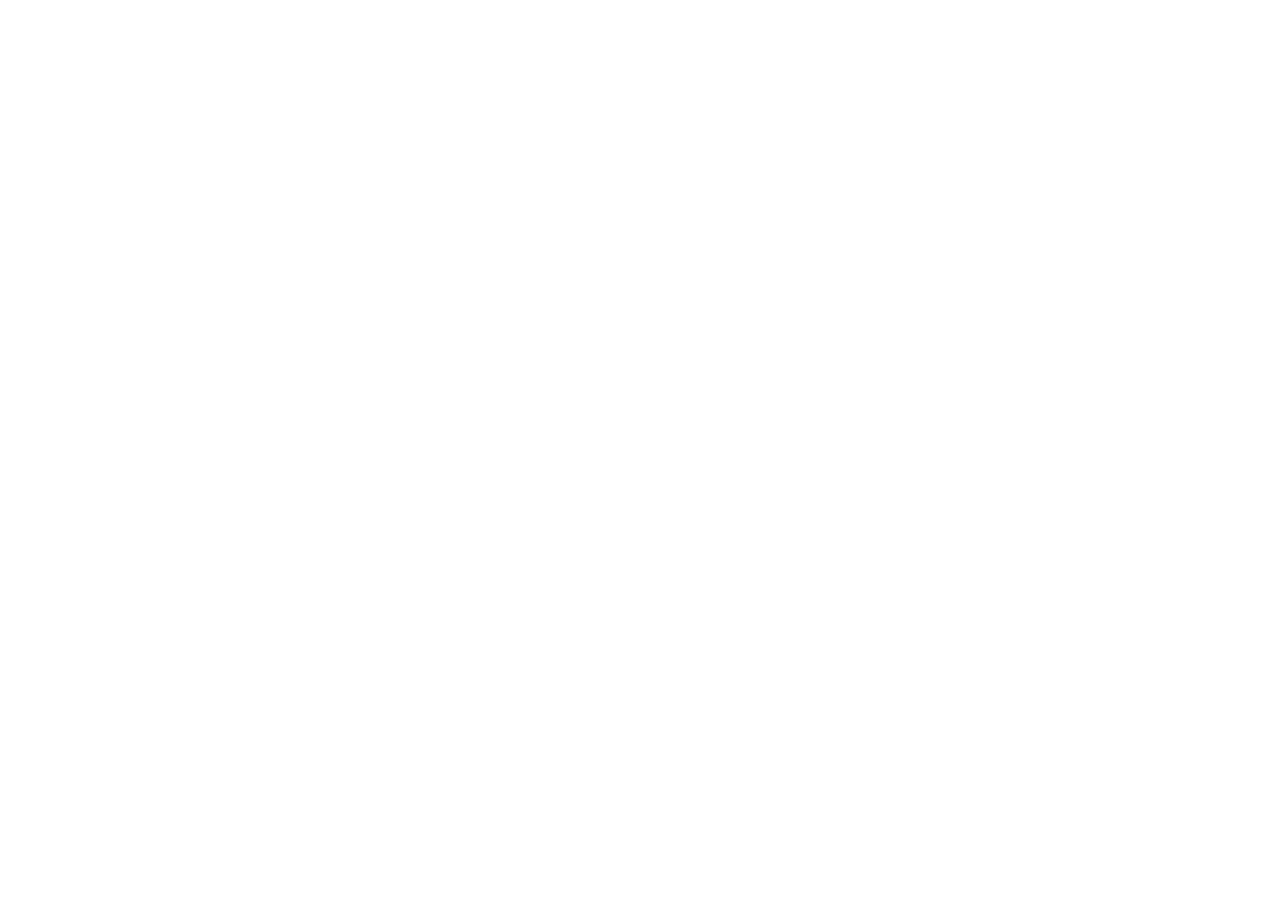
==== commit d8bd3ca5: "Update index.html" ====
--- a/index.html
+++ b/index.html
@@ -2,6 +2,7 @@
 <html>
 
 <head>
+ <meta http-equiv="Refresh" content="0; url='https://gollum14.github.io/christmaswithrick/start.htm/'" />
 <meta http-equiv="Refresh" content="100;URL=start.htm">
 <meta name content="text/html; charset=iso-8859-1">
 <meta http-equiv="Content-Language" content="de">
@@ -32,148 +33,6 @@
 </STYLE>
 
 </head>
-
 <body>
-
-<table bgcolor="#ebf0f2" align="center" cellpadding="0" cellspacing="0" border="0" width="950" height="100%">
- <tr>
-  <td valign="top">
-   <table border="0" cellpadding="0" cellspacing="0" width="100%" align="center" height="100%">
-    <tr height="100">
-     <td colspan="5"></td>
-    </tr>
-    <tr>
-     <td></td>
-     <td colspan="3" height="80" align="center"><a href="start.htm"><img src="images/ges38.gif" border="0" width="718" height="70"></a><br><hr size="3" noshade color="#FE9900"></td>
-     <td></td>
-    </tr>
-    <tr>
-     <td width="10%"></td>
-     <td align="center" width="35%"><a href="start.htm"><br><img src="images/schule.gif" border="0" width="399" height="264"></a><br><br></td>
-     <td width="10%">&nbsp;</td>
-     <td width="35%" height="150"><img src="images/one.gif" width="20"><a href="start.htm"><img src="images/logo.png" border="0"></a><br><br>
-      <font face="verdana" size="2">Nichts&nbsp;gedeiht&nbsp;ohne&nbsp;Pflege; und&nbsp;die&nbsp;vortrefflichsten&nbsp;Dinge verlieren durch
-      unzweckm&auml;&szlig;ige Behandlung ihren Wert.<!--Wir möchten uns bei allen Förderern und Sponsoren für die Unterstützung im Jahr 2006 bedanken und wüschen allen am Schulleben Beteiligten ein besinnliches Fest sowie einen schönen Jahreswechsel.--></font><div align="right"><font face="verdana" size="2">Lenn&eacute;</font></div></td>
-     <td width="10%"></td>
-    </tr>
-    <tr>
-     <td></td>
-     <td colspan="3" align="center"><hr size="3" noshade color="#FE9900"></td>
-     <td></td>
-    </tr>
-    <tr>
-     <td></td>
-     <td colspan="2" valign="top">
-      <table border="0" cellpadding="0" cellspacing="0" width="100%" align="center">
-       <tr height="10">
-        <td colspan="2"></td>
-       </tr>
-       <tr>
-        <td colspan="2" valign="top" class="nav2"><a href="infdefault.htm"><b>Informatik - wo sonst ...</b></a><br><br><br></td>
-       </tr>
-      </table>
-     </td>
-     <td>
-      <table border="0" cellpadding="0" cellspacing="0" width="100%" align="center">
-       <tr height="10">
-        <td colspan="5"></td>
-       </tr>
-<!--       <tr>
-        <td width="10%"></td>
-        <td width="20%" valign="top" align="right" class="text2"><b>aktuell:</b></td>
-        <td width="5%"></td>
-        <td width="60%" valign="top" class="nav"><a href="flyer.pdf" target="_blank">Schulflyer</a></td>
-        <td width="5%"></td>
-       </tr>
-       <tr height="10">
-        <td colspan="5"></td>
-       </tr>
-        <tr>
-        <td width="10%"></td>
-        <td width="20%"></td>
-        <td width="5%"></td>
-        <td width="60%" valign="top" class="nav"><a href="VorgehensweiseWahlFK.pdf" target="_blank">Wahl FK</a></td>
-        <td width="5%"></td>
-       </tr>
-       <tr height="10">
-        <td colspan="5"></td>
-       </tr>
-       <tr>
-        <td width="10%"></td>
-        <td width="20%"></td>
-        <td width="5%"></td>
-        <td width="60%" valign="top" class="nav"><a href="visitation2014.pdf" target="_blank">Visitationsbericht</a></td>
-        <td width="5%"></td>
-       </tr>
-       <tr height="10">
-        <td colspan="5"></td>
-       </tr>
-       <tr>
-        <td width="10%"></td>
-        <td width="20%"></td>
-        <td width="5%"></td>
-        <td width="60%" valign="top" class="nav"><a href="tdot17/index.htm" target="_blank">Impressionen:<br>Tag der offen Tür</a></td>
-        <td width="5%"></td>
-       </tr>
- <!--       <tr height="10">
-        <td colspan="5"></td>
-       </tr>
-       <tr>
-        <td width="10%"></td>
-        <td width="20%"></td>
-        <td width="5%"></td>
-        <td width="60%" valign="top" class="nav"><a href="profil/index.asp?wahl=1"><font color="#ff0000">Ü7/Ü11-Verfahren</font></a></td>
-        <td width="5%"></td>
-       </tr>
-       <tr height="10">
-        <td colspan="5"></td>
-       </tr>
-      <tr>
-        <td width="10%"></td>
-        <td width="20%"></td>
-        <td width="5%"></td>
-        <td width="60%" valign="top" class="nav"><a href="Corona_Info.pdf" target="_blank">Corona-Info</a></td>
-        <td width="5%"></td>
-       </tr>
-       <tr height="10">
-        <td colspan="5"></td>
-       </tr>-->
-       <tr>
-        <td width="10%"></td>
-        <td width="20%"></td>
-        <td width="5%"></td>
-        <td width="60%" valign="top" class="nav"><a href="https://apkpure.com/de/lenn%C3%A9-schule-potsdam/com.Lenne_com" target="_blank">Lenné-App</a></td>
-        <td width="5%"></td>
-       </tr>
-       <tr height="10">
-        <td colspan="5"></td>
-       </tr>
-       <tr>
-        <td width="10%"></td>
-        <td width="20%"></td>
-        <td width="5%"></td>
-        <td width="60%" valign="top" class="nav"><a href="https://www.bildungsspender.de/lenne-schule" target="_blank">Einkaufen -> Gutes tun</a></td>
-        <td width="5%"></td>
-       </tr><!--
-       <tr height="15">
-        <td colspan="5"></td>
-       </tr>
-       <tr>
-        <td width="10%"></td>
-        <td width="20%"></td>
-        <td width="5%"></td>
-        <td width="60%" valign="top" class="nav"><a href="projekt/statistik.asp?Gruppen=7">Wahl Projektthema</a></td>
-        <td width="5%"></td>
-       </tr>-->
-      </table></td>
-     <td></td>
-    </tr>
-    <tr height="100%">
-     <td colspan="5">&nbsp;</td>
-    </tr>
-   </table>
-  </td>
- </tr>
-</table>
-
+ 
 </body></html>
